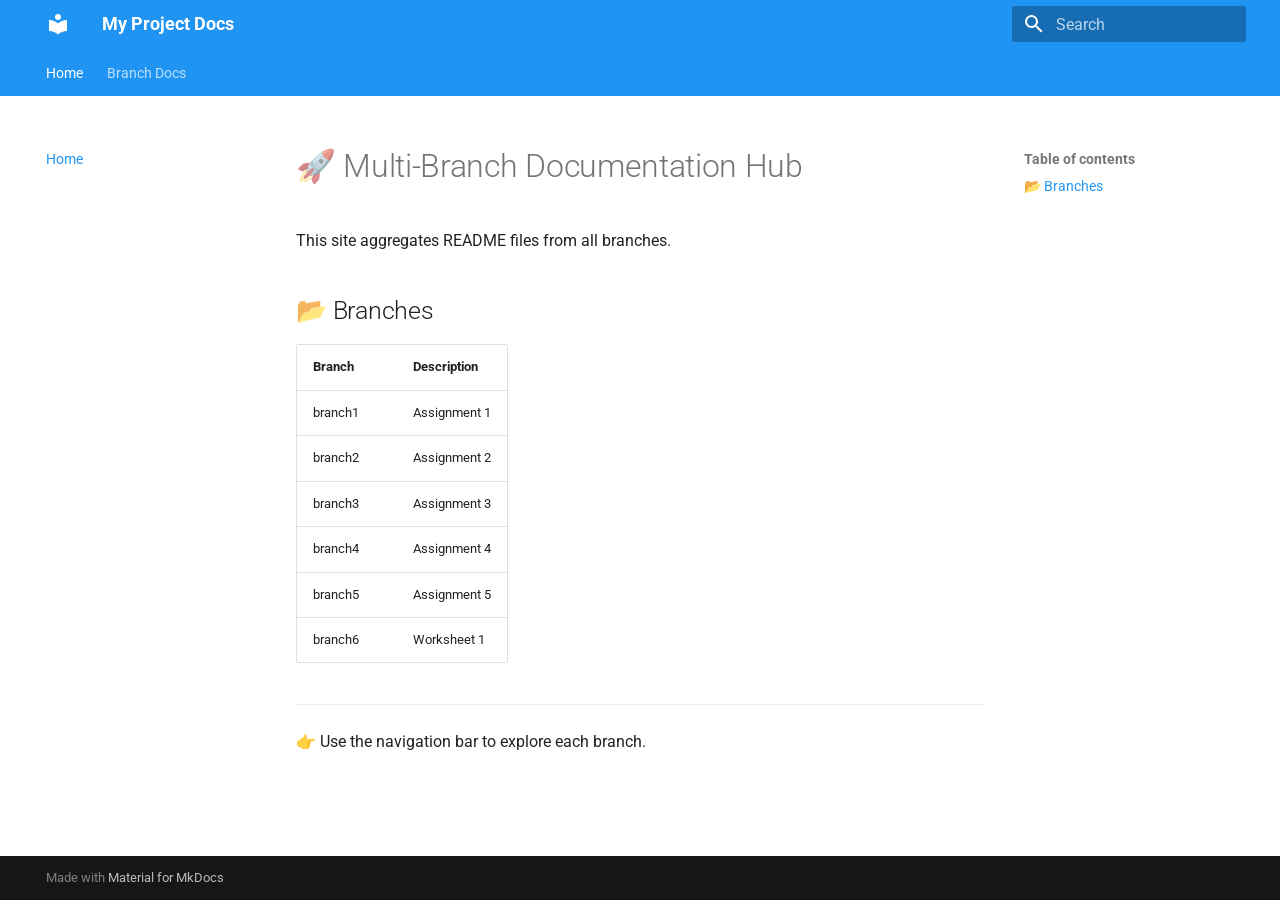
==== index.html @ 5bf2cb7b "Deployed 168ceda with MkDocs version: 1.6.1" ====
<!doctype html>
<html lang="en" class="no-js">
  <head>
    
      <meta charset="utf-8">
      <meta name="viewport" content="width=device-width,initial-scale=1">
      
        <meta name="description" content="Multi-branch documentation viewer">
      
      
        <meta name="author" content="Aditya Pratap Singh">
      
      
      
      
      
        
      
      
      <link rel="icon" href="assets/images/favicon.png">
      <meta name="generator" content="mkdocs-1.6.1, mkdocs-material-9.7.6">
    
    
      
        <title>My Project Docs</title>
      
    
    
      <link rel="stylesheet" href="assets/stylesheets/main.484c7ddc.min.css">
      
        
        <link rel="stylesheet" href="assets/stylesheets/palette.ab4e12ef.min.css">
      
      


    
    
      
    
    
      
        
        
        <link rel="preconnect" href="https://fonts.gstatic.com" crossorigin>
        <link rel="stylesheet" href="https://fonts.googleapis.com/css?family=Roboto:300,300i,400,400i,700,700i%7CRoboto+Mono:400,400i,700,700i&display=fallback">
        <style>:root{--md-text-font:"Roboto";--md-code-font:"Roboto Mono"}</style>
      
    
    
    <script>__md_scope=new URL(".",location),__md_hash=e=>[...e].reduce(((e,_)=>(e<<5)-e+_.charCodeAt(0)),0),__md_get=(e,_=localStorage,t=__md_scope)=>JSON.parse(_.getItem(t.pathname+"."+e)),__md_set=(e,_,t=localStorage,a=__md_scope)=>{try{t.setItem(a.pathname+"."+e,JSON.stringify(_))}catch(e){}}</script>
    
      

    
    
  </head>
  
  
    
    
      
    
    
    
    
    <body dir="ltr" data-md-color-scheme="default" data-md-color-primary="blue" data-md-color-accent="indigo">
  
    
    <input class="md-toggle" data-md-toggle="drawer" type="checkbox" id="__drawer" autocomplete="off">
    <input class="md-toggle" data-md-toggle="search" type="checkbox" id="__search" autocomplete="off">
    <label class="md-overlay" for="__drawer"></label>
    <div data-md-component="skip">
      
        
        <a href="#multi-branch-documentation-hub" class="md-skip">
          Skip to content
        </a>
      
    </div>
    <div data-md-component="announce">
      
    </div>
    
    
      

<header class="md-header" data-md-component="header">
  <nav class="md-header__inner md-grid" aria-label="Header">
    <a href="." title="My Project Docs" class="md-header__button md-logo" aria-label="My Project Docs" data-md-component="logo">
      
  
  <svg xmlns="http://www.w3.org/2000/svg" viewBox="0 0 24 24"><path d="M12 8a3 3 0 0 0 3-3 3 3 0 0 0-3-3 3 3 0 0 0-3 3 3 3 0 0 0 3 3m0 3.54C9.64 9.35 6.5 8 3 8v11c3.5 0 6.64 1.35 9 3.54 2.36-2.19 5.5-3.54 9-3.54V8c-3.5 0-6.64 1.35-9 3.54"/></svg>

    </a>
    <label class="md-header__button md-icon" for="__drawer">
      
      <svg xmlns="http://www.w3.org/2000/svg" viewBox="0 0 24 24"><path d="M3 6h18v2H3zm0 5h18v2H3zm0 5h18v2H3z"/></svg>
    </label>
    <div class="md-header__title" data-md-component="header-title">
      <div class="md-header__ellipsis">
        <div class="md-header__topic">
          <span class="md-ellipsis">
            My Project Docs
          </span>
        </div>
        <div class="md-header__topic" data-md-component="header-topic">
          <span class="md-ellipsis">
            
              Home
            
          </span>
        </div>
      </div>
    </div>
    
      
        <form class="md-header__option" data-md-component="palette">
  
    
    
    
    <input class="md-option" data-md-color-media="" data-md-color-scheme="default" data-md-color-primary="blue" data-md-color-accent="indigo"  aria-hidden="true"  type="radio" name="__palette" id="__palette_0">
    
  
    
    
    
    <input class="md-option" data-md-color-media="" data-md-color-scheme="slate" data-md-color-primary="blue" data-md-color-accent="indigo"  aria-label="Dark mode"  type="radio" name="__palette" id="__palette_1">
    
      <label class="md-header__button md-icon" title="Dark mode" for="__palette_0" hidden>
        <svg xmlns="http://www.w3.org/2000/svg" viewBox="0 0 24 24"><path d="m17.75 4.09-2.53 1.94.91 3.06-2.63-1.81-2.63 1.81.91-3.06-2.53-1.94L12.44 4l1.06-3 1.06 3zm3.5 6.91-1.64 1.25.59 1.98-1.7-1.17-1.7 1.17.59-1.98L15.75 11l2.06-.05L18.5 9l.69 1.95zm-2.28 4.95c.83-.08 1.72 1.1 1.19 1.85-.32.45-.66.87-1.08 1.27C15.17 23 8.84 23 4.94 19.07c-3.91-3.9-3.91-10.24 0-14.14.4-.4.82-.76 1.27-1.08.75-.53 1.93.36 1.85 1.19-.27 2.86.69 5.83 2.89 8.02a9.96 9.96 0 0 0 8.02 2.89m-1.64 2.02a12.08 12.08 0 0 1-7.8-3.47c-2.17-2.19-3.33-5-3.49-7.82-2.81 3.14-2.7 7.96.31 10.98 3.02 3.01 7.84 3.12 10.98.31"/></svg>
      </label>
    
  
</form>
      
    
    
      <script>var palette=__md_get("__palette");if(palette&&palette.color){if("(prefers-color-scheme)"===palette.color.media){var media=matchMedia("(prefers-color-scheme: light)"),input=document.querySelector(media.matches?"[data-md-color-media='(prefers-color-scheme: light)']":"[data-md-color-media='(prefers-color-scheme: dark)']");palette.color.media=input.getAttribute("data-md-color-media"),palette.color.scheme=input.getAttribute("data-md-color-scheme"),palette.color.primary=input.getAttribute("data-md-color-primary"),palette.color.accent=input.getAttribute("data-md-color-accent")}for(var[key,value]of Object.entries(palette.color))document.body.setAttribute("data-md-color-"+key,value)}</script>
    
    
    
      
      
        <label class="md-header__button md-icon" for="__search">
          
          <svg xmlns="http://www.w3.org/2000/svg" viewBox="0 0 24 24"><path d="M9.5 3A6.5 6.5 0 0 1 16 9.5c0 1.61-.59 3.09-1.56 4.23l.27.27h.79l5 5-1.5 1.5-5-5v-.79l-.27-.27A6.52 6.52 0 0 1 9.5 16 6.5 6.5 0 0 1 3 9.5 6.5 6.5 0 0 1 9.5 3m0 2C7 5 5 7 5 9.5S7 14 9.5 14 14 12 14 9.5 12 5 9.5 5"/></svg>
        </label>
        <div class="md-search" data-md-component="search" role="dialog">
  <label class="md-search__overlay" for="__search"></label>
  <div class="md-search__inner" role="search">
    <form class="md-search__form" name="search">
      <input type="text" class="md-search__input" name="query" aria-label="Search" placeholder="Search" autocapitalize="off" autocorrect="off" autocomplete="off" spellcheck="false" data-md-component="search-query" required>
      <label class="md-search__icon md-icon" for="__search">
        
        <svg xmlns="http://www.w3.org/2000/svg" viewBox="0 0 24 24"><path d="M9.5 3A6.5 6.5 0 0 1 16 9.5c0 1.61-.59 3.09-1.56 4.23l.27.27h.79l5 5-1.5 1.5-5-5v-.79l-.27-.27A6.52 6.52 0 0 1 9.5 16 6.5 6.5 0 0 1 3 9.5 6.5 6.5 0 0 1 9.5 3m0 2C7 5 5 7 5 9.5S7 14 9.5 14 14 12 14 9.5 12 5 9.5 5"/></svg>
        
        <svg xmlns="http://www.w3.org/2000/svg" viewBox="0 0 24 24"><path d="M20 11v2H8l5.5 5.5-1.42 1.42L4.16 12l7.92-7.92L13.5 5.5 8 11z"/></svg>
      </label>
      <nav class="md-search__options" aria-label="Search">
        
        <button type="reset" class="md-search__icon md-icon" title="Clear" aria-label="Clear" tabindex="-1">
          
          <svg xmlns="http://www.w3.org/2000/svg" viewBox="0 0 24 24"><path d="M19 6.41 17.59 5 12 10.59 6.41 5 5 6.41 10.59 12 5 17.59 6.41 19 12 13.41 17.59 19 19 17.59 13.41 12z"/></svg>
        </button>
      </nav>
      
    </form>
    <div class="md-search__output">
      <div class="md-search__scrollwrap" tabindex="0" data-md-scrollfix>
        <div class="md-search-result" data-md-component="search-result">
          <div class="md-search-result__meta">
            Initializing search
          </div>
          <ol class="md-search-result__list" role="presentation"></ol>
        </div>
      </div>
    </div>
  </div>
</div>
      
    
    
  </nav>
  
</header>
    
    <div class="md-container" data-md-component="container">
      
      
        
          
            
<nav class="md-tabs" aria-label="Tabs" data-md-component="tabs">
  <div class="md-grid">
    <ul class="md-tabs__list">
      
        
  
  
  
    
  
  
    <li class="md-tabs__item md-tabs__item--active">
      <a href="." class="md-tabs__link">
        
  
  
    
  
  Home

      </a>
    </li>
  

      
        
  
  
  
  
    
    
      <li class="md-tabs__item">
        <a href="branches/branch1.md" class="md-tabs__link">
          
  
  
  Branch Docs

        </a>
      </li>
    
  

      
    </ul>
  </div>
</nav>
          
        
      
      <main class="md-main" data-md-component="main">
        <div class="md-main__inner md-grid">
          
            
              
              <div class="md-sidebar md-sidebar--primary" data-md-component="sidebar" data-md-type="navigation" >
                <div class="md-sidebar__scrollwrap">
                  <div class="md-sidebar__inner">
                    


  


<nav class="md-nav md-nav--primary md-nav--lifted" aria-label="Navigation" data-md-level="0">
  <label class="md-nav__title" for="__drawer">
    <a href="." title="My Project Docs" class="md-nav__button md-logo" aria-label="My Project Docs" data-md-component="logo">
      
  
  <svg xmlns="http://www.w3.org/2000/svg" viewBox="0 0 24 24"><path d="M12 8a3 3 0 0 0 3-3 3 3 0 0 0-3-3 3 3 0 0 0-3 3 3 3 0 0 0 3 3m0 3.54C9.64 9.35 6.5 8 3 8v11c3.5 0 6.64 1.35 9 3.54 2.36-2.19 5.5-3.54 9-3.54V8c-3.5 0-6.64 1.35-9 3.54"/></svg>

    </a>
    My Project Docs
  </label>
  
  <ul class="md-nav__list" data-md-scrollfix>
    
      
      
  
  
    
  
  
  
    <li class="md-nav__item md-nav__item--active">
      
      <input class="md-nav__toggle md-toggle" type="checkbox" id="__toc">
      
      
        
      
      
        <label class="md-nav__link md-nav__link--active" for="__toc">
          
  
  
  <span class="md-ellipsis">
    
  
    Home
  

    
  </span>
  
  

          <span class="md-nav__icon md-icon"></span>
        </label>
      
      <a href="." class="md-nav__link md-nav__link--active">
        
  
  
  <span class="md-ellipsis">
    
  
    Home
  

    
  </span>
  
  

      </a>
      
        

<nav class="md-nav md-nav--secondary" aria-label="Table of contents">
  
  
  
    
  
  
    <label class="md-nav__title" for="__toc">
      <span class="md-nav__icon md-icon"></span>
      Table of contents
    </label>
    <ul class="md-nav__list" data-md-component="toc" data-md-scrollfix>
      
        <li class="md-nav__item">
  <a href="#branches" class="md-nav__link">
    <span class="md-ellipsis">
      
        📂 Branches
      
    </span>
  </a>
  
</li>
      
    </ul>
  
</nav>
      
    </li>
  

    
      
      
  
  
  
  
    
    
    
    
      
      
        
      
    
    
    <li class="md-nav__item md-nav__item--nested">
      
        
        
          
        
        <input class="md-nav__toggle md-toggle md-toggle--indeterminate" type="checkbox" id="__nav_2" >
        
          
          <label class="md-nav__link" for="__nav_2" id="__nav_2_label" tabindex="0">
            
  
  
  <span class="md-ellipsis">
    
  
    Branch Docs
  

    
  </span>
  
  

            <span class="md-nav__icon md-icon"></span>
          </label>
        
        <nav class="md-nav" data-md-level="1" aria-labelledby="__nav_2_label" aria-expanded="false">
          <label class="md-nav__title" for="__nav_2">
            <span class="md-nav__icon md-icon"></span>
            
  
    Branch Docs
  

          </label>
          <ul class="md-nav__list" data-md-scrollfix>
            
              
                
  
  
  
  
    <li class="md-nav__item">
      <a href="branches/branch1.md" class="md-nav__link">
        
  
  
  <span class="md-ellipsis">
    
  
    Branch 1
  

    
  </span>
  
  

      </a>
    </li>
  

              
            
              
                
  
  
  
  
    <li class="md-nav__item">
      <a href="branches/branch2.md" class="md-nav__link">
        
  
  
  <span class="md-ellipsis">
    
  
    Branch 2
  

    
  </span>
  
  

      </a>
    </li>
  

              
            
              
                
  
  
  
  
    <li class="md-nav__item">
      <a href="branches/branch3.md" class="md-nav__link">
        
  
  
  <span class="md-ellipsis">
    
  
    Branch 3
  

    
  </span>
  
  

      </a>
    </li>
  

              
            
              
                
  
  
  
  
    <li class="md-nav__item">
      <a href="branches/branch4.md" class="md-nav__link">
        
  
  
  <span class="md-ellipsis">
    
  
    Branch 4
  

    
  </span>
  
  

      </a>
    </li>
  

              
            
              
                
  
  
  
  
    <li class="md-nav__item">
      <a href="branches/branch5.md" class="md-nav__link">
        
  
  
  <span class="md-ellipsis">
    
  
    Branch 5
  

    
  </span>
  
  

      </a>
    </li>
  

              
            
              
                
  
  
  
  
    <li class="md-nav__item">
      <a href="branches/branch6.md" class="md-nav__link">
        
  
  
  <span class="md-ellipsis">
    
  
    Branch 6
  

    
  </span>
  
  

      </a>
    </li>
  

              
            
          </ul>
        </nav>
      
    </li>
  

    
  </ul>
</nav>
                  </div>
                </div>
              </div>
            
            
              
              <div class="md-sidebar md-sidebar--secondary" data-md-component="sidebar" data-md-type="toc" >
                <div class="md-sidebar__scrollwrap">
                  <div class="md-sidebar__inner">
                    

<nav class="md-nav md-nav--secondary" aria-label="Table of contents">
  
  
  
    
  
  
    <label class="md-nav__title" for="__toc">
      <span class="md-nav__icon md-icon"></span>
      Table of contents
    </label>
    <ul class="md-nav__list" data-md-component="toc" data-md-scrollfix>
      
        <li class="md-nav__item">
  <a href="#branches" class="md-nav__link">
    <span class="md-ellipsis">
      
        📂 Branches
      
    </span>
  </a>
  
</li>
      
    </ul>
  
</nav>
                  </div>
                </div>
              </div>
            
          
          
            <div class="md-content" data-md-component="content">
              
              <article class="md-content__inner md-typeset">
                
                  



<h1 id="multi-branch-documentation-hub">🚀 Multi-Branch Documentation Hub<a class="headerlink" href="#multi-branch-documentation-hub" title="Permanent link">&para;</a></h1>
<p>This site aggregates README files from all branches.</p>
<h2 id="branches">📂 Branches<a class="headerlink" href="#branches" title="Permanent link">&para;</a></h2>
<table>
<thead>
<tr>
<th>Branch</th>
<th>Description</th>
</tr>
</thead>
<tbody>
<tr>
<td>branch1</td>
<td>Assignment 1</td>
</tr>
<tr>
<td>branch2</td>
<td>Assignment 2</td>
</tr>
<tr>
<td>branch3</td>
<td>Assignment 3</td>
</tr>
<tr>
<td>branch4</td>
<td>Assignment 4</td>
</tr>
<tr>
<td>branch5</td>
<td>Assignment 5</td>
</tr>
<tr>
<td>branch6</td>
<td>Worksheet 1</td>
</tr>
</tbody>
</table>
<hr />
<p>👉 Use the navigation bar to explore each branch.</p>












                
              </article>
            </div>
          
          
<script>var target=document.getElementById(location.hash.slice(1));target&&target.name&&(target.checked=target.name.startsWith("__tabbed_"))</script>
        </div>
        
      </main>
      
        <footer class="md-footer">
  
  <div class="md-footer-meta md-typeset">
    <div class="md-footer-meta__inner md-grid">
      <div class="md-copyright">
  
  
    Made with
    <a href="https://squidfunk.github.io/mkdocs-material/" target="_blank" rel="noopener">
      Material for MkDocs
    </a>
  
</div>
      
    </div>
  </div>
</footer>
      
    </div>
    <div class="md-dialog" data-md-component="dialog">
      <div class="md-dialog__inner md-typeset"></div>
    </div>
    
    
    
      
      
      <script id="__config" type="application/json">{"annotate": null, "base": ".", "features": ["navigation.tabs", "navigation.sections", "navigation.expand", "search.highlight", "content.code.copy"], "search": "assets/javascripts/workers/search.2c215733.min.js", "tags": null, "translations": {"clipboard.copied": "Copied to clipboard", "clipboard.copy": "Copy to clipboard", "search.result.more.one": "1 more on this page", "search.result.more.other": "# more on this page", "search.result.none": "No matching documents", "search.result.one": "1 matching document", "search.result.other": "# matching documents", "search.result.placeholder": "Type to start searching", "search.result.term.missing": "Missing", "select.version": "Select version"}, "version": null}</script>
    
    
      <script src="assets/javascripts/bundle.79ae519e.min.js"></script>
      
    
  </body>
</html>
---- assets/stylesheets/main.484c7ddc.min.css ----
@charset "UTF-8";html{-webkit-text-size-adjust:none;-moz-text-size-adjust:none;text-size-adjust:none;box-sizing:border-box}*,:after,:before{box-sizing:inherit}@media (prefers-reduced-motion){*,:after,:before{transition:none!important}}body{margin:0}a,button,input,label{-webkit-tap-highlight-color:transparent}a{color:inherit;text-decoration:none}hr{border:0;box-sizing:initial;display:block;height:.05rem;overflow:visible;padding:0}small{font-size:80%}sub,sup{line-height:1em}img{border-style:none}table{border-collapse:initial;border-spacing:0}td,th{font-weight:400;vertical-align:top}button{background:#0000;border:0;font-family:inherit;font-size:inherit;margin:0;padding:0}input{border:0;outline:none}:root{--md-primary-fg-color:#4051b5;--md-primary-fg-color--light:#5d6cc0;--md-primary-fg-color--dark:#303fa1;--md-primary-bg-color:#fff;--md-primary-bg-color--light:#ffffffb3;--md-accent-fg-color:#526cfe;--md-accent-fg-color--transparent:#526cfe1a;--md-accent-bg-color:#fff;--md-accent-bg-color--light:#ffffffb3}[data-md-color-scheme=default]{color-scheme:light}[data-md-color-scheme=default] img[src$="#gh-dark-mode-only"],[data-md-color-scheme=default] img[src$="#only-dark"]{display:none}:root,[data-md-color-scheme=default]{--md-hue:225deg;--md-default-fg-color:#000000de;--md-default-fg-color--light:#0000008a;--md-default-fg-color--lighter:#00000052;--md-default-fg-color--lightest:#00000012;--md-default-bg-color:#fff;--md-default-bg-color--light:#ffffffb3;--md-default-bg-color--lighter:#ffffff4d;--md-default-bg-color--lightest:#ffffff1f;--md-code-fg-color:#36464e;--md-code-bg-color:#f5f5f5;--md-code-bg-color--light:#f5f5f5b3;--md-code-bg-color--lighter:#f5f5f54d;--md-code-hl-color:#4287ff;--md-code-hl-color--light:#4287ff1a;--md-code-hl-number-color:#d52a2a;--md-code-hl-special-color:#db1457;--md-code-hl-function-color:#a846b9;--md-code-hl-constant-color:#6e59d9;--md-code-hl-keyword-color:#3f6ec6;--md-code-hl-string-color:#1c7d4d;--md-code-hl-name-color:var(--md-code-fg-color);--md-code-hl-operator-color:var(--md-default-fg-color--light);--md-code-hl-punctuation-color:var(--md-default-fg-color--light);--md-code-hl-comment-color:var(--md-default-fg-color--light);--md-code-hl-generic-color:var(--md-default-fg-color--light);--md-code-hl-variable-color:var(--md-default-fg-color--light);--md-typeset-color:var(--md-default-fg-color);--md-typeset-a-color:var(--md-primary-fg-color);--md-typeset-del-color:#f5503d26;--md-typeset-ins-color:#0bd57026;--md-typeset-kbd-color:#fafafa;--md-typeset-kbd-accent-color:#fff;--md-typeset-kbd-border-color:#b8b8b8;--md-typeset-mark-color:#ffff0080;--md-typeset-table-color:#0000001f;--md-typeset-table-color--light:rgba(0,0,0,.035);--md-admonition-fg-color:var(--md-default-fg-color);--md-admonition-bg-color:var(--md-default-bg-color);--md-warning-fg-color:#000000de;--md-warning-bg-color:#ff9;--md-footer-fg-color:#fff;--md-footer-fg-color--light:#ffffffb3;--md-footer-fg-color--lighter:#ffffff73;--md-footer-bg-color:#000000de;--md-footer-bg-color--dark:#00000052;--md-shadow-z1:0 0.2rem 0.5rem #0000000d,0 0 0.05rem #0000001a;--md-shadow-z2:0 0.2rem 0.5rem #0000001a,0 0 0.05rem #00000040;--md-shadow-z3:0 0.2rem 0.5rem #0003,0 0 0.05rem #00000059}.md-icon svg{fill:currentcolor;display:block;height:1.2rem;width:1.2rem}body{-webkit-font-smoothing:antialiased;-moz-osx-font-smoothing:grayscale;--md-text-font-family:var(--md-text-font,_),-apple-system,BlinkMacSystemFont,Helvetica,Arial,sans-serif;--md-code-font-family:var(--md-code-font,_),SFMono-Regular,Consolas,Menlo,monospace}aside,body,input{font-feature-settings:"kern","liga";color:var(--md-typeset-color);font-family:var(--md-text-font-family)}code,kbd,pre{font-feature-settings:"kern";font-family:var(--md-code-font-family)}:root{--md-typeset-table-sort-icon:url('data:image/svg+xml;charset=utf-8,<svg xmlns="http://www.w3.org/2000/svg" viewBox="0 0 24 24"><path d="m18 21-4-4h3V7h-3l4-4 4 4h-3v10h3M2 19v-2h10v2M2 13v-2h7v2M2 7V5h4v2z"/></svg>');--md-typeset-table-sort-icon--asc:url('data:image/svg+xml;charset=utf-8,<svg xmlns="http://www.w3.org/2000/svg" viewBox="0 0 24 24"><path d="M19 17h3l-4 4-4-4h3V3h2M2 17h10v2H2M6 5v2H2V5m0 6h7v2H2z"/></svg>');--md-typeset-table-sort-icon--desc:url('data:image/svg+xml;charset=utf-8,<svg xmlns="http://www.w3.org/2000/svg" viewBox="0 0 24 24"><path d="M19 7h3l-4-4-4 4h3v14h2M2 17h10v2H2M6 5v2H2V5m0 6h7v2H2z"/></svg>')}.md-typeset{-webkit-print-color-adjust:exact;color-adjust:exact;font-size:.8rem;line-height:1.6;overflow-wrap:break-word}@media print{.md-typeset{font-size:.68rem}}.md-typeset blockquote,.md-typeset dl,.md-typeset figure,.md-typeset ol,.md-typeset pre,.md-typeset ul{margin-bottom:1em;margin-top:1em}.md-typeset h1{color:var(--md-default-fg-color--light);font-size:2em;line-height:1.3;margin:0 0 1.25em}.md-typeset h1,.md-typeset h2{font-weight:300;letter-spacing:-.01em}.md-typeset h2{font-size:1.5625em;line-height:1.4;margin:1.6em 0 .64em}.md-typeset h3{font-size:1.25em;font-weight:400;letter-spacing:-.01em;line-height:1.5;margin:1.6em 0 .8em}.md-typeset h2+h3{margin-top:.8em}.md-typeset h4{font-weight:700;letter-spacing:-.01em;margin:1em 0}.md-typeset h5,.md-typeset h6{color:var(--md-default-fg-color--light);font-size:.8em;font-weight:700;letter-spacing:-.01em;margin:1.25em 0}.md-typeset h5{text-transform:uppercase}.md-typeset h5 code{text-transform:none}.md-typeset hr{border-bottom:.05rem solid var(--md-default-fg-color--lightest);display:flow-root;margin:1.5em 0}.md-typeset a{color:var(--md-typeset-a-color);word-break:break-word}.md-typeset a,.md-typeset a:before{transition:color 125ms}.md-typeset a:focus,.md-typeset a:hover{color:var(--md-accent-fg-color)}.md-typeset a:focus code,.md-typeset a:hover code{background-color:var(--md-accent-fg-color--transparent);color:var(--md-accent-fg-color)}.md-typeset a code{color:var(--md-typeset-a-color)}.md-typeset a.focus-visible{outline-color:var(--md-accent-fg-color);outline-offset:.2rem}.md-typeset code,.md-typeset kbd,.md-typeset pre{color:var(--md-code-fg-color);direction:ltr;font-variant-ligatures:none;transition:background-color 125ms}@media print{.md-typeset code,.md-typeset kbd,.md-typeset pre{white-space:pre-wrap}}.md-typeset code{background-color:var(--md-code-bg-color);border-radius:.1rem;-webkit-box-decoration-break:clone;box-decoration-break:clone;font-size:.85em;padding:0 .2941176471em;transition:color 125ms,background-color 125ms;word-break:break-word}.md-typeset code:not(.focus-visible){-webkit-tap-highlight-color:transparent;outline:none}.md-typeset pre{display:flow-root;line-height:1.4;position:relative}.md-typeset pre>code{-webkit-box-decoration-break:slice;box-decoration-break:slice;box-shadow:none;display:block;margin:0;outline-color:var(--md-accent-fg-color);overflow:auto;padding:.7720588235em 1.1764705882em;scrollbar-color:var(--md-default-fg-color--lighter) #0000;scrollbar-width:thin;touch-action:auto;word-break:normal}.md-typeset pre>code:hover{scrollbar-color:var(--md-accent-fg-color) #0000}.md-typeset pre>code::-webkit-scrollbar{height:.2rem;width:.2rem}.md-typeset pre>code::-webkit-scrollbar-thumb{background-color:var(--md-default-fg-color--lighter)}.md-typeset pre>code::-webkit-scrollbar-thumb:hover{background-color:var(--md-accent-fg-color)}.md-typeset kbd{background-color:var(--md-typeset-kbd-color);border-radius:.1rem;box-shadow:0 .1rem 0 .05rem var(--md-typeset-kbd-border-color),0 .1rem 0 var(--md-typeset-kbd-border-color),0 -.1rem .2rem var(--md-typeset-kbd-accent-color) inset;color:var(--md-default-fg-color);display:inline-block;font-size:.75em;padding:0 .6666666667em;vertical-align:text-top;word-break:break-word}.md-typeset mark{background-color:var(--md-typeset-mark-color);-webkit-box-decoration-break:clone;box-decoration-break:clone;color:inherit;word-break:break-word}.md-typeset abbr{cursor:help;text-decoration:none}.md-typeset [data-preview],.md-typeset abbr{border-bottom:.05rem dotted var(--md-default-fg-color--light)}.md-typeset small{opacity:.75}[dir=ltr] .md-typeset sub,[dir=ltr] .md-typeset sup{margin-left:.078125em}[dir=rtl] .md-typeset sub,[dir=rtl] .md-typeset sup{margin-right:.078125em}[dir=ltr] .md-typeset blockquote{padding-left:.6rem}[dir=rtl] .md-typeset blockquote{padding-right:.6rem}[dir=ltr] .md-typeset blockquote{border-left:.2rem solid var(--md-default-fg-color--lighter)}[dir=rtl] .md-typeset blockquote{border-right:.2rem solid var(--md-default-fg-color--lighter)}.md-typeset blockquote{color:var(--md-default-fg-color--light);margin-left:0;margin-right:0}.md-typeset ul{list-style-type:disc}.md-typeset ul[type]{list-style-type:revert-layer}[dir=ltr] .md-typeset ol,[dir=ltr] .md-typeset ul{margin-left:.625em}[dir=rtl] .md-typeset ol,[dir=rtl] .md-typeset ul{margin-right:.625em}.md-typeset ol,.md-typeset ul{padding:0}.md-typeset ol:not([hidden]),.md-typeset ul:not([hidden]){display:flow-root}.md-typeset ol ol,.md-typeset ul ol{list-style-type:lower-alpha}.md-typeset ol ol ol,.md-typeset ul ol ol{list-style-type:lower-roman}.md-typeset ol ol ol ol,.md-typeset ul ol ol ol{list-style-type:upper-alpha}.md-typeset ol ol ol ol ol,.md-typeset ul ol ol ol ol{list-style-type:upper-roman}.md-typeset ol[type],.md-typeset ul[type]{list-style-type:revert-layer}[dir=ltr] .md-typeset ol li,[dir=ltr] .md-typeset ul li{margin-left:1.25em}[dir=rtl] .md-typeset ol li,[dir=rtl] .md-typeset ul li{margin-right:1.25em}.md-typeset ol li,.md-typeset ul li{margin-bottom:.5em}.md-typeset ol li blockquote,.md-typeset ol li p,.md-typeset ul li blockquote,.md-typeset ul li p{margin:.5em 0}.md-typeset ol li:last-child,.md-typeset ul li:last-child{margin-bottom:0}[dir=ltr] .md-typeset ol li ol,[dir=ltr] .md-typeset ol li ul,[dir=ltr] .md-typeset ul li ol,[dir=ltr] .md-typeset ul li ul{margin-left:.625em}[dir=rtl] .md-typeset ol li ol,[dir=rtl] .md-typeset ol li ul,[dir=rtl] .md-typeset ul li ol,[dir=rtl] .md-typeset ul li ul{margin-right:.625em}.md-typeset ol li ol,.md-typeset ol li ul,.md-typeset ul li ol,.md-typeset ul li ul{margin-bottom:.5em;margin-top:.5em}[dir=ltr] .md-typeset dd{margin-left:1.875em}[dir=rtl] .md-typeset dd{margin-right:1.875em}.md-typeset dd{margin-bottom:1.5em;margin-top:1em}.md-typeset img,.md-typeset svg,.md-typeset video{height:auto;max-width:100%}.md-typeset img[align=left]{margin:1em 1em 1em 0}.md-typeset img[align=right]{margin:1em 0 1em 1em}.md-typeset img[align]:only-child{margin-top:0}.md-typeset figure{display:flow-root;margin:1em auto;max-width:100%;text-align:center;width:fit-content}.md-typeset figure img{display:block;margin:0 auto}.md-typeset figcaption{font-style:italic;margin:1em auto;max-width:24rem}.md-typeset iframe{max-width:100%}.md-typeset table:not([class]){background-color:var(--md-default-bg-color);border:.05rem solid var(--md-typeset-table-color);border-radius:.1rem;display:inline-block;font-size:.64rem;max-width:100%;overflow:auto;touch-action:auto}@media print{.md-typeset table:not([class]){display:table}}.md-typeset table:not([class])+*{margin-top:1.5em}.md-typeset table:not([class]) td>:first-child,.md-typeset table:not([class]) th>:first-child{margin-top:0}.md-typeset table:not([class]) td>:last-child,.md-typeset table:not([class]) th>:last-child{margin-bottom:0}.md-typeset table:not([class]) td:not([align]),.md-typeset table:not([class]) th:not([align]){text-align:left}[dir=rtl] .md-typeset table:not([class]) td:not([align]),[dir=rtl] .md-typeset table:not([class]) th:not([align]){text-align:right}.md-typeset table:not([class]) th{font-weight:700;min-width:5rem;padding:.9375em 1.25em;vertical-align:top}.md-typeset table:not([class]) td{border-top:.05rem solid var(--md-typeset-table-color);padding:.9375em 1.25em;vertical-align:top}.md-typeset table:not([class]) tbody tr{transition:background-color 125ms}.md-typeset table:not([class]) tbody tr:hover{background-color:var(--md-typeset-table-color--light);box-shadow:0 .05rem 0 var(--md-default-bg-color) inset}.md-typeset table:not([class]) a{word-break:normal}.md-typeset table th[role=columnheader]{cursor:pointer}[dir=ltr] .md-typeset table th[role=columnheader]:after{margin-left:.5em}[dir=rtl] .md-typeset table th[role=columnheader]:after{margin-right:.5em}.md-typeset table th[role=columnheader]:after{content:"";display:inline-block;height:1.2em;-webkit-mask-image:var(--md-typeset-table-sort-icon);mask-image:var(--md-typeset-table-sort-icon);-webkit-mask-repeat:no-repeat;mask-repeat:no-repeat;-webkit-mask-size:contain;mask-size:contain;transition:background-color 125ms;vertical-align:text-bottom;width:1.2em}.md-typeset table th[role=columnheader]:hover:after{background-color:var(--md-default-fg-color--lighter)}.md-typeset table th[role=columnheader][aria-sort=ascending]:after{background-color:var(--md-default-fg-color--light);-webkit-mask-image:var(--md-typeset-table-sort-icon--asc);mask-image:var(--md-typeset-table-sort-icon--asc)}.md-typeset table th[role=columnheader][aria-sort=descending]:after{background-color:var(--md-default-fg-color--light);-webkit-mask-image:var(--md-typeset-table-sort-icon--desc);mask-image:var(--md-typeset-table-sort-icon--desc)}.md-typeset__scrollwrap{margin:1em -.8rem;overflow-x:auto;touch-action:auto}.md-typeset__table{display:inline-block;margin-bottom:.5em;padding:0 .8rem}@media print{.md-typeset__table{display:block}}html .md-typeset__table table{display:table;margin:0;overflow:hidden;width:100%}@media screen and (max-width:44.984375em){.md-content__inner>pre{margin:1em -.8rem}.md-content__inner>pre code{border-radius:0}}.md-typeset .md-author{border-radius:100%;display:block;flex-shrink:0;height:1.6rem;overflow:hidden;position:relative;transition:color 125ms,transform 125ms;width:1.6rem}.md-typeset .md-author img{display:block}.md-typeset .md-author--more{background:var(--md-default-fg-color--lightest);color:var(--md-default-fg-color--lighter);font-size:.6rem;font-weight:700;line-height:1.6rem;text-align:center}.md-typeset .md-author--long{height:2.4rem;width:2.4rem}.md-typeset a.md-author{transform:scale(1)}.md-typeset a.md-author img{border-radius:100%;filter:grayscale(100%) opacity(75%);transition:filter 125ms}.md-typeset a.md-author:focus,.md-typeset a.md-author:hover{transform:scale(1.1);z-index:1}.md-typeset a.md-author:focus img,.md-typeset a.md-author:hover img{filter:grayscale(0)}.md-banner{background-color:var(--md-footer-bg-color);color:var(--md-footer-fg-color);overflow:auto}@media print{.md-banner{display:none}}.md-banner--warning{background-color:var(--md-warning-bg-color);color:var(--md-warning-fg-color)}.md-banner__inner{font-size:.7rem;margin:.6rem auto;padding:0 .8rem}[dir=ltr] .md-banner__button{float:right}[dir=rtl] .md-banner__button{float:left}.md-banner__button{color:inherit;cursor:pointer;transition:opacity .25s}.no-js .md-banner__button{display:none}.md-banner__button:hover{opacity:.7}html{font-size:125%;height:100%;overflow-x:hidden}@media screen and (min-width:100em){html{font-size:137.5%}}@media screen and (min-width:125em){html{font-size:150%}}body{background-color:var(--md-default-bg-color);display:flex;flex-direction:column;font-size:.5rem;min-height:100%;position:relative;width:100%}@media print{body{display:block}}@media screen and (max-width:59.984375em){body[data-md-scrolllock]{position:fixed}}.md-grid{margin-left:auto;margin-right:auto;max-width:61rem}.md-container{display:flex;flex-direction:column;flex-grow:1}@media print{.md-container{display:block}}.md-main{flex-grow:1}.md-main__inner{display:flex;height:100%;margin-top:1.5rem}.md-ellipsis{overflow:hidden;text-overflow:ellipsis}.md-toggle{display:none}.md-option{height:0;opacity:0;position:absolute;width:0}.md-option:checked+label:not([hidden]){display:block}.md-option.focus-visible+label{outline-color:var(--md-accent-fg-color);outline-style:auto}.md-skip{background-color:var(--md-default-fg-color);border-radius:.1rem;color:var(--md-default-bg-color);font-size:.64rem;margin:.5rem;opacity:0;outline-color:var(--md-accent-fg-color);padding:.3rem .5rem;position:fixed;transform:translateY(.4rem);z-index:-1}.md-skip:focus{opacity:1;transform:translateY(0);transition:transform .25s cubic-bezier(.4,0,.2,1),opacity 175ms 75ms;z-index:10}@page{margin:25mm}:root{--md-clipboard-icon:url('data:image/svg+xml;charset=utf-8,<svg xmlns="http://www.w3.org/2000/svg" viewBox="0 0 24 24"><path d="M19 21H8V7h11m0-2H8a2 2 0 0 0-2 2v14a2 2 0 0 0 2 2h11a2 2 0 0 0 2-2V7a2 2 0 0 0-2-2m-3-4H4a2 2 0 0 0-2 2v14h2V3h12z"/></svg>')}.md-clipboard{border-radius:.1rem;color:var(--md-default-fg-color--lightest);cursor:pointer;height:1.5em;outline-color:var(--md-accent-fg-color);outline-offset:.1rem;transition:color .25s;width:1.5em;z-index:1}@media print{.md-clipboard{display:none}}.md-clipboard:not(.focus-visible){-webkit-tap-highlight-color:transparent;outline:none}:hover>.md-clipboard{color:var(--md-default-fg-color--light)}.md-clipboard:focus,.md-clipboard:hover{color:var(--md-accent-fg-color)}.md-clipboard:after{background-color:currentcolor;content:"";display:block;height:1.125em;margin:0 auto;-webkit-mask-image:var(--md-clipboard-icon);mask-image:var(--md-clipboard-icon);-webkit-mask-position:center;mask-position:center;-webkit-mask-repeat:no-repeat;mask-repeat:no-repeat;-webkit-mask-size:contain;mask-size:contain;width:1.125em}.md-clipboard--inline{cursor:pointer}.md-clipboard--inline code{transition:color .25s,background-color .25s}.md-clipboard--inline:focus code,.md-clipboard--inline:hover code{background-color:var(--md-accent-fg-color--transparent);color:var(--md-accent-fg-color)}:root{--md-code-select-icon:url('data:image/svg+xml;charset=utf-8,<svg xmlns="http://www.w3.org/2000/svg" viewBox="0 0 24 24"><path d="M19 19h-4v2h4c1.1 0 2-.9 2-2v-4h-2m0-12h-4v2h4v4h2V5c0-1.1-.9-2-2-2M5 5h4V3H5c-1.1 0-2 .9-2 2v4h2m0 6H3v4c0 1.1.9 2 2 2h4v-2H5zm2-4h2v2H7zm4 0h2v2h-2zm4 0h2v2h-2zM7 7h2v2H7zm4 0h2v2h-2zm4 0h2v2h-2zm-8 8h2v2H7zm4 0h2v2h-2zm4 0h2v2h-2z"/></svg>');--md-code-copy-icon:url('data:image/svg+xml;charset=utf-8,<svg xmlns="http://www.w3.org/2000/svg" viewBox="0 0 24 24"><path d="M19 21H8V7h11m0-2H8a2 2 0 0 0-2 2v14a2 2 0 0 0 2 2h11a2 2 0 0 0 2-2V7a2 2 0 0 0-2-2m-3-4H4a2 2 0 0 0-2 2v14h2V3h12z"/></svg>')}.md-typeset .md-code__content{display:grid}.md-code__nav{background-color:var(--md-code-bg-color--lighter);border-radius:.1rem;display:flex;gap:.2rem;padding:.2rem;position:absolute;right:.25em;top:.25em;transition:background-color .25s;z-index:1}:hover>.md-code__nav{background-color:var(--md-code-bg-color--light)}.md-code__button{color:var(--md-default-fg-color--lightest);cursor:pointer;display:block;height:1.5em;outline-color:var(--md-accent-fg-color);outline-offset:.1rem;transition:color .25s;width:1.5em}:hover>*>.md-code__button{color:var(--md-default-fg-color--light)}.md-code__button.focus-visible,.md-code__button:hover{color:var(--md-accent-fg-color)}.md-code__button--active{color:var(--md-default-fg-color)!important}.md-code__button:after{background-color:currentcolor;content:"";display:block;height:1.125em;margin:0 auto;-webkit-mask-position:center;mask-position:center;-webkit-mask-repeat:no-repeat;mask-repeat:no-repeat;-webkit-mask-size:contain;mask-size:contain;width:1.125em}.md-code__button[data-md-type=select]:after{-webkit-mask-image:var(--md-code-select-icon);mask-image:var(--md-code-select-icon)}.md-code__button[data-md-type=copy]:after{-webkit-mask-image:var(--md-code-copy-icon);mask-image:var(--md-code-copy-icon)}@keyframes consent{0%{opacity:0;transform:translateY(100%)}to{opacity:1;transform:translateY(0)}}@keyframes overlay{0%{opacity:0}to{opacity:1}}.md-consent__overlay{animation:overlay .25s both;-webkit-backdrop-filter:blur(.1rem);backdrop-filter:blur(.1rem);background-color:#0000008a;height:100%;opacity:1;position:fixed;top:0;width:100%;z-index:5}.md-consent__inner{animation:consent .5s cubic-bezier(.1,.7,.1,1) both;background-color:var(--md-default-bg-color);border:0;border-radius:.1rem;bottom:0;box-shadow:0 0 .2rem #0000001a,0 .2rem .4rem #0003;max-height:100%;overflow:auto;padding:0;position:fixed;width:100%;z-index:5}.md-consent__form{padding:.8rem}.md-consent__settings{display:none;margin:1em 0}input:checked+.md-consent__settings{display:block}.md-consent__controls{margin-bottom:.8rem}.md-typeset .md-consent__controls .md-button{display:inline}@media screen and (max-width:44.984375em){.md-typeset .md-consent__controls .md-button{display:block;margin-top:.4rem;text-align:center;width:100%}}.md-consent label{cursor:pointer}.md-content{flex-grow:1;min-width:0}.md-content__inner{margin:0 .8rem 1.2rem;padding-top:.6rem}@media screen and (min-width:76.25em){[dir=ltr] .md-sidebar--primary:not([hidden])~.md-content>.md-content__inner{margin-left:1.2rem}[dir=ltr] .md-sidebar--secondary:not([hidden])~.md-content>.md-content__inner,[dir=rtl] .md-sidebar--primary:not([hidden])~.md-content>.md-content__inner{margin-right:1.2rem}[dir=rtl] .md-sidebar--secondary:not([hidden])~.md-content>.md-content__inner{margin-left:1.2rem}}.md-content__inner:before{content:"";display:block;height:.4rem}.md-content__inner>:last-child{margin-bottom:0}[dir=ltr] .md-content__button{float:right}[dir=rtl] .md-content__button{float:left}[dir=ltr] .md-content__button{margin-left:.4rem}[dir=rtl] .md-content__button{margin-right:.4rem}.md-content__button{margin:.4rem 0;padding:0}@media print{.md-content__button{display:none}}.md-typeset .md-content__button{color:var(--md-default-fg-color--lighter)}.md-content__button svg{display:inline;vertical-align:top}[dir=rtl] .md-content__button svg{transform:scaleX(-1)}[dir=ltr] .md-dialog{right:.8rem}[dir=rtl] .md-dialog{left:.8rem}.md-dialog{background-color:var(--md-default-fg-color);border-radius:.1rem;bottom:.8rem;box-shadow:var(--md-shadow-z3);min-width:11.1rem;opacity:0;padding:.4rem .6rem;pointer-events:none;position:fixed;transform:translateY(100%);transition:transform 0ms .4s,opacity .4s;z-index:4}@media print{.md-dialog{display:none}}.md-dialog--active{opacity:1;pointer-events:auto;transform:translateY(0);transition:transform .4s cubic-bezier(.075,.85,.175,1),opacity .4s}.md-dialog__inner{color:var(--md-default-bg-color);font-size:.7rem}.md-feedback{margin:2em 0 1em;text-align:center}.md-feedback fieldset{border:none;margin:0;padding:0}.md-feedback__title{font-weight:700;margin:1em auto}.md-feedback__inner{position:relative}.md-feedback__list{display:flex;flex-wrap:wrap;place-content:baseline center;position:relative}.md-feedback__list:hover .md-icon:not(:disabled){color:var(--md-default-fg-color--lighter)}:disabled .md-feedback__list{min-height:1.8rem}.md-feedback__icon{color:var(--md-default-fg-color--light);cursor:pointer;flex-shrink:0;margin:0 .1rem;transition:color 125ms}.md-feedback__icon:not(:disabled).md-icon:hover{color:var(--md-accent-fg-color)}.md-feedback__icon:disabled{color:var(--md-default-fg-color--lightest);pointer-events:none}.md-feedback__note{opacity:0;position:relative;transform:translateY(.4rem);transition:transform .4s cubic-bezier(.1,.7,.1,1),opacity .15s}.md-feedback__note>*{margin:0 auto;max-width:16rem}:disabled .md-feedback__note{opacity:1;transform:translateY(0)}@media print{.md-feedback{display:none}}.md-footer{background-color:var(--md-footer-bg-color);color:var(--md-footer-fg-color)}@media print{.md-footer{display:none}}.md-footer__inner{justify-content:space-between;overflow:auto;padding:.2rem}.md-footer__inner:not([hidden]){display:flex}.md-footer__link{align-items:end;display:flex;flex-grow:0.01;margin-bottom:.4rem;margin-top:1rem;max-width:100%;outline-color:var(--md-accent-fg-color);overflow:hidden;transition:opacity .25s}.md-footer__link:focus,.md-footer__link:hover{opacity:.7}[dir=rtl] .md-footer__link svg{transform:scaleX(-1)}@media screen and (max-width:44.984375em){.md-footer__link--prev{flex-shrink:0}.md-footer__link--prev .md-footer__title{display:none}}[dir=ltr] .md-footer__link--next{margin-left:auto}[dir=rtl] .md-footer__link--next{margin-right:auto}.md-footer__link--next{text-align:right}[dir=rtl] .md-footer__link--next{text-align:left}.md-footer__title{flex-grow:1;font-size:.9rem;margin-bottom:.7rem;max-width:calc(100% - 2.4rem);padding:0 1rem;white-space:nowrap}.md-footer__button{margin:.2rem;padding:.4rem}.md-footer__direction{font-size:.64rem;opacity:.7}.md-footer-meta{background-color:var(--md-footer-bg-color--dark)}.md-footer-meta__inner{display:flex;flex-wrap:wrap;justify-content:space-between;padding:.2rem}html .md-footer-meta.md-typeset a{color:var(--md-footer-fg-color--light)}html .md-footer-meta.md-typeset a:focus,html .md-footer-meta.md-typeset a:hover{color:var(--md-footer-fg-color)}.md-copyright{color:var(--md-footer-fg-color--lighter);font-size:.64rem;margin:auto .6rem;padding:.4rem 0;width:100%}@media screen and (min-width:45em){.md-copyright{width:auto}}.md-copyright__highlight{color:var(--md-footer-fg-color--light)}.md-social{display:inline-flex;gap:.2rem;margin:0 .4rem;padding:.2rem 0 .6rem}@media screen and (min-width:45em){.md-social{padding:.6rem 0}}.md-social__link{display:inline-block;height:1.6rem;text-align:center;width:1.6rem}.md-social__link:before{line-height:1.9}.md-social__link svg{fill:currentcolor;max-height:.8rem;vertical-align:-25%}.md-typeset .md-button{border:.1rem solid;border-radius:.1rem;color:var(--md-primary-fg-color);cursor:pointer;display:inline-block;font-weight:700;padding:.625em 2em;transition:color 125ms,background-color 125ms,border-color 125ms}.md-typeset .md-button--primary{background-color:var(--md-primary-fg-color);border-color:var(--md-primary-fg-color);color:var(--md-primary-bg-color)}.md-typeset .md-button:focus,.md-typeset .md-button:hover{background-color:var(--md-accent-fg-color);border-color:var(--md-accent-fg-color);color:var(--md-accent-bg-color)}[dir=ltr] .md-typeset .md-input{border-top-left-radius:.1rem}[dir=ltr] .md-typeset .md-input,[dir=rtl] .md-typeset .md-input{border-top-right-radius:.1rem}[dir=rtl] .md-typeset .md-input{border-top-left-radius:.1rem}.md-typeset .md-input{border-bottom:.1rem solid var(--md-default-fg-color--lighter);box-shadow:var(--md-shadow-z1);font-size:.8rem;height:1.8rem;padding:0 .6rem;transition:border .25s,box-shadow .25s}.md-typeset .md-input:focus,.md-typeset .md-input:hover{border-bottom-color:var(--md-accent-fg-color);box-shadow:var(--md-shadow-z2)}.md-typeset .md-input--stretch{width:100%}.md-header{background-color:var(--md-primary-fg-color);box-shadow:0 0 .2rem #0000,0 .2rem .4rem #0000;color:var(--md-primary-bg-color);display:block;left:0;position:sticky;right:0;top:0;z-index:4}@media print{.md-header{display:none}}.md-header[hidden]{transform:translateY(-100%);transition:transform .25s cubic-bezier(.8,0,.6,1),box-shadow .25s}.md-header--shadow{box-shadow:0 0 .2rem #0000001a,0 .2rem .4rem #0003;transition:transform .25s cubic-bezier(.1,.7,.1,1),box-shadow .25s}.md-header__inner{align-items:center;display:flex;padding:0 .2rem}.md-header__button{color:currentcolor;cursor:pointer;margin:.2rem;outline-color:var(--md-accent-fg-color);padding:.4rem;position:relative;transition:opacity .25s;vertical-align:middle;z-index:1}.md-header__button:hover{opacity:.7}.md-header__button:not([hidden]){display:inline-block}.md-header__button:not(.focus-visible){-webkit-tap-highlight-color:transparent;outline:none}.md-header__button.md-logo{margin:.2rem;padding:.4rem}@media screen and (max-width:76.234375em){.md-header__button.md-logo{display:none}}.md-header__button.md-logo img,.md-header__button.md-logo svg{fill:currentcolor;display:block;height:1.2rem;width:auto}@media screen and (min-width:60em){.md-header__button[for=__search]{display:none}}.no-js .md-header__button[for=__search]{display:none}[dir=rtl] .md-header__button[for=__search] svg{transform:scaleX(-1)}@media screen and (min-width:76.25em){.md-header__button[for=__drawer]{display:none}}.md-header__topic{display:flex;max-width:100%;position:absolute;transition:transform .4s cubic-bezier(.1,.7,.1,1),opacity .15s;white-space:nowrap}.md-header__topic+.md-header__topic{opacity:0;pointer-events:none;transform:translateX(1.25rem);transition:transform .4s cubic-bezier(1,.7,.1,.1),opacity .15s;z-index:-1}[dir=rtl] .md-header__topic+.md-header__topic{transform:translateX(-1.25rem)}.md-header__topic:first-child{font-weight:700}[dir=ltr] .md-header__title{margin-left:1rem;margin-right:.4rem}[dir=rtl] .md-header__title{margin-left:.4rem;margin-right:1rem}.md-header__title{flex-grow:1;font-size:.9rem;height:2.4rem;line-height:2.4rem}.md-header__title--active .md-header__topic{opacity:0;pointer-events:none;transform:translateX(-1.25rem);transition:transform .4s cubic-bezier(1,.7,.1,.1),opacity .15s;z-index:-1}[dir=rtl] .md-header__title--active .md-header__topic{transform:translateX(1.25rem)}.md-header__title--active .md-header__topic+.md-header__topic{opacity:1;pointer-events:auto;transform:translateX(0);transition:transform .4s cubic-bezier(.1,.7,.1,1),opacity .15s;z-index:0}.md-header__title>.md-header__ellipsis{height:100%;position:relative;width:100%}.md-header__option{display:flex;flex-shrink:0;max-width:100%;transition:max-width 0ms .25s,opacity .25s .25s;white-space:nowrap}[data-md-toggle=search]:checked~.md-header .md-header__option{max-width:0;opacity:0;transition:max-width 0ms,opacity 0ms}.md-header__option>input{bottom:0}.md-header__source{display:none}@media screen and (min-width:60em){[dir=ltr] .md-header__source{margin-left:1rem}[dir=rtl] .md-header__source{margin-right:1rem}.md-header__source{display:block;max-width:11.7rem;width:11.7rem}}@media screen and (min-width:76.25em){[dir=ltr] .md-header__source{margin-left:1.4rem}[dir=rtl] .md-header__source{margin-right:1.4rem}}.md-meta{color:var(--md-default-fg-color--light);font-size:.7rem;line-height:1.3}.md-meta__list{display:inline-flex;flex-wrap:wrap;list-style:none;margin:0;padding:0}.md-meta__item:not(:last-child):after{content:"·";margin-left:.2rem;margin-right:.2rem}.md-meta__link{color:var(--md-typeset-a-color)}.md-meta__link:focus,.md-meta__link:hover{color:var(--md-accent-fg-color)}.md-draft{background-color:#ff1744;border-radius:.125em;color:#fff;display:inline-block;font-weight:700;padding-left:.5714285714em;padding-right:.5714285714em}:root{--md-nav-icon--prev:url('data:image/svg+xml;charset=utf-8,<svg xmlns="http://www.w3.org/2000/svg" viewBox="0 0 24 24"><path d="M20 11v2H8l5.5 5.5-1.42 1.42L4.16 12l7.92-7.92L13.5 5.5 8 11z"/></svg>');--md-nav-icon--next:url('data:image/svg+xml;charset=utf-8,<svg xmlns="http://www.w3.org/2000/svg" viewBox="0 0 24 24"><path d="M8.59 16.58 13.17 12 8.59 7.41 10 6l6 6-6 6z"/></svg>');--md-toc-icon:url('data:image/svg+xml;charset=utf-8,<svg xmlns="http://www.w3.org/2000/svg" viewBox="0 0 24 24"><path d="M3 9h14V7H3zm0 4h14v-2H3zm0 4h14v-2H3zm16 0h2v-2h-2zm0-10v2h2V7zm0 6h2v-2h-2z"/></svg>')}.md-nav{font-size:.7rem;line-height:1.3}.md-nav__title{color:var(--md-default-fg-color--light);display:block;font-weight:700;overflow:hidden;padding:0 .6rem;text-overflow:ellipsis}.md-nav__title .md-nav__button{display:none}.md-nav__title .md-nav__button img{height:100%;width:auto}.md-nav__title .md-nav__button.md-logo img,.md-nav__title .md-nav__button.md-logo svg{fill:currentcolor;display:block;height:2.4rem;max-width:100%;object-fit:contain;width:auto}.md-nav__list{list-style:none;margin:0;padding:0}.md-nav__link{align-items:flex-start;display:flex;gap:.4rem;margin-top:.625em;scroll-snap-align:start;transition:color 125ms}.md-nav__link--passed,.md-nav__link--passed code{color:var(--md-default-fg-color--light)}.md-nav__item .md-nav__link--active,.md-nav__item .md-nav__link--active code{color:var(--md-typeset-a-color)}.md-nav__link .md-ellipsis{position:relative}.md-nav__link .md-ellipsis code{word-break:normal}[dir=ltr] .md-nav__link .md-icon:last-child{margin-left:auto}[dir=rtl] .md-nav__link .md-icon:last-child{margin-right:auto}.md-nav__link .md-typeset{font-size:.7rem;line-height:1.3}.md-nav__link svg{fill:currentcolor;flex-shrink:0;height:1.3em;position:relative}.md-nav__link[for]:focus,.md-nav__link[for]:hover,.md-nav__link[href]:focus,.md-nav__link[href]:hover{color:var(--md-accent-fg-color);cursor:pointer}.md-nav__link[for]:focus code,.md-nav__link[for]:hover code,.md-nav__link[href]:focus code,.md-nav__link[href]:hover code{background-color:var(--md-accent-fg-color--transparent);color:var(--md-accent-fg-color)}.md-nav__link.focus-visible{outline-color:var(--md-accent-fg-color);outline-offset:.2rem}.md-nav--primary .md-nav__link[for=__toc]{display:none}.md-nav--primary .md-nav__link[for=__toc] .md-icon:after{background-color:currentcolor;display:block;height:100%;-webkit-mask-image:var(--md-toc-icon);mask-image:var(--md-toc-icon);width:100%}.md-nav--primary .md-nav__link[for=__toc]~.md-nav{display:none}.md-nav__container>.md-nav__link{margin-top:0}.md-nav__container>.md-nav__link:first-child{flex-grow:1;min-width:0}.md-nav__icon{flex-shrink:0}.md-nav__source{display:none}@media screen and (max-width:76.234375em){.md-nav--primary,.md-nav--primary .md-nav{background-color:var(--md-default-bg-color);display:flex;flex-direction:column;height:100%;left:0;position:absolute;right:0;top:0;z-index:1}.md-nav--primary .md-nav__item,.md-nav--primary .md-nav__title{font-size:.8rem;line-height:1.5}.md-nav--primary .md-nav__title{background-color:var(--md-default-fg-color--lightest);color:var(--md-default-fg-color--light);cursor:pointer;height:5.6rem;line-height:2.4rem;padding:3rem .8rem .2rem;position:relative;white-space:nowrap}[dir=ltr] .md-nav--primary .md-nav__title .md-nav__icon{left:.4rem}[dir=rtl] .md-nav--primary .md-nav__title .md-nav__icon{right:.4rem}.md-nav--primary .md-nav__title .md-nav__icon{display:block;height:1.2rem;margin:.2rem;position:absolute;top:.4rem;width:1.2rem}.md-nav--primary .md-nav__title .md-nav__icon:after{background-color:currentcolor;content:"";display:block;height:100%;-webkit-mask-image:var(--md-nav-icon--prev);mask-image:var(--md-nav-icon--prev);-webkit-mask-position:center;mask-position:center;-webkit-mask-repeat:no-repeat;mask-repeat:no-repeat;-webkit-mask-size:contain;mask-size:contain;width:100%}.md-nav--primary .md-nav__title~.md-nav__list{background-color:var(--md-default-bg-color);box-shadow:0 .05rem 0 var(--md-default-fg-color--lightest) inset;overflow-y:auto;scroll-snap-type:y mandatory;touch-action:pan-y}.md-nav--primary .md-nav__title~.md-nav__list>:first-child{border-top:0}.md-nav--primary .md-nav__title[for=__drawer]{background-color:var(--md-primary-fg-color);color:var(--md-primary-bg-color);font-weight:700}.md-nav--primary .md-nav__title .md-logo{display:block;left:.2rem;margin:.2rem;padding:.4rem;position:absolute;right:.2rem;top:.2rem}.md-nav--primary .md-nav__list{flex:1}.md-nav--primary .md-nav__item{border-top:.05rem solid var(--md-default-fg-color--lightest)}.md-nav--primary .md-nav__item--active>.md-nav__link{color:var(--md-typeset-a-color)}.md-nav--primary .md-nav__item--active>.md-nav__link:focus,.md-nav--primary .md-nav__item--active>.md-nav__link:hover{color:var(--md-accent-fg-color)}.md-nav--primary .md-nav__link{margin-top:0;padding:.6rem .8rem}.md-nav--primary .md-nav__link svg{margin-top:.1em}.md-nav--primary .md-nav__link>.md-nav__link{padding:0}[dir=ltr] .md-nav--primary .md-nav__link .md-nav__icon{margin-right:-.2rem}[dir=rtl] .md-nav--primary .md-nav__link .md-nav__icon{margin-left:-.2rem}.md-nav--primary .md-nav__link .md-nav__icon{font-size:1.2rem;height:1.2rem;width:1.2rem}.md-nav--primary .md-nav__link .md-nav__icon:after{background-color:currentcolor;content:"";display:block;height:100%;-webkit-mask-image:var(--md-nav-icon--next);mask-image:var(--md-nav-icon--next);-webkit-mask-position:center;mask-position:center;-webkit-mask-repeat:no-repeat;mask-repeat:no-repeat;-webkit-mask-size:contain;mask-size:contain;width:100%}[dir=rtl] .md-nav--primary .md-nav__icon:after{transform:scale(-1)}.md-nav--primary .md-nav--secondary .md-nav{background-color:initial;position:static}[dir=ltr] .md-nav--primary .md-nav--secondary .md-nav .md-nav__link{padding-left:1.4rem}[dir=rtl] .md-nav--primary .md-nav--secondary .md-nav .md-nav__link{padding-right:1.4rem}[dir=ltr] .md-nav--primary .md-nav--secondary .md-nav .md-nav .md-nav__link{padding-left:2rem}[dir=rtl] .md-nav--primary .md-nav--secondary .md-nav .md-nav .md-nav__link{padding-right:2rem}[dir=ltr] .md-nav--primary .md-nav--secondary .md-nav .md-nav .md-nav .md-nav__link{padding-left:2.6rem}[dir=rtl] .md-nav--primary .md-nav--secondary .md-nav .md-nav .md-nav .md-nav__link{padding-right:2.6rem}[dir=ltr] .md-nav--primary .md-nav--secondary .md-nav .md-nav .md-nav .md-nav .md-nav__link{padding-left:3.2rem}[dir=rtl] .md-nav--primary .md-nav--secondary .md-nav .md-nav .md-nav .md-nav .md-nav__link{padding-right:3.2rem}.md-nav--secondary{background-color:initial}.md-nav__toggle~.md-nav{display:flex;opacity:0;transform:translateX(100%);transition:transform .25s cubic-bezier(.8,0,.6,1),opacity 125ms 50ms}[dir=rtl] .md-nav__toggle~.md-nav{transform:translateX(-100%)}.md-nav__toggle:checked~.md-nav{opacity:1;transform:translateX(0);transition:transform .25s cubic-bezier(.4,0,.2,1),opacity 125ms 125ms}.md-nav__toggle:checked~.md-nav>.md-nav__list{backface-visibility:hidden}}@media screen and (max-width:59.984375em){.md-nav--primary .md-nav__link[for=__toc]{display:flex}.md-nav--primary .md-nav__link[for=__toc] .md-icon:after{content:""}.md-nav--primary .md-nav__link[for=__toc]+.md-nav__link{display:none}.md-nav--primary .md-nav__link[for=__toc]~.md-nav{display:flex}.md-nav__source{background-color:var(--md-primary-fg-color--dark);color:var(--md-primary-bg-color);display:block;padding:0 .2rem}}@media screen and (min-width:60em) and (max-width:76.234375em){.md-nav--integrated .md-nav__link[for=__toc]{display:flex}.md-nav--integrated .md-nav__link[for=__toc] .md-icon:after{content:""}.md-nav--integrated .md-nav__link[for=__toc]+.md-nav__link{display:none}.md-nav--integrated .md-nav__link[for=__toc]~.md-nav{display:flex}}@media screen and (min-width:60em){.md-nav{margin-bottom:-.4rem}.md-nav--secondary .md-nav__title{background:var(--md-default-bg-color);box-shadow:0 0 .4rem .4rem var(--md-default-bg-color);position:sticky;top:0;z-index:1}.md-nav--secondary .md-nav__title[for=__toc]{scroll-snap-align:start}.md-nav--secondary .md-nav__title .md-nav__icon{display:none}[dir=ltr] .md-nav--secondary .md-nav__list{padding-left:.6rem}[dir=rtl] .md-nav--secondary .md-nav__list{padding-right:.6rem}.md-nav--secondary .md-nav__list{padding-bottom:.4rem}[dir=ltr] .md-nav--secondary .md-nav__item>.md-nav__link{margin-right:.4rem}[dir=rtl] .md-nav--secondary .md-nav__item>.md-nav__link{margin-left:.4rem}}@media screen and (min-width:76.25em){.md-nav{margin-bottom:-.4rem;transition:max-height .25s cubic-bezier(.86,0,.07,1)}.md-nav--primary .md-nav__title{background:var(--md-default-bg-color);box-shadow:0 0 .4rem .4rem var(--md-default-bg-color);position:sticky;top:0;z-index:1}.md-nav--primary .md-nav__title[for=__drawer]{scroll-snap-align:start}.md-nav--primary .md-nav__title .md-nav__icon{display:none}[dir=ltr] .md-nav--primary .md-nav__list{padding-left:.6rem}[dir=rtl] .md-nav--primary .md-nav__list{padding-right:.6rem}.md-nav--primary .md-nav__list{padding-bottom:.4rem}[dir=ltr] .md-nav--primary .md-nav__item>.md-nav__link{margin-right:.4rem}[dir=rtl] .md-nav--primary .md-nav__item>.md-nav__link{margin-left:.4rem}.md-nav__toggle~.md-nav{display:grid;grid-template-rows:minmax(.4rem,0fr);opacity:0;transition:grid-template-rows .25s cubic-bezier(.86,0,.07,1),opacity .25s,visibility 0ms .25s;visibility:collapse}.md-nav__toggle~.md-nav>.md-nav__list{overflow:hidden}.md-nav__toggle.md-toggle--indeterminate~.md-nav,.md-nav__toggle:checked~.md-nav{grid-template-rows:minmax(.4rem,1fr);opacity:1;transition:grid-template-rows .25s cubic-bezier(.86,0,.07,1),opacity .15s .1s,visibility 0ms;visibility:visible}.md-nav__toggle.md-toggle--indeterminate~.md-nav{transition:none}.md-nav__item--nested>.md-nav>.md-nav__title{display:none}.md-nav__item--section{display:block;margin:1.25em 0}.md-nav__item--section:last-child{margin-bottom:0}.md-nav__item--section>.md-nav__link{font-weight:700}.md-nav__item--section>.md-nav__link[for]{color:var(--md-default-fg-color--light)}.md-nav__item--section>.md-nav__link:not(.md-nav__container){pointer-events:none}.md-nav__item--section>.md-nav__link .md-icon,.md-nav__item--section>.md-nav__link>[for]{display:none}[dir=ltr] .md-nav__item--section>.md-nav{margin-left:-.6rem}[dir=rtl] .md-nav__item--section>.md-nav{margin-right:-.6rem}.md-nav__item--section>.md-nav{display:block;opacity:1;visibility:visible}.md-nav__item--section>.md-nav>.md-nav__list>.md-nav__item{padding:0}.md-nav__icon{border-radius:100%;height:.9rem;transition:background-color .25s;width:.9rem}.md-nav__icon:hover{background-color:var(--md-accent-fg-color--transparent)}.md-nav__icon:after{background-color:currentcolor;border-radius:100%;content:"";display:inline-block;height:100%;-webkit-mask-image:var(--md-nav-icon--next);mask-image:var(--md-nav-icon--next);-webkit-mask-position:center;mask-position:center;-webkit-mask-repeat:no-repeat;mask-repeat:no-repeat;-webkit-mask-size:contain;mask-size:contain;transition:transform .25s;vertical-align:-.1rem;width:100%}[dir=rtl] .md-nav__icon:after{transform:rotate(180deg)}.md-nav__item--nested .md-nav__toggle:checked~.md-nav__link .md-nav__icon:after,.md-nav__item--nested .md-toggle--indeterminate~.md-nav__link .md-nav__icon:after{transform:rotate(90deg)}.md-nav--lifted>.md-nav__list>.md-nav__item,.md-nav--lifted>.md-nav__title{display:none}.md-nav--lifted>.md-nav__list>.md-nav__item--active{display:block}.md-nav--lifted>.md-nav__list>.md-nav__item--active>.md-nav__link{background:var(--md-default-bg-color);box-shadow:0 0 .4rem .4rem var(--md-default-bg-color);margin-top:0;position:sticky;top:0;z-index:1}.md-nav--lifted>.md-nav__list>.md-nav__item--active>.md-nav__link:not(.md-nav__container){pointer-events:none}.md-nav--lifted>.md-nav__list>.md-nav__item--active.md-nav__item--section{margin:0}[dir=ltr] .md-nav--lifted>.md-nav__list>.md-nav__item>.md-nav:not(.md-nav--secondary){margin-left:-.6rem}[dir=rtl] .md-nav--lifted>.md-nav__list>.md-nav__item>.md-nav:not(.md-nav--secondary){margin-right:-.6rem}.md-nav--lifted>.md-nav__list>.md-nav__item>[for]{color:var(--md-default-fg-color--light)}.md-nav--lifted .md-nav[data-md-level="1"]{grid-template-rows:minmax(.4rem,1fr);opacity:1;visibility:visible}[dir=ltr] .md-nav--integrated>.md-nav__list>.md-nav__item--active .md-nav--secondary{border-left:.05rem solid var(--md-primary-fg-color)}[dir=rtl] .md-nav--integrated>.md-nav__list>.md-nav__item--active .md-nav--secondary{border-right:.05rem solid var(--md-primary-fg-color)}.md-nav--integrated>.md-nav__list>.md-nav__item--active .md-nav--secondary{display:block;margin-bottom:1.25em;opacity:1;visibility:visible}.md-nav--integrated>.md-nav__list>.md-nav__item--active .md-nav--secondary>.md-nav__list{overflow:visible;padding-bottom:0}.md-nav--integrated>.md-nav__list>.md-nav__item--active .md-nav--secondary>.md-nav__title{display:none}}.md-pagination{font-size:.8rem;font-weight:700;gap:.4rem}.md-pagination,.md-pagination>*{align-items:center;display:flex;justify-content:center}.md-pagination>*{border-radius:.2rem;height:1.8rem;min-width:1.8rem;text-align:center}.md-pagination__current{background-color:var(--md-default-fg-color--lightest);color:var(--md-default-fg-color--light)}.md-pagination__link{transition:color 125ms,background-color 125ms}.md-pagination__link:focus,.md-pagination__link:hover{background-color:var(--md-accent-fg-color--transparent);color:var(--md-accent-fg-color)}.md-pagination__link:focus svg,.md-pagination__link:hover svg{color:var(--md-accent-fg-color)}.md-pagination__link.focus-visible{outline-color:var(--md-accent-fg-color);outline-offset:.2rem}.md-pagination__link svg{fill:currentcolor;color:var(--md-default-fg-color--lighter);display:block;max-height:100%;width:1.2rem}:root{--md-path-icon:url('data:image/svg+xml;charset=utf-8,<svg xmlns="http://www.w3.org/2000/svg" viewBox="0 0 24 24"><path d="M8.59 16.58 13.17 12 8.59 7.41 10 6l6 6-6 6z"/></svg>')}.md-path{font-size:.7rem;margin:0 .8rem;overflow:auto;padding-top:1.2rem}.md-path:not([hidden]){display:block}@media screen and (min-width:76.25em){.md-path{margin:0 1.2rem}}.md-path__list{align-items:center;display:flex;gap:.2rem;list-style:none;margin:0;padding:0}.md-path__item:not(:first-child){display:inline-flex;gap:.2rem;white-space:nowrap}.md-path__item:not(:first-child):before{background-color:var(--md-default-fg-color--lighter);content:"";display:inline;height:.8rem;-webkit-mask-image:var(--md-path-icon);mask-image:var(--md-path-icon);width:.8rem}.md-path__link{align-items:center;color:var(--md-default-fg-color--light);display:flex}.md-path__link:focus,.md-path__link:hover{color:var(--md-accent-fg-color)}:root{--md-post-pin-icon:url('data:image/svg+xml;charset=utf-8,<svg xmlns="http://www.w3.org/2000/svg" viewBox="0 0 24 24"><path d="M16 12V4h1V2H7v2h1v8l-2 2v2h5.2v6h1.6v-6H18v-2z"/></svg>')}.md-post__back{border-bottom:.05rem solid var(--md-default-fg-color--lightest);margin-bottom:1.2rem;padding-bottom:1.2rem}@media screen and (max-width:76.234375em){.md-post__back{display:none}}[dir=rtl] .md-post__back svg{transform:scaleX(-1)}.md-post__authors{display:flex;flex-direction:column;gap:.6rem;margin:0 .6rem 1.2rem}.md-post .md-post__meta a{transition:color 125ms}.md-post .md-post__meta a:focus,.md-post .md-post__meta a:hover{color:var(--md-accent-fg-color)}.md-post__title{color:var(--md-default-fg-color--light);font-weight:700}.md-post--excerpt{margin-bottom:3.2rem}.md-post--excerpt .md-post__header{align-items:center;display:flex;gap:.6rem;min-height:1.6rem}.md-post--excerpt .md-post__authors{align-items:center;display:inline-flex;flex-direction:row;gap:.2rem;margin:0;min-height:2.4rem}[dir=ltr] .md-post--excerpt .md-post__meta .md-meta__list{margin-right:.4rem}[dir=rtl] .md-post--excerpt .md-post__meta .md-meta__list{margin-left:.4rem}.md-post--excerpt .md-post__content>:first-child{--md-scroll-margin:6rem;margin-top:0}.md-post>.md-nav--secondary{margin:1em 0}.md-pin{background:var(--md-default-fg-color--lightest);border-radius:1rem;margin-top:-.05rem;padding:.2rem}.md-pin:after{background-color:currentcolor;content:"";display:block;height:.6rem;margin:0 auto;-webkit-mask-image:var(--md-post-pin-icon);mask-image:var(--md-post-pin-icon);-webkit-mask-position:center;mask-position:center;-webkit-mask-repeat:no-repeat;mask-repeat:no-repeat;-webkit-mask-size:contain;mask-size:contain;width:.6rem}.md-profile{align-items:center;display:flex;font-size:.7rem;gap:.6rem;line-height:1.4;width:100%}.md-profile__description{flex-grow:1}.md-content--post{display:flex}@media screen and (max-width:76.234375em){.md-content--post{flex-flow:column-reverse}}.md-content--post>.md-content__inner{flex-grow:1;min-width:0}@media screen and (min-width:76.25em){[dir=ltr] .md-content--post>.md-content__inner{margin-left:1.2rem}[dir=rtl] .md-content--post>.md-content__inner{margin-right:1.2rem}}@media screen and (max-width:76.234375em){.md-sidebar.md-sidebar--post{padding:0;position:static;width:100%}.md-sidebar.md-sidebar--post .md-sidebar__scrollwrap{overflow:visible}.md-sidebar.md-sidebar--post .md-sidebar__inner{padding:0}.md-sidebar.md-sidebar--post .md-post__meta{margin-left:.6rem;margin-right:.6rem}.md-sidebar.md-sidebar--post .md-nav__item{border:none;display:inline}.md-sidebar.md-sidebar--post .md-nav__list{display:inline-flex;flex-wrap:wrap;gap:.6rem;padding-bottom:.6rem;padding-top:.6rem}.md-sidebar.md-sidebar--post .md-nav__link{padding:0}.md-sidebar.md-sidebar--post .md-nav{height:auto;margin-bottom:0;position:static}}:root{--md-progress-value:0;--md-progress-delay:400ms}.md-progress{background:var(--md-primary-bg-color);height:.075rem;opacity:min(clamp(0,var(--md-progress-value),1),clamp(0,100 - var(--md-progress-value),1));position:fixed;top:0;transform:scaleX(calc(var(--md-progress-value)*1%));transform-origin:left;transition:transform .5s cubic-bezier(.19,1,.22,1),opacity .25s var(--md-progress-delay);width:100%;z-index:4}:root{--md-search-result-icon:url('data:image/svg+xml;charset=utf-8,<svg xmlns="http://www.w3.org/2000/svg" viewBox="0 0 24 24"><path d="M14 2H6a2 2 0 0 0-2 2v16a2 2 0 0 0 2 2h7c-.41-.25-.8-.56-1.14-.9-.33-.33-.61-.7-.86-1.1H6V4h7v5h5v1.18c.71.16 1.39.43 2 .82V8zm6.31 16.9c1.33-2.11.69-4.9-1.4-6.22-2.11-1.33-4.91-.68-6.22 1.4-1.34 2.11-.69 4.89 1.4 6.22 1.46.93 3.32.93 4.79.02L22 23.39 23.39 22zm-3.81.1a2.5 2.5 0 0 1-2.5-2.5 2.5 2.5 0 0 1 2.5-2.5 2.5 2.5 0 0 1 2.5 2.5 2.5 2.5 0 0 1-2.5 2.5"/></svg>')}.md-search{position:relative}@media screen and (min-width:60em){.md-search{padding:.2rem 0}}.no-js .md-search{display:none}.md-search__overlay{opacity:0;z-index:1}@media screen and (max-width:59.984375em){[dir=ltr] .md-search__overlay{left:-2.2rem}[dir=rtl] .md-search__overlay{right:-2.2rem}.md-search__overlay{background-color:var(--md-default-bg-color);border-radius:1rem;height:2rem;overflow:hidden;pointer-events:none;position:absolute;top:-1rem;transform-origin:center;transition:transform .3s .1s,opacity .2s .2s;width:2rem}[data-md-toggle=search]:checked~.md-header .md-search__overlay{opacity:1;transition:transform .4s,opacity .1s}}@media screen and (min-width:60em){[dir=ltr] .md-search__overlay{left:0}[dir=rtl] .md-search__overlay{right:0}.md-search__overlay{background-color:#0000008a;cursor:pointer;height:0;position:fixed;top:0;transition:width 0ms .25s,height 0ms .25s,opacity .25s;width:0}[data-md-toggle=search]:checked~.md-header .md-search__overlay{height:200vh;opacity:1;transition:width 0ms,height 0ms,opacity .25s;width:100%}}@media screen and (max-width:29.984375em){[data-md-toggle=search]:checked~.md-header .md-search__overlay{transform:scale(45)}}@media screen and (min-width:30em) and (max-width:44.984375em){[data-md-toggle=search]:checked~.md-header .md-search__overlay{transform:scale(60)}}@media screen and (min-width:45em) and (max-width:59.984375em){[data-md-toggle=search]:checked~.md-header .md-search__overlay{transform:scale(75)}}.md-search__inner{backface-visibility:hidden}@media screen and (max-width:59.984375em){[dir=ltr] .md-search__inner{left:0}[dir=rtl] .md-search__inner{right:0}.md-search__inner{height:0;opacity:0;overflow:hidden;position:fixed;top:0;transform:translateX(5%);transition:width 0ms .3s,height 0ms .3s,transform .15s cubic-bezier(.4,0,.2,1) .15s,opacity .15s .15s;width:0;z-index:2}[dir=rtl] .md-search__inner{transform:translateX(-5%)}[data-md-toggle=search]:checked~.md-header .md-search__inner{height:100%;opacity:1;transform:translateX(0);transition:width 0ms 0ms,height 0ms 0ms,transform .15s cubic-bezier(.1,.7,.1,1) .15s,opacity .15s .15s;width:100%}}@media screen and (min-width:60em){[dir=ltr] .md-search__inner{float:right}[dir=rtl] .md-search__inner{float:left}.md-search__inner{padding:.1rem 0;position:relative;transition:width .25s cubic-bezier(.1,.7,.1,1);width:11.7rem}}@media screen and (min-width:60em) and (max-width:76.234375em){[data-md-toggle=search]:checked~.md-header .md-search__inner{width:23.4rem}}@media screen and (min-width:76.25em){[data-md-toggle=search]:checked~.md-header .md-search__inner{width:34.4rem}}.md-search__form{background-color:var(--md-default-bg-color);box-shadow:0 0 .6rem #0000;height:2.4rem;position:relative;transition:color .25s,background-color .25s;z-index:2}@media screen and (min-width:60em){.md-search__form{background-color:#00000042;border-radius:.1rem;height:1.8rem}.md-search__form:hover{background-color:#ffffff1f}}[data-md-toggle=search]:checked~.md-header .md-search__form{background-color:var(--md-default-bg-color);border-radius:.1rem .1rem 0 0;box-shadow:0 0 .6rem #00000012;color:var(--md-default-fg-color)}[dir=ltr] .md-search__input{padding-left:3.6rem;padding-right:2.2rem}[dir=rtl] .md-search__input{padding-left:2.2rem;padding-right:3.6rem}.md-search__input{background:#0000;font-size:.9rem;height:100%;position:relative;text-overflow:ellipsis;width:100%;z-index:2}.md-search__input::placeholder{transition:color .25s}.md-search__input::placeholder,.md-search__input~.md-search__icon{color:var(--md-default-fg-color--light)}.md-search__input::-ms-clear{display:none}@media screen and (max-width:59.984375em){.md-search__input{font-size:.9rem;height:2.4rem;width:100%}}@media screen and (min-width:60em){[dir=ltr] .md-search__input{padding-left:2.2rem}[dir=rtl] .md-search__input{padding-right:2.2rem}.md-search__input{color:inherit;font-size:.8rem}.md-search__input::placeholder{color:var(--md-primary-bg-color--light)}.md-search__input+.md-search__icon{color:var(--md-primary-bg-color)}[data-md-toggle=search]:checked~.md-header .md-search__input{text-overflow:clip}[data-md-toggle=search]:checked~.md-header .md-search__input+.md-search__icon{color:var(--md-default-fg-color--light)}[data-md-toggle=search]:checked~.md-header .md-search__input::placeholder{color:#0000}}.md-search__icon{cursor:pointer;display:inline-block;height:1.2rem;transition:color .25s,opacity .25s;width:1.2rem}.md-search__icon:hover{opacity:.7}[dir=ltr] .md-search__icon[for=__search]{left:.5rem}[dir=rtl] .md-search__icon[for=__search]{right:.5rem}.md-search__icon[for=__search]{position:absolute;top:.3rem;z-index:2}[dir=rtl] .md-search__icon[for=__search] svg{transform:scaleX(-1)}@media screen and (max-width:59.984375em){[dir=ltr] .md-search__icon[for=__search]{left:.8rem}[dir=rtl] .md-search__icon[for=__search]{right:.8rem}.md-search__icon[for=__search]{top:.6rem}.md-search__icon[for=__search] svg:first-child{display:none}}@media screen and (min-width:60em){.md-search__icon[for=__search]{pointer-events:none}.md-search__icon[for=__search] svg:last-child{display:none}}[dir=ltr] .md-search__options{right:.5rem}[dir=rtl] .md-search__options{left:.5rem}.md-search__options{pointer-events:none;position:absolute;top:.3rem;z-index:2}@media screen and (max-width:59.984375em){[dir=ltr] .md-search__options{right:.8rem}[dir=rtl] .md-search__options{left:.8rem}.md-search__options{top:.6rem}}[dir=ltr] .md-search__options>.md-icon{margin-left:.2rem}[dir=rtl] .md-search__options>.md-icon{margin-right:.2rem}.md-search__options>.md-icon{color:var(--md-default-fg-color--light);opacity:0;transform:scale(.75);transition:transform .15s cubic-bezier(.1,.7,.1,1),opacity .15s}.md-search__options>.md-icon:not(.focus-visible){-webkit-tap-highlight-color:transparent;outline:none}[data-md-toggle=search]:checked~.md-header .md-search__input:valid~.md-search__options>.md-icon{opacity:1;pointer-events:auto;transform:scale(1)}[data-md-toggle=search]:checked~.md-header .md-search__input:valid~.md-search__options>.md-icon:hover{opacity:.7}[dir=ltr] .md-search__suggest{padding-left:3.6rem;padding-right:2.2rem}[dir=rtl] .md-search__suggest{padding-left:2.2rem;padding-right:3.6rem}.md-search__suggest{align-items:center;color:var(--md-default-fg-color--lighter);display:flex;font-size:.9rem;height:100%;opacity:0;position:absolute;top:0;transition:opacity 50ms;white-space:nowrap;width:100%}@media screen and (min-width:60em){[dir=ltr] .md-search__suggest{padding-left:2.2rem}[dir=rtl] .md-search__suggest{padding-right:2.2rem}.md-search__suggest{font-size:.8rem}}[data-md-toggle=search]:checked~.md-header .md-search__suggest{opacity:1;transition:opacity .3s .1s}[dir=ltr] .md-search__output{border-bottom-left-radius:.1rem}[dir=ltr] .md-search__output,[dir=rtl] .md-search__output{border-bottom-right-radius:.1rem}[dir=rtl] .md-search__output{border-bottom-left-radius:.1rem}.md-search__output{overflow:hidden;position:absolute;width:100%;z-index:1}@media screen and (max-width:59.984375em){.md-search__output{bottom:0;top:2.4rem}}@media screen and (min-width:60em){.md-search__output{opacity:0;top:1.9rem;transition:opacity .4s}[data-md-toggle=search]:checked~.md-header .md-search__output{box-shadow:var(--md-shadow-z3);opacity:1}}.md-search__scrollwrap{backface-visibility:hidden;background-color:var(--md-default-bg-color);height:100%;overflow-y:auto;touch-action:pan-y}@media (-webkit-max-device-pixel-ratio:1),(max-resolution:1dppx){.md-search__scrollwrap{transform:translateZ(0)}}@media screen and (min-width:60em) and (max-width:76.234375em){.md-search__scrollwrap{width:23.4rem}}@media screen and (min-width:76.25em){.md-search__scrollwrap{width:34.4rem}}@media screen and (min-width:60em){.md-search__scrollwrap{max-height:0;scrollbar-color:var(--md-default-fg-color--lighter) #0000;scrollbar-width:thin}[data-md-toggle=search]:checked~.md-header .md-search__scrollwrap{max-height:75vh}.md-search__scrollwrap:hover{scrollbar-color:var(--md-accent-fg-color) #0000}.md-search__scrollwrap::-webkit-scrollbar{height:.2rem;width:.2rem}.md-search__scrollwrap::-webkit-scrollbar-thumb{background-color:var(--md-default-fg-color--lighter)}.md-search__scrollwrap::-webkit-scrollbar-thumb:hover{background-color:var(--md-accent-fg-color)}}.md-search-result{color:var(--md-default-fg-color);word-break:break-word}.md-search-result__meta{background-color:var(--md-default-fg-color--lightest);color:var(--md-default-fg-color--light);font-size:.64rem;line-height:1.8rem;padding:0 .8rem;scroll-snap-align:start}@media screen and (min-width:60em){[dir=ltr] .md-search-result__meta{padding-left:2.2rem}[dir=rtl] .md-search-result__meta{padding-right:2.2rem}}.md-search-result__list{list-style:none;margin:0;padding:0;-webkit-user-select:none;user-select:none}.md-search-result__item{box-shadow:0 -.05rem var(--md-default-fg-color--lightest)}.md-search-result__item:first-child{box-shadow:none}.md-search-result__link{display:block;outline:none;scroll-snap-align:start;transition:background-color .25s}.md-search-result__link:focus,.md-search-result__link:hover{background-color:var(--md-accent-fg-color--transparent)}.md-search-result__link:last-child p:last-child{margin-bottom:.6rem}.md-search-result__more>summary{cursor:pointer;display:block;outline:none;position:sticky;scroll-snap-align:start;top:0;z-index:1}.md-search-result__more>summary::marker{display:none}.md-search-result__more>summary::-webkit-details-marker{display:none}.md-search-result__more>summary>div{color:var(--md-typeset-a-color);font-size:.64rem;padding:.75em .8rem;transition:color .25s,background-color .25s}@media screen and (min-width:60em){[dir=ltr] .md-search-result__more>summary>div{padding-left:2.2rem}[dir=rtl] .md-search-result__more>summary>div{padding-right:2.2rem}}.md-search-result__more>summary:focus>div,.md-search-result__more>summary:hover>div{background-color:var(--md-accent-fg-color--transparent);color:var(--md-accent-fg-color)}.md-search-result__more[open]>summary{background-color:var(--md-default-bg-color)}.md-search-result__article{overflow:hidden;padding:0 .8rem;position:relative}@media screen and (min-width:60em){[dir=ltr] .md-search-result__article{padding-left:2.2rem}[dir=rtl] .md-search-result__article{padding-right:2.2rem}}[dir=ltr] .md-search-result__icon{left:0}[dir=rtl] .md-search-result__icon{right:0}.md-search-result__icon{color:var(--md-default-fg-color--light);height:1.2rem;margin:.5rem;position:absolute;width:1.2rem}@media screen and (max-width:59.984375em){.md-search-result__icon{display:none}}.md-search-result__icon:after{background-color:currentcolor;content:"";display:inline-block;height:100%;-webkit-mask-image:var(--md-search-result-icon);mask-image:var(--md-search-result-icon);-webkit-mask-position:center;mask-position:center;-webkit-mask-repeat:no-repeat;mask-repeat:no-repeat;-webkit-mask-size:contain;mask-size:contain;width:100%}[dir=rtl] .md-search-result__icon:after{transform:scaleX(-1)}.md-search-result .md-typeset{color:var(--md-default-fg-color--light);font-size:.64rem;line-height:1.6}.md-search-result .md-typeset h1{color:var(--md-default-fg-color);font-size:.8rem;font-weight:400;line-height:1.4;margin:.55rem 0}.md-search-result .md-typeset h1 mark{text-decoration:none}.md-search-result .md-typeset h2{color:var(--md-default-fg-color);font-size:.64rem;font-weight:700;line-height:1.6;margin:.5em 0}.md-search-result .md-typeset h2 mark{text-decoration:none}.md-search-result__terms{color:var(--md-default-fg-color);display:block;font-size:.64rem;font-style:italic;margin:.5em 0}.md-search-result mark{background-color:initial;color:var(--md-accent-fg-color);text-decoration:underline}.md-select{position:relative;z-index:1}.md-select__inner{background-color:var(--md-default-bg-color);border-radius:.1rem;box-shadow:var(--md-shadow-z2);color:var(--md-default-fg-color);left:50%;margin-top:.2rem;max-height:0;opacity:0;position:absolute;top:calc(100% - .2rem);transform:translate3d(-50%,.3rem,0);transition:transform .25s 375ms,opacity .25s .25s,max-height 0ms .5s}.md-select:focus-within .md-select__inner,.md-select:hover .md-select__inner{max-height:10rem;opacity:1;transform:translate3d(-50%,0,0);transition:transform .25s cubic-bezier(.1,.7,.1,1),opacity .25s,max-height 0ms}.md-select__inner:after{border-bottom:.2rem solid #0000;border-bottom-color:var(--md-default-bg-color);border-left:.2rem solid #0000;border-right:.2rem solid #0000;border-top:0;content:"";height:0;left:50%;margin-left:-.2rem;margin-top:-.2rem;position:absolute;top:0;width:0}.md-select__list{border-radius:.1rem;font-size:.8rem;list-style-type:none;margin:0;max-height:inherit;overflow:auto;padding:0}.md-select__item{line-height:1.8rem}[dir=ltr] .md-select__link{padding-left:.6rem;padding-right:1.2rem}[dir=rtl] .md-select__link{padding-left:1.2rem;padding-right:.6rem}.md-select__link{cursor:pointer;display:block;outline:none;scroll-snap-align:start;transition:background-color .25s,color .25s;width:100%}.md-select__link:focus,.md-select__link:hover{color:var(--md-accent-fg-color)}.md-select__link:focus{background-color:var(--md-default-fg-color--lightest)}.md-sidebar{align-self:flex-start;flex-shrink:0;padding:1.2rem 0;position:sticky;top:2.4rem;width:12.1rem}@media print{.md-sidebar{display:none}}@media screen and (max-width:76.234375em){[dir=ltr] .md-sidebar--primary{left:-12.1rem}[dir=rtl] .md-sidebar--primary{right:-12.1rem}.md-sidebar--primary{background-color:var(--md-default-bg-color);display:block;height:100%;position:fixed;top:0;transform:translateX(0);transition:transform .25s cubic-bezier(.4,0,.2,1),box-shadow .25s;width:12.1rem;z-index:5}[data-md-toggle=drawer]:checked~.md-container .md-sidebar--primary{box-shadow:var(--md-shadow-z3);transform:translateX(12.1rem)}[dir=rtl] [data-md-toggle=drawer]:checked~.md-container .md-sidebar--primary{transform:translateX(-12.1rem)}.md-sidebar--primary .md-sidebar__scrollwrap{bottom:0;left:0;margin:0;overflow:hidden;position:absolute;right:0;scroll-snap-type:none;top:0}}@media screen and (min-width:76.25em){.md-sidebar{height:0}.no-js .md-sidebar{height:auto}.md-header--lifted~.md-container .md-sidebar{top:4.8rem}}.md-sidebar--secondary{display:none;order:2}@media screen and (min-width:60em){.md-sidebar--secondary{height:0}.no-js .md-sidebar--secondary{height:auto}.md-sidebar--secondary:not([hidden]){display:block}.md-sidebar--secondary .md-sidebar__scrollwrap{touch-action:pan-y}}.md-sidebar__scrollwrap{backface-visibility:hidden;margin:0 .2rem;overflow-y:auto;scrollbar-color:var(--md-default-fg-color--lighter) #0000}@media screen and (min-width:60em){.md-sidebar__scrollwrap{scrollbar-gutter:stable;scrollbar-width:thin}}.md-sidebar__scrollwrap::-webkit-scrollbar{height:.2rem;width:.2rem}.md-sidebar__scrollwrap:focus-within,.md-sidebar__scrollwrap:hover{scrollbar-color:var(--md-accent-fg-color) #0000}.md-sidebar__scrollwrap:focus-within::-webkit-scrollbar-thumb,.md-sidebar__scrollwrap:hover::-webkit-scrollbar-thumb{background-color:var(--md-default-fg-color--lighter)}.md-sidebar__scrollwrap:focus-within::-webkit-scrollbar-thumb:hover,.md-sidebar__scrollwrap:hover::-webkit-scrollbar-thumb:hover{background-color:var(--md-accent-fg-color)}@supports selector(::-webkit-scrollbar){.md-sidebar__scrollwrap{scrollbar-gutter:auto}[dir=ltr] .md-sidebar__inner{padding-right:calc(100% - 11.5rem)}[dir=rtl] .md-sidebar__inner{padding-left:calc(100% - 11.5rem)}}@media screen and (max-width:76.234375em){.md-overlay{background-color:#0000008a;height:0;opacity:0;position:fixed;top:0;transition:width 0ms .25s,height 0ms .25s,opacity .25s;width:0;z-index:5}[data-md-toggle=drawer]:checked~.md-overlay{height:100%;opacity:1;transition:width 0ms,height 0ms,opacity .25s;width:100%}}@keyframes facts{0%{height:0}to{height:.65rem}}@keyframes fact{0%{opacity:0;transform:translateY(100%)}50%{opacity:0}to{opacity:1;transform:translateY(0)}}:root{--md-source-forks-icon:url('data:image/svg+xml;charset=utf-8,<svg xmlns="http://www.w3.org/2000/svg" viewBox="0 0 16 16"><path d="M5 5.372v.878c0 .414.336.75.75.75h4.5a.75.75 0 0 0 .75-.75v-.878a2.25 2.25 0 1 1 1.5 0v.878a2.25 2.25 0 0 1-2.25 2.25h-1.5v2.128a2.251 2.251 0 1 1-1.5 0V8.5h-1.5A2.25 2.25 0 0 1 3.5 6.25v-.878a2.25 2.25 0 1 1 1.5 0M5 3.25a.75.75 0 1 0-1.5 0 .75.75 0 0 0 1.5 0m6.75.75a.75.75 0 1 0 0-1.5.75.75 0 0 0 0 1.5m-3 8.75a.75.75 0 1 0-1.5 0 .75.75 0 0 0 1.5 0"/></svg>');--md-source-repositories-icon:url('data:image/svg+xml;charset=utf-8,<svg xmlns="http://www.w3.org/2000/svg" viewBox="0 0 16 16"><path d="M2 2.5A2.5 2.5 0 0 1 4.5 0h8.75a.75.75 0 0 1 .75.75v12.5a.75.75 0 0 1-.75.75h-2.5a.75.75 0 0 1 0-1.5h1.75v-2h-8a1 1 0 0 0-.714 1.7.75.75 0 1 1-1.072 1.05A2.5 2.5 0 0 1 2 11.5Zm10.5-1h-8a1 1 0 0 0-1 1v6.708A2.5 2.5 0 0 1 4.5 9h8ZM5 12.25a.25.25 0 0 1 .25-.25h3.5a.25.25 0 0 1 .25.25v3.25a.25.25 0 0 1-.4.2l-1.45-1.087a.25.25 0 0 0-.3 0L5.4 15.7a.25.25 0 0 1-.4-.2Z"/></svg>');--md-source-stars-icon:url('data:image/svg+xml;charset=utf-8,<svg xmlns="http://www.w3.org/2000/svg" viewBox="0 0 16 16"><path d="M8 .25a.75.75 0 0 1 .673.418l1.882 3.815 4.21.612a.75.75 0 0 1 .416 1.279l-3.046 2.97.719 4.192a.751.751 0 0 1-1.088.791L8 12.347l-3.766 1.98a.75.75 0 0 1-1.088-.79l.72-4.194L.818 6.374a.75.75 0 0 1 .416-1.28l4.21-.611L7.327.668A.75.75 0 0 1 8 .25m0 2.445L6.615 5.5a.75.75 0 0 1-.564.41l-3.097.45 2.24 2.184a.75.75 0 0 1 .216.664l-.528 3.084 2.769-1.456a.75.75 0 0 1 .698 0l2.77 1.456-.53-3.084a.75.75 0 0 1 .216-.664l2.24-2.183-3.096-.45a.75.75 0 0 1-.564-.41z"/></svg>');--md-source-version-icon:url('data:image/svg+xml;charset=utf-8,<svg xmlns="http://www.w3.org/2000/svg" viewBox="0 0 16 16"><path d="M1 7.775V2.75C1 1.784 1.784 1 2.75 1h5.025c.464 0 .91.184 1.238.513l6.25 6.25a1.75 1.75 0 0 1 0 2.474l-5.026 5.026a1.75 1.75 0 0 1-2.474 0l-6.25-6.25A1.75 1.75 0 0 1 1 7.775m1.5 0c0 .066.026.13.073.177l6.25 6.25a.25.25 0 0 0 .354 0l5.025-5.025a.25.25 0 0 0 0-.354l-6.25-6.25a.25.25 0 0 0-.177-.073H2.75a.25.25 0 0 0-.25.25ZM6 5a1 1 0 1 1 0 2 1 1 0 0 1 0-2"/></svg>')}.md-source{backface-visibility:hidden;display:block;font-size:.65rem;line-height:1.2;outline-color:var(--md-accent-fg-color);transition:opacity .25s;white-space:nowrap}.md-source:hover{opacity:.7}.md-source__icon{display:inline-block;height:2.4rem;vertical-align:middle;width:2rem}[dir=ltr] .md-source__icon svg{margin-left:.6rem}[dir=rtl] .md-source__icon svg{margin-right:.6rem}.md-source__icon svg{margin-top:.6rem}[dir=ltr] .md-source__icon+.md-source__repository{padding-left:2rem}[dir=rtl] .md-source__icon+.md-source__repository{padding-right:2rem}[dir=ltr] .md-source__icon+.md-source__repository{margin-left:-2rem}[dir=rtl] .md-source__icon+.md-source__repository{margin-right:-2rem}[dir=ltr] .md-source__repository{margin-left:.6rem}[dir=rtl] .md-source__repository{margin-right:.6rem}.md-source__repository{display:inline-block;max-width:calc(100% - 1.2rem);overflow:hidden;text-overflow:ellipsis;vertical-align:middle}.md-source__facts{display:flex;font-size:.55rem;gap:.4rem;list-style-type:none;margin:.1rem 0 0;opacity:.75;overflow:hidden;padding:0;width:100%}.md-source__repository--active .md-source__facts{animation:facts .25s ease-in}.md-source__fact{overflow:hidden;text-overflow:ellipsis}.md-source__repository--active .md-source__fact{animation:fact .4s ease-out}[dir=ltr] .md-source__fact:before{margin-right:.1rem}[dir=rtl] .md-source__fact:before{margin-left:.1rem}.md-source__fact:before{background-color:currentcolor;content:"";display:inline-block;height:.6rem;-webkit-mask-position:center;mask-position:center;-webkit-mask-repeat:no-repeat;mask-repeat:no-repeat;-webkit-mask-size:contain;mask-size:contain;vertical-align:text-top;width:.6rem}.md-source__fact:nth-child(1n+2){flex-shrink:0}.md-source__fact--version:before{-webkit-mask-image:var(--md-source-version-icon);mask-image:var(--md-source-version-icon)}.md-source__fact--stars:before{-webkit-mask-image:var(--md-source-stars-icon);mask-image:var(--md-source-stars-icon)}.md-source__fact--forks:before{-webkit-mask-image:var(--md-source-forks-icon);mask-image:var(--md-source-forks-icon)}.md-source__fact--repositories:before{-webkit-mask-image:var(--md-source-repositories-icon);mask-image:var(--md-source-repositories-icon)}.md-source-file{margin:1em 0}[dir=ltr] .md-source-file__fact{margin-right:.6rem}[dir=rtl] .md-source-file__fact{margin-left:.6rem}.md-source-file__fact{align-items:center;color:var(--md-default-fg-color--light);display:inline-flex;font-size:.68rem;gap:.3rem}.md-source-file__fact .md-icon{flex-shrink:0;margin-bottom:.05rem}[dir=ltr] .md-source-file__fact .md-author{float:left}[dir=rtl] .md-source-file__fact .md-author{float:right}.md-source-file__fact .md-author{margin-right:.2rem}.md-source-file__fact svg{width:.9rem}:root{--md-status:url('data:image/svg+xml;charset=utf-8,<svg xmlns="http://www.w3.org/2000/svg" viewBox="0 0 24 24"><path d="M11 9h2V7h-2m1 13c-4.41 0-8-3.59-8-8s3.59-8 8-8 8 3.59 8 8-3.59 8-8 8m0-18A10 10 0 0 0 2 12a10 10 0 0 0 10 10 10 10 0 0 0 10-10A10 10 0 0 0 12 2m-1 15h2v-6h-2z"/></svg>');--md-status--new:url('data:image/svg+xml;charset=utf-8,<svg xmlns="http://www.w3.org/2000/svg" viewBox="0 0 24 24"><path d="m23 12-2.44-2.78.34-3.68-3.61-.82-1.89-3.18L12 3 8.6 1.54 6.71 4.72l-3.61.81.34 3.68L1 12l2.44 2.78-.34 3.69 3.61.82 1.89 3.18L12 21l3.4 1.46 1.89-3.18 3.61-.82-.34-3.68zm-10 5h-2v-2h2zm0-4h-2V7h2z"/></svg>');--md-status--deprecated:url('data:image/svg+xml;charset=utf-8,<svg xmlns="http://www.w3.org/2000/svg" viewBox="0 0 24 24"><path d="M9 3v1H4v2h1v13a2 2 0 0 0 2 2h10a2 2 0 0 0 2-2V6h1V4h-5V3zm0 5h2v9H9zm4 0h2v9h-2z"/></svg>');--md-status--encrypted:url('data:image/svg+xml;charset=utf-8,<svg xmlns="http://www.w3.org/2000/svg" viewBox="0 0 24 24"><path d="M12 1 3 5v6c0 5.55 3.84 10.74 9 12 5.16-1.26 9-6.45 9-12V5zm0 6c1.4 0 2.8 1.1 2.8 2.5V11c.6 0 1.2.6 1.2 1.3v3.5c0 .6-.6 1.2-1.3 1.2H9.2c-.6 0-1.2-.6-1.2-1.3v-3.5c0-.6.6-1.2 1.2-1.2V9.5C9.2 8.1 10.6 7 12 7m0 1.2c-.8 0-1.5.5-1.5 1.3V11h3V9.5c0-.8-.7-1.3-1.5-1.3"/></svg>')}.md-status:after{background-color:var(--md-default-fg-color--light);content:"";display:inline-block;height:1.125em;-webkit-mask-image:var(--md-status);mask-image:var(--md-status);-webkit-mask-position:center;mask-position:center;-webkit-mask-repeat:no-repeat;mask-repeat:no-repeat;-webkit-mask-size:contain;mask-size:contain;vertical-align:text-bottom;width:1.125em}.md-status:hover:after{background-color:currentcolor}.md-status--new:after{-webkit-mask-image:var(--md-status--new);mask-image:var(--md-status--new)}.md-status--deprecated:after{-webkit-mask-image:var(--md-status--deprecated);mask-image:var(--md-status--deprecated)}.md-status--encrypted:after{-webkit-mask-image:var(--md-status--encrypted);mask-image:var(--md-status--encrypted)}.md-tabs{background-color:var(--md-primary-fg-color);color:var(--md-primary-bg-color);display:block;line-height:1.3;overflow:auto;width:100%;z-index:3}@media print{.md-tabs{display:none}}@media screen and (max-width:76.234375em){.md-tabs{display:none}}.md-tabs[hidden]{pointer-events:none}[dir=ltr] .md-tabs__list{margin-left:.2rem}[dir=rtl] .md-tabs__list{margin-right:.2rem}.md-tabs__list{contain:content;display:flex;list-style:none;margin:0;overflow:auto;padding:0;scrollbar-width:none;white-space:nowrap}.md-tabs__list::-webkit-scrollbar{display:none}.md-tabs__item{height:2.4rem;padding-left:.6rem;padding-right:.6rem}.md-tabs__item--active .md-tabs__link{color:inherit;opacity:1}.md-tabs__link{backface-visibility:hidden;display:flex;font-size:.7rem;margin-top:.8rem;opacity:.7;outline-color:var(--md-accent-fg-color);outline-offset:.2rem;transition:transform .4s cubic-bezier(.1,.7,.1,1),opacity .25s}.md-tabs__link:focus,.md-tabs__link:hover{color:inherit;opacity:1}[dir=ltr] .md-tabs__link svg{margin-right:.4rem}[dir=rtl] .md-tabs__link svg{margin-left:.4rem}.md-tabs__link svg{fill:currentcolor;height:1.3em}.md-tabs__item:nth-child(2) .md-tabs__link{transition-delay:20ms}.md-tabs__item:nth-child(3) .md-tabs__link{transition-delay:40ms}.md-tabs__item:nth-child(4) .md-tabs__link{transition-delay:60ms}.md-tabs__item:nth-child(5) .md-tabs__link{transition-delay:80ms}.md-tabs__item:nth-child(6) .md-tabs__link{transition-delay:.1s}.md-tabs__item:nth-child(7) .md-tabs__link{transition-delay:.12s}.md-tabs__item:nth-child(8) .md-tabs__link{transition-delay:.14s}.md-tabs__item:nth-child(9) .md-tabs__link{transition-delay:.16s}.md-tabs__item:nth-child(10) .md-tabs__link{transition-delay:.18s}.md-tabs__item:nth-child(11) .md-tabs__link{transition-delay:.2s}.md-tabs__item:nth-child(12) .md-tabs__link{transition-delay:.22s}.md-tabs__item:nth-child(13) .md-tabs__link{transition-delay:.24s}.md-tabs__item:nth-child(14) .md-tabs__link{transition-delay:.26s}.md-tabs__item:nth-child(15) .md-tabs__link{transition-delay:.28s}.md-tabs__item:nth-child(16) .md-tabs__link{transition-delay:.3s}.md-tabs[hidden] .md-tabs__link{opacity:0;transform:translateY(50%);transition:transform 0ms .1s,opacity .1s}:root{--md-tag-icon:url('data:image/svg+xml;charset=utf-8,<svg xmlns="http://www.w3.org/2000/svg" viewBox="0 0 24 24"><path d="m5.41 21 .71-4h-4l.35-2h4l1.06-6h-4l.35-2h4l.71-4h2l-.71 4h6l.71-4h2l-.71 4h4l-.35 2h-4l-1.06 6h4l-.35 2h-4l-.71 4h-2l.71-4h-6l-.71 4zM9.53 9l-1.06 6h6l1.06-6z"/></svg>')}.md-typeset .md-tags:not([hidden]){display:inline-flex;flex-wrap:wrap;gap:.5em;margin-bottom:.75em;margin-top:-.125em}.md-typeset .md-tag{align-items:center;background:var(--md-default-fg-color--lightest);border-radius:2.4rem;display:inline-flex;font-size:.64rem;font-size:min(.8em,.64rem);font-weight:700;gap:.5em;letter-spacing:normal;line-height:1.6;padding:.3125em .78125em}.md-typeset .md-tag[href]{-webkit-tap-highlight-color:transparent;color:inherit;outline:none;transition:color 125ms,background-color 125ms}.md-typeset .md-tag[href]:focus,.md-typeset .md-tag[href]:hover{background-color:var(--md-accent-fg-color);color:var(--md-accent-bg-color)}[id]>.md-typeset .md-tag{vertical-align:text-top}.md-typeset .md-tag-shadow{opacity:.5}.md-typeset .md-tag-icon:before{background-color:var(--md-default-fg-color--lighter);content:"";display:inline-block;height:1.2em;-webkit-mask-image:var(--md-tag-icon);mask-image:var(--md-tag-icon);-webkit-mask-position:center;mask-position:center;-webkit-mask-repeat:no-repeat;mask-repeat:no-repeat;-webkit-mask-size:contain;mask-size:contain;transition:background-color 125ms;vertical-align:text-bottom;width:1.2em}.md-typeset .md-tag-icon[href]:focus:before,.md-typeset .md-tag-icon[href]:hover:before{background-color:var(--md-accent-bg-color)}@keyframes pulse{0%{transform:scale(.95)}75%{transform:scale(1)}to{transform:scale(.95)}}:root{--md-annotation-bg-icon:url('data:image/svg+xml;charset=utf-8,<svg xmlns="http://www.w3.org/2000/svg" viewBox="0 0 24 24"><path d="M12 2A10 10 0 0 0 2 12a10 10 0 0 0 10 10 10 10 0 0 0 10-10A10 10 0 0 0 12 2"/></svg>');--md-annotation-icon:url('data:image/svg+xml;charset=utf-8,<svg xmlns="http://www.w3.org/2000/svg" viewBox="0 0 24 24"><path d="M17 13h-4v4h-2v-4H7v-2h4V7h2v4h4m-5-9A10 10 0 0 0 2 12a10 10 0 0 0 10 10 10 10 0 0 0 10-10A10 10 0 0 0 12 2"/></svg>')}.md-tooltip{backface-visibility:hidden;background-color:var(--md-default-bg-color);border-radius:.1rem;box-shadow:var(--md-shadow-z2);color:var(--md-default-fg-color);font-family:var(--md-text-font-family);left:clamp(var(--md-tooltip-0,0rem) + .8rem,var(--md-tooltip-x),100vw + var(--md-tooltip-0,0rem) + .8rem - var(--md-tooltip-width) - 2 * .8rem);max-width:calc(100vw - 1.6rem);opacity:0;position:absolute;top:var(--md-tooltip-y);transform:translateY(-.4rem);transition:transform 0ms .25s,opacity .25s,z-index .25s;width:var(--md-tooltip-width);z-index:0}.md-tooltip--active{opacity:1;transform:translateY(0);transition:transform .25s cubic-bezier(.1,.7,.1,1),opacity .25s,z-index 0ms;z-index:2}.md-tooltip--inline{font-weight:700;-webkit-user-select:none;user-select:none;width:auto}.md-tooltip--inline:not(.md-tooltip--active){transform:translateY(.2rem) scale(.9)}.md-tooltip--inline .md-tooltip__inner{font-size:.5rem;padding:.2rem .4rem}[hidden]+.md-tooltip--inline{display:none}.focus-visible>.md-tooltip,.md-tooltip:target{outline:var(--md-accent-fg-color) auto}.md-tooltip__inner{font-size:.64rem;padding:.8rem}.md-tooltip__inner.md-typeset>:first-child{margin-top:0}.md-tooltip__inner.md-typeset>:last-child{margin-bottom:0}.md-annotation{font-style:normal;font-weight:400;outline:none;text-align:initial;vertical-align:text-bottom;white-space:normal}[dir=rtl] .md-annotation{direction:rtl}code .md-annotation{font-family:var(--md-code-font-family);font-size:inherit}.md-annotation:not([hidden]){display:inline-block;line-height:1.25}.md-annotation__index{border-radius:.01px;cursor:pointer;display:inline-block;margin-left:.4ch;margin-right:.4ch;outline:none;overflow:hidden;position:relative;-webkit-user-select:none;user-select:none;vertical-align:text-top;z-index:0}.md-annotation .md-annotation__index{transition:z-index .25s}@media screen{.md-annotation__index{width:2.2ch}[data-md-visible]>.md-annotation__index{animation:pulse 2s infinite}.md-annotation__index:before{background:var(--md-default-bg-color);-webkit-mask-image:var(--md-annotation-bg-icon);mask-image:var(--md-annotation-bg-icon)}.md-annotation__index:after,.md-annotation__index:before{content:"";height:2.2ch;-webkit-mask-position:center;mask-position:center;-webkit-mask-repeat:no-repeat;mask-repeat:no-repeat;-webkit-mask-size:contain;mask-size:contain;position:absolute;top:-.1ch;width:2.2ch;z-index:-1}.md-annotation__index:after{background-color:var(--md-default-fg-color--lighter);-webkit-mask-image:var(--md-annotation-icon);mask-image:var(--md-annotation-icon);transform:scale(1.0001);transition:background-color .25s,transform .25s}.md-tooltip--active+.md-annotation__index:after{transform:rotate(45deg)}.md-tooltip--active+.md-annotation__index:after,:hover>.md-annotation__index:after{background-color:var(--md-accent-fg-color)}}.md-tooltip--active+.md-annotation__index{animation-play-state:paused;transition-duration:0ms;z-index:2}.md-annotation__index [data-md-annotation-id]{display:inline-block}@media print{.md-annotation__index [data-md-annotation-id]{background:var(--md-default-fg-color--lighter);border-radius:2ch;color:var(--md-default-bg-color);font-weight:700;padding:0 .6ch;white-space:nowrap}.md-annotation__index [data-md-annotation-id]:after{content:attr(data-md-annotation-id)}}.md-typeset .md-annotation-list{counter-reset:annotation;list-style:none!important}.md-typeset .md-annotation-list li{position:relative}[dir=ltr] .md-typeset .md-annotation-list li:before{left:-2.125em}[dir=rtl] .md-typeset .md-annotation-list li:before{right:-2.125em}.md-typeset .md-annotation-list li:before{background:var(--md-default-fg-color--lighter);border-radius:2ch;color:var(--md-default-bg-color);content:counter(annotation);counter-increment:annotation;font-size:.8875em;font-weight:700;height:2ch;line-height:1.25;min-width:2ch;padding:0 .6ch;position:absolute;text-align:center;top:.25em}:root{--md-tooltip-width:20rem;--md-tooltip-tail:0.3rem}.md-tooltip2{backface-visibility:hidden;color:var(--md-default-fg-color);font-family:var(--md-text-font-family);opacity:0;pointer-events:none;position:absolute;top:calc(var(--md-tooltip-host-y) + var(--md-tooltip-y));transform:translateY(-.4rem);transform-origin:calc(var(--md-tooltip-host-x) + var(--md-tooltip-x)) 0;transition:transform 0ms .25s,opacity .25s,z-index .25s;width:100%;z-index:0}.md-tooltip2:before{border-left:var(--md-tooltip-tail) solid #0000;border-right:var(--md-tooltip-tail) solid #0000;content:"";display:block;left:clamp(1.5 * .8rem,var(--md-tooltip-host-x) + var(--md-tooltip-x) - var(--md-tooltip-tail),100vw - 2 * var(--md-tooltip-tail) - 1.5 * .8rem);position:absolute;z-index:1}.md-tooltip2--top:before{border-top:var(--md-tooltip-tail) solid var(--md-default-bg-color);bottom:calc(var(--md-tooltip-tail)*-1 + .025rem);filter:drop-shadow(0 1px 0 hsla(0,0%,0%,.05))}.md-tooltip2--bottom:before{border-bottom:var(--md-tooltip-tail) solid var(--md-default-bg-color);filter:drop-shadow(0 -1px 0 hsla(0,0%,0%,.05));top:calc(var(--md-tooltip-tail)*-1 + .025rem)}.md-tooltip2--active{opacity:1;transform:translateY(0);transition:transform .4s cubic-bezier(0,1,.5,1),opacity .25s,z-index 0ms;z-index:2}.md-tooltip2__inner{scrollbar-gutter:stable;background-color:var(--md-default-bg-color);border-radius:.1rem;box-shadow:var(--md-shadow-z2);left:clamp(.8rem,var(--md-tooltip-host-x) - .8rem,100vw - var(--md-tooltip-width) - .8rem);max-height:40vh;max-width:calc(100vw - 1.6rem);position:relative;scrollbar-width:thin}.md-tooltip2__inner::-webkit-scrollbar{height:.2rem;width:.2rem}.md-tooltip2__inner::-webkit-scrollbar-thumb{background-color:var(--md-default-fg-color--lighter)}.md-tooltip2__inner::-webkit-scrollbar-thumb:hover{background-color:var(--md-accent-fg-color)}[role=dialog]>.md-tooltip2__inner{font-size:.64rem;overflow:auto;padding:0 .8rem;pointer-events:auto;width:var(--md-tooltip-width)}[role=dialog]>.md-tooltip2__inner:after,[role=dialog]>.md-tooltip2__inner:before{content:"";display:block;height:.8rem;position:sticky;width:100%;z-index:10}[role=dialog]>.md-tooltip2__inner:before{background:linear-gradient(var(--md-default-bg-color),#0000 75%);top:0}[role=dialog]>.md-tooltip2__inner:after{background:linear-gradient(#0000,var(--md-default-bg-color) 75%);bottom:0}[role=tooltip]>.md-tooltip2__inner{font-size:.5rem;font-weight:700;left:clamp(.8rem,var(--md-tooltip-host-x) + var(--md-tooltip-x) - var(--md-tooltip-width)/2,100vw - var(--md-tooltip-width) - .8rem);max-width:min(100vw - 2 * .8rem,400px);padding:.2rem .4rem;-webkit-user-select:none;user-select:none;width:fit-content}.md-tooltip2__inner.md-typeset>:first-child{margin-top:0}.md-tooltip2__inner.md-typeset>:last-child{margin-bottom:0}[dir=ltr] .md-top{margin-left:50%}[dir=rtl] .md-top{margin-right:50%}.md-top{background-color:var(--md-default-bg-color);border-radius:1.6rem;box-shadow:var(--md-shadow-z2);color:var(--md-default-fg-color--light);cursor:pointer;display:block;font-size:.7rem;outline:none;padding:.4rem .8rem;position:fixed;top:3.2rem;transform:translate(-50%);transition:color 125ms,background-color 125ms,transform 125ms cubic-bezier(.4,0,.2,1),opacity 125ms;z-index:2}@media print{.md-top{display:none}}[dir=rtl] .md-top{transform:translate(50%)}.md-top[hidden]{opacity:0;pointer-events:none;transform:translate(-50%,.2rem);transition-duration:0ms}[dir=rtl] .md-top[hidden]{transform:translate(50%,.2rem)}.md-top:focus,.md-top:hover{background-color:var(--md-accent-fg-color);color:var(--md-accent-bg-color)}.md-top svg{display:inline-block;vertical-align:-.5em}@keyframes hoverfix{0%{pointer-events:none}}:root{--md-version-icon:url('data:image/svg+xml;charset=utf-8,<svg xmlns="http://www.w3.org/2000/svg" viewBox="0 0 320 512"><!--! Font Awesome Free 7.1.0 by @fontawesome - https://fontawesome.com License - https://fontawesome.com/license/free (Icons: CC BY 4.0, Fonts: SIL OFL 1.1, Code: MIT License) Copyright 2025 Fonticons, Inc.--><path d="M140.3 376.8c12.6 10.2 31.1 9.5 42.8-2.2l128-128c9.2-9.2 11.9-22.9 6.9-34.9S301.4 192 288.5 192h-256c-12.9 0-24.6 7.8-29.6 19.8s-2.2 25.7 7 34.8l128 128z"/></svg>')}.md-version{flex-shrink:0;font-size:.8rem;height:2.4rem}[dir=ltr] .md-version__current{margin-left:1.4rem;margin-right:.4rem}[dir=rtl] .md-version__current{margin-left:.4rem;margin-right:1.4rem}.md-version__current{color:inherit;cursor:pointer;outline:none;position:relative;top:.05rem}[dir=ltr] .md-version__current:after{margin-left:.4rem}[dir=rtl] .md-version__current:after{margin-right:.4rem}.md-version__current:after{background-color:currentcolor;content:"";display:inline-block;height:.6rem;-webkit-mask-image:var(--md-version-icon);mask-image:var(--md-version-icon);-webkit-mask-position:center;mask-position:center;-webkit-mask-repeat:no-repeat;mask-repeat:no-repeat;-webkit-mask-size:contain;mask-size:contain;width:.4rem}.md-version__alias{margin-left:.3rem;opacity:.7}.md-version__list{background-color:var(--md-default-bg-color);border-radius:.1rem;box-shadow:var(--md-shadow-z2);color:var(--md-default-fg-color);list-style-type:none;margin:.2rem .8rem;max-height:0;opacity:0;overflow:auto;padding:0;position:absolute;scroll-snap-type:y mandatory;top:.15rem;transition:max-height 0ms .5s,opacity .25s .25s;z-index:3}.md-version:focus-within .md-version__list,.md-version:hover .md-version__list{max-height:10rem;opacity:1;transition:max-height 0ms,opacity .25s}@media (hover:none),(pointer:coarse){.md-version:hover .md-version__list{animation:hoverfix .25s forwards}.md-version:focus-within .md-version__list{animation:none}}.md-version__item{line-height:1.8rem}[dir=ltr] .md-version__link{padding-left:.6rem;padding-right:1.2rem}[dir=rtl] .md-version__link{padding-left:1.2rem;padding-right:.6rem}.md-version__link{cursor:pointer;display:block;outline:none;scroll-snap-align:start;transition:color .25s,background-color .25s;white-space:nowrap;width:100%}.md-version__link:focus,.md-version__link:hover{color:var(--md-accent-fg-color)}.md-version__link:focus{background-color:var(--md-default-fg-color--lightest)}:root{--md-admonition-icon--note:url('data:image/svg+xml;charset=utf-8,<svg xmlns="http://www.w3.org/2000/svg" viewBox="0 0 24 24"><path d="M12 2C6.47 2 2 6.47 2 12s4.47 10 10 10 10-4.47 10-10S17.53 2 12 2m3.1 5.07c.14 0 .28.05.4.16l1.27 1.27c.23.22.23.57 0 .78l-1 1-2.05-2.05 1-1c.1-.11.24-.16.38-.16m-1.97 1.74 2.06 2.06-6.06 6.06H7.07v-2.06z"/></svg>');--md-admonition-icon--abstract:url('data:image/svg+xml;charset=utf-8,<svg xmlns="http://www.w3.org/2000/svg" viewBox="0 0 24 24"><path d="M17 9H7V7h10m0 6H7v-2h10m-3 6H7v-2h7M12 3a1 1 0 0 1 1 1 1 1 0 0 1-1 1 1 1 0 0 1-1-1 1 1 0 0 1 1-1m7 0h-4.18C14.4 1.84 13.3 1 12 1s-2.4.84-2.82 2H5a2 2 0 0 0-2 2v14a2 2 0 0 0 2 2h14a2 2 0 0 0 2-2V5a2 2 0 0 0-2-2"/></svg>');--md-admonition-icon--info:url('data:image/svg+xml;charset=utf-8,<svg xmlns="http://www.w3.org/2000/svg" viewBox="0 0 24 24"><path d="M13 9h-2V7h2m0 10h-2v-6h2m-1-9A10 10 0 0 0 2 12a10 10 0 0 0 10 10 10 10 0 0 0 10-10A10 10 0 0 0 12 2"/></svg>');--md-admonition-icon--tip:url('data:image/svg+xml;charset=utf-8,<svg xmlns="http://www.w3.org/2000/svg" viewBox="0 0 24 24"><path d="M17.66 11.2c-.23-.3-.51-.56-.77-.82-.67-.6-1.43-1.03-2.07-1.66C13.33 7.26 13 4.85 13.95 3c-.95.23-1.78.75-2.49 1.32-2.59 2.08-3.61 5.75-2.39 8.9.04.1.08.2.08.33 0 .22-.15.42-.35.5-.23.1-.47.04-.66-.12a.6.6 0 0 1-.14-.17c-1.13-1.43-1.31-3.48-.55-5.12C5.78 10 4.87 12.3 5 14.47c.06.5.12 1 .29 1.5.14.6.41 1.2.71 1.73 1.08 1.73 2.95 2.97 4.96 3.22 2.14.27 4.43-.12 6.07-1.6 1.83-1.66 2.47-4.32 1.53-6.6l-.13-.26c-.21-.46-.77-1.26-.77-1.26m-3.16 6.3c-.28.24-.74.5-1.1.6-1.12.4-2.24-.16-2.9-.82 1.19-.28 1.9-1.16 2.11-2.05.17-.8-.15-1.46-.28-2.23-.12-.74-.1-1.37.17-2.06.19.38.39.76.63 1.06.77 1 1.98 1.44 2.24 2.8.04.14.06.28.06.43.03.82-.33 1.72-.93 2.27"/></svg>');--md-admonition-icon--success:url('data:image/svg+xml;charset=utf-8,<svg xmlns="http://www.w3.org/2000/svg" viewBox="0 0 24 24"><path d="M21 7 9 19l-5.5-5.5 1.41-1.41L9 16.17 19.59 5.59z"/></svg>');--md-admonition-icon--question:url('data:image/svg+xml;charset=utf-8,<svg xmlns="http://www.w3.org/2000/svg" viewBox="0 0 24 24"><path d="m15.07 11.25-.9.92C13.45 12.89 13 13.5 13 15h-2v-.5c0-1.11.45-2.11 1.17-2.83l1.24-1.26c.37-.36.59-.86.59-1.41a2 2 0 0 0-2-2 2 2 0 0 0-2 2H8a4 4 0 0 1 4-4 4 4 0 0 1 4 4 3.2 3.2 0 0 1-.93 2.25M13 19h-2v-2h2M12 2A10 10 0 0 0 2 12a10 10 0 0 0 10 10 10 10 0 0 0 10-10c0-5.53-4.5-10-10-10"/></svg>');--md-admonition-icon--warning:url('data:image/svg+xml;charset=utf-8,<svg xmlns="http://www.w3.org/2000/svg" viewBox="0 0 24 24"><path d="M13 14h-2V9h2m0 9h-2v-2h2M1 21h22L12 2z"/></svg>');--md-admonition-icon--failure:url('data:image/svg+xml;charset=utf-8,<svg xmlns="http://www.w3.org/2000/svg" viewBox="0 0 24 24"><path d="M19 6.41 17.59 5 12 10.59 6.41 5 5 6.41 10.59 12 5 17.59 6.41 19 12 13.41 17.59 19 19 17.59 13.41 12z"/></svg>');--md-admonition-icon--danger:url('data:image/svg+xml;charset=utf-8,<svg xmlns="http://www.w3.org/2000/svg" viewBox="0 0 24 24"><path d="m11.5 20 4.86-9.73H13V4l-5 9.73h3.5zM12 2c2.75 0 5.1 1 7.05 2.95S22 9.25 22 12s-1 5.1-2.95 7.05S14.75 22 12 22s-5.1-1-7.05-2.95S2 14.75 2 12s1-5.1 2.95-7.05S9.25 2 12 2"/></svg>');--md-admonition-icon--bug:url('data:image/svg+xml;charset=utf-8,<svg xmlns="http://www.w3.org/2000/svg" viewBox="0 0 24 24"><path d="M11 13h2v1h-2zm10-8v6c0 5.5-3.8 10.7-9 12-5.2-1.3-9-6.5-9-12V5l9-4zm-4 5h-2.2c-.2-.6-.6-1.1-1.1-1.5l1.2-1.2-.7-.7L12.8 8H12c-.2 0-.5 0-.7.1L9.9 6.6l-.8.8 1.2 1.2c-.5.3-.9.8-1.1 1.4H7v1h2v1H7v1h2v1H7v1h2.2c.4 1.2 1.5 2 2.8 2s2.4-.8 2.8-2H17v-1h-2v-1h2v-1h-2v-1h2zm-6 2h2v-1h-2z"/></svg>');--md-admonition-icon--example:url('data:image/svg+xml;charset=utf-8,<svg xmlns="http://www.w3.org/2000/svg" viewBox="0 0 24 24"><path d="M7 2v2h1v14a4 4 0 0 0 4 4 4 4 0 0 0 4-4V4h1V2zm4 14c-.6 0-1-.4-1-1s.4-1 1-1 1 .4 1 1-.4 1-1 1m2-4c-.6 0-1-.4-1-1s.4-1 1-1 1 .4 1 1-.4 1-1 1m1-5h-4V4h4z"/></svg>');--md-admonition-icon--quote:url('data:image/svg+xml;charset=utf-8,<svg xmlns="http://www.w3.org/2000/svg" viewBox="0 0 24 24"><path d="M14 17h3l2-4V7h-6v6h3M6 17h3l2-4V7H5v6h3z"/></svg>')}.md-typeset .admonition,.md-typeset details{background-color:var(--md-admonition-bg-color);border:.075rem solid #448aff;border-radius:.2rem;box-shadow:var(--md-shadow-z1);color:var(--md-admonition-fg-color);display:flow-root;font-size:.64rem;margin:1.5625em 0;padding:0 .6rem;page-break-inside:avoid;transition:box-shadow 125ms}@media print{.md-typeset .admonition,.md-typeset details{box-shadow:none}}.md-typeset .admonition:focus-within,.md-typeset details:focus-within{box-shadow:0 0 0 .2rem #448aff1a}.md-typeset .admonition>*,.md-typeset details>*{box-sizing:border-box}.md-typeset .admonition .admonition,.md-typeset .admonition details,.md-typeset details .admonition,.md-typeset details details{margin-bottom:1em;margin-top:1em}.md-typeset .admonition .md-typeset__scrollwrap,.md-typeset details .md-typeset__scrollwrap{margin:1em -.6rem}.md-typeset .admonition .md-typeset__table,.md-typeset details .md-typeset__table{padding:0 .6rem}.md-typeset .admonition>.tabbed-set:only-child,.md-typeset details>.tabbed-set:only-child{margin-top:0}html .md-typeset .admonition>:last-child,html .md-typeset details>:last-child{margin-bottom:.6rem}[dir=ltr] .md-typeset .admonition-title,[dir=ltr] .md-typeset summary{padding-left:2rem;padding-right:.6rem}[dir=rtl] .md-typeset .admonition-title,[dir=rtl] .md-typeset summary{padding-left:.6rem;padding-right:2rem}[dir=ltr] .md-typeset .admonition-title,[dir=ltr] .md-typeset summary{border-left-width:.2rem}[dir=rtl] .md-typeset .admonition-title,[dir=rtl] .md-typeset summary{border-right-width:.2rem}[dir=ltr] .md-typeset .admonition-title,[dir=ltr] .md-typeset summary{border-top-left-radius:.1rem}[dir=ltr] .md-typeset .admonition-title,[dir=ltr] .md-typeset summary,[dir=rtl] .md-typeset .admonition-title,[dir=rtl] .md-typeset summary{border-top-right-radius:.1rem}[dir=rtl] .md-typeset .admonition-title,[dir=rtl] .md-typeset summary{border-top-left-radius:.1rem}.md-typeset .admonition-title,.md-typeset summary{background-color:#448aff1a;border:none;font-weight:700;margin:0 -.6rem;padding-bottom:.4rem;padding-top:.4rem;position:relative}html .md-typeset .admonition-title:last-child,html .md-typeset summary:last-child{margin-bottom:0}[dir=ltr] .md-typeset .admonition-title:before,[dir=ltr] .md-typeset summary:before{left:.6rem}[dir=rtl] .md-typeset .admonition-title:before,[dir=rtl] .md-typeset summary:before{right:.6rem}.md-typeset .admonition-title:before,.md-typeset summary:before{background-color:#448aff;content:"";height:1rem;-webkit-mask-image:var(--md-admonition-icon--note);mask-image:var(--md-admonition-icon--note);-webkit-mask-position:center;mask-position:center;-webkit-mask-repeat:no-repeat;mask-repeat:no-repeat;-webkit-mask-size:contain;mask-size:contain;position:absolute;top:.625em;width:1rem}.md-typeset .admonition-title code,.md-typeset summary code{box-shadow:0 0 0 .05rem var(--md-default-fg-color--lightest)}.md-typeset .admonition.note,.md-typeset details.note{border-color:#448aff}.md-typeset .admonition.note:focus-within,.md-typeset details.note:focus-within{box-shadow:0 0 0 .2rem #448aff1a}.md-typeset .note>.admonition-title,.md-typeset .note>summary{background-color:#448aff1a}.md-typeset .note>.admonition-title:before,.md-typeset .note>summary:before{background-color:#448aff;-webkit-mask-image:var(--md-admonition-icon--note);mask-image:var(--md-admonition-icon--note)}.md-typeset .note>.admonition-title:after,.md-typeset .note>summary:after{color:#448aff}.md-typeset .admonition.abstract,.md-typeset details.abstract{border-color:#00b0ff}.md-typeset .admonition.abstract:focus-within,.md-typeset details.abstract:focus-within{box-shadow:0 0 0 .2rem #00b0ff1a}.md-typeset .abstract>.admonition-title,.md-typeset .abstract>summary{background-color:#00b0ff1a}.md-typeset .abstract>.admonition-title:before,.md-typeset .abstract>summary:before{background-color:#00b0ff;-webkit-mask-image:var(--md-admonition-icon--abstract);mask-image:var(--md-admonition-icon--abstract)}.md-typeset .abstract>.admonition-title:after,.md-typeset .abstract>summary:after{color:#00b0ff}.md-typeset .admonition.info,.md-typeset details.info{border-color:#00b8d4}.md-typeset .admonition.info:focus-within,.md-typeset details.info:focus-within{box-shadow:0 0 0 .2rem #00b8d41a}.md-typeset .info>.admonition-title,.md-typeset .info>summary{background-color:#00b8d41a}.md-typeset .info>.admonition-title:before,.md-typeset .info>summary:before{background-color:#00b8d4;-webkit-mask-image:var(--md-admonition-icon--info);mask-image:var(--md-admonition-icon--info)}.md-typeset .info>.admonition-title:after,.md-typeset .info>summary:after{color:#00b8d4}.md-typeset .admonition.tip,.md-typeset details.tip{border-color:#00bfa5}.md-typeset .admonition.tip:focus-within,.md-typeset details.tip:focus-within{box-shadow:0 0 0 .2rem #00bfa51a}.md-typeset .tip>.admonition-title,.md-typeset .tip>summary{background-color:#00bfa51a}.md-typeset .tip>.admonition-title:before,.md-typeset .tip>summary:before{background-color:#00bfa5;-webkit-mask-image:var(--md-admonition-icon--tip);mask-image:var(--md-admonition-icon--tip)}.md-typeset .tip>.admonition-title:after,.md-typeset .tip>summary:after{color:#00bfa5}.md-typeset .admonition.success,.md-typeset details.success{border-color:#00c853}.md-typeset .admonition.success:focus-within,.md-typeset details.success:focus-within{box-shadow:0 0 0 .2rem #00c8531a}.md-typeset .success>.admonition-title,.md-typeset .success>summary{background-color:#00c8531a}.md-typeset .success>.admonition-title:before,.md-typeset .success>summary:before{background-color:#00c853;-webkit-mask-image:var(--md-admonition-icon--success);mask-image:var(--md-admonition-icon--success)}.md-typeset .success>.admonition-title:after,.md-typeset .success>summary:after{color:#00c853}.md-typeset .admonition.question,.md-typeset details.question{border-color:#64dd17}.md-typeset .admonition.question:focus-within,.md-typeset details.question:focus-within{box-shadow:0 0 0 .2rem #64dd171a}.md-typeset .question>.admonition-title,.md-typeset .question>summary{background-color:#64dd171a}.md-typeset .question>.admonition-title:before,.md-typeset .question>summary:before{background-color:#64dd17;-webkit-mask-image:var(--md-admonition-icon--question);mask-image:var(--md-admonition-icon--question)}.md-typeset .question>.admonition-title:after,.md-typeset .question>summary:after{color:#64dd17}.md-typeset .admonition.warning,.md-typeset details.warning{border-color:#ff9100}.md-typeset .admonition.warning:focus-within,.md-typeset details.warning:focus-within{box-shadow:0 0 0 .2rem #ff91001a}.md-typeset .warning>.admonition-title,.md-typeset .warning>summary{background-color:#ff91001a}.md-typeset .warning>.admonition-title:before,.md-typeset .warning>summary:before{background-color:#ff9100;-webkit-mask-image:var(--md-admonition-icon--warning);mask-image:var(--md-admonition-icon--warning)}.md-typeset .warning>.admonition-title:after,.md-typeset .warning>summary:after{color:#ff9100}.md-typeset .admonition.failure,.md-typeset details.failure{border-color:#ff5252}.md-typeset .admonition.failure:focus-within,.md-typeset details.failure:focus-within{box-shadow:0 0 0 .2rem #ff52521a}.md-typeset .failure>.admonition-title,.md-typeset .failure>summary{background-color:#ff52521a}.md-typeset .failure>.admonition-title:before,.md-typeset .failure>summary:before{background-color:#ff5252;-webkit-mask-image:var(--md-admonition-icon--failure);mask-image:var(--md-admonition-icon--failure)}.md-typeset .failure>.admonition-title:after,.md-typeset .failure>summary:after{color:#ff5252}.md-typeset .admonition.danger,.md-typeset details.danger{border-color:#ff1744}.md-typeset .admonition.danger:focus-within,.md-typeset details.danger:focus-within{box-shadow:0 0 0 .2rem #ff17441a}.md-typeset .danger>.admonition-title,.md-typeset .danger>summary{background-color:#ff17441a}.md-typeset .danger>.admonition-title:before,.md-typeset .danger>summary:before{background-color:#ff1744;-webkit-mask-image:var(--md-admonition-icon--danger);mask-image:var(--md-admonition-icon--danger)}.md-typeset .danger>.admonition-title:after,.md-typeset .danger>summary:after{color:#ff1744}.md-typeset .admonition.bug,.md-typeset details.bug{border-color:#f50057}.md-typeset .admonition.bug:focus-within,.md-typeset details.bug:focus-within{box-shadow:0 0 0 .2rem #f500571a}.md-typeset .bug>.admonition-title,.md-typeset .bug>summary{background-color:#f500571a}.md-typeset .bug>.admonition-title:before,.md-typeset .bug>summary:before{background-color:#f50057;-webkit-mask-image:var(--md-admonition-icon--bug);mask-image:var(--md-admonition-icon--bug)}.md-typeset .bug>.admonition-title:after,.md-typeset .bug>summary:after{color:#f50057}.md-typeset .admonition.example,.md-typeset details.example{border-color:#7c4dff}.md-typeset .admonition.example:focus-within,.md-typeset details.example:focus-within{box-shadow:0 0 0 .2rem #7c4dff1a}.md-typeset .example>.admonition-title,.md-typeset .example>summary{background-color:#7c4dff1a}.md-typeset .example>.admonition-title:before,.md-typeset .example>summary:before{background-color:#7c4dff;-webkit-mask-image:var(--md-admonition-icon--example);mask-image:var(--md-admonition-icon--example)}.md-typeset .example>.admonition-title:after,.md-typeset .example>summary:after{color:#7c4dff}.md-typeset .admonition.quote,.md-typeset details.quote{border-color:#9e9e9e}.md-typeset .admonition.quote:focus-within,.md-typeset details.quote:focus-within{box-shadow:0 0 0 .2rem #9e9e9e1a}.md-typeset .quote>.admonition-title,.md-typeset .quote>summary{background-color:#9e9e9e1a}.md-typeset .quote>.admonition-title:before,.md-typeset .quote>summary:before{background-color:#9e9e9e;-webkit-mask-image:var(--md-admonition-icon--quote);mask-image:var(--md-admonition-icon--quote)}.md-typeset .quote>.admonition-title:after,.md-typeset .quote>summary:after{color:#9e9e9e}:root{--md-footnotes-icon:url('data:image/svg+xml;charset=utf-8,<svg xmlns="http://www.w3.org/2000/svg" viewBox="0 0 24 24"><path d="M19 7v4H5.83l3.58-3.59L8 6l-6 6 6 6 1.41-1.42L5.83 13H21V7z"/></svg>')}.md-typeset .footnote{color:var(--md-default-fg-color--light);font-size:.64rem}[dir=ltr] .md-typeset .footnote>ol{margin-left:0}[dir=rtl] .md-typeset .footnote>ol{margin-right:0}.md-typeset .footnote>ol>li{transition:color 125ms}.md-typeset .footnote>ol>li:target{color:var(--md-default-fg-color)}.md-typeset .footnote>ol>li:focus-within .footnote-backref{opacity:1;transform:translateX(0);transition:none}.md-typeset .footnote>ol>li:hover .footnote-backref,.md-typeset .footnote>ol>li:target .footnote-backref{opacity:1;transform:translateX(0)}.md-typeset .footnote>ol>li>:first-child{margin-top:0}.md-typeset .footnote-ref{font-size:.75em;font-weight:700}html .md-typeset .footnote-ref{outline-offset:.1rem}.md-typeset [id^="fnref:"]:target>.footnote-ref{outline:auto}.md-typeset .footnote-backref{color:var(--md-typeset-a-color);display:inline-block;font-size:0;opacity:0;transform:translateX(.25rem);transition:color .25s,transform .25s .25s,opacity 125ms .25s;vertical-align:text-bottom}@media print{.md-typeset .footnote-backref{color:var(--md-typeset-a-color);opacity:1;transform:translateX(0)}}[dir=rtl] .md-typeset .footnote-backref{transform:translateX(-.25rem)}.md-typeset .footnote-backref:hover{color:var(--md-accent-fg-color)}.md-typeset .footnote-backref:before{background-color:currentcolor;content:"";display:inline-block;height:.8rem;-webkit-mask-image:var(--md-footnotes-icon);mask-image:var(--md-footnotes-icon);-webkit-mask-position:center;mask-position:center;-webkit-mask-repeat:no-repeat;mask-repeat:no-repeat;-webkit-mask-size:contain;mask-size:contain;width:.8rem}[dir=rtl] .md-typeset .footnote-backref:before{transform:scaleX(-1)}[dir=ltr] .md-typeset .headerlink{margin-left:.5rem}[dir=rtl] .md-typeset .headerlink{margin-right:.5rem}.md-typeset .headerlink{color:var(--md-default-fg-color--lighter);display:inline-block;opacity:0;transition:color .25s,opacity 125ms}@media print{.md-typeset .headerlink{display:none}}.md-typeset .headerlink:focus,.md-typeset :hover>.headerlink,.md-typeset :target>.headerlink{opacity:1;transition:color .25s,opacity 125ms}.md-typeset .headerlink:focus,.md-typeset .headerlink:hover,.md-typeset :target>.headerlink{color:var(--md-accent-fg-color)}.md-typeset :target{--md-scroll-margin:3.6rem;--md-scroll-offset:0rem;scroll-margin-top:calc(var(--md-scroll-margin) - var(--md-scroll-offset))}@media screen and (min-width:76.25em){.md-header--lifted~.md-container .md-typeset :target{--md-scroll-margin:6rem}}.md-typeset h1:target,.md-typeset h2:target,.md-typeset h3:target{--md-scroll-offset:0.2rem}.md-typeset h4:target{--md-scroll-offset:0.15rem}.md-typeset div.arithmatex{overflow:auto}@media screen and (max-width:44.984375em){.md-typeset div.arithmatex{margin:0 -.8rem}.md-typeset div.arithmatex>*{width:min-content}}.md-typeset div.arithmatex>*{margin-left:auto!important;margin-right:auto!important;padding:0 .8rem;touch-action:auto}.md-typeset div.arithmatex>* mjx-container{margin:0!important}.md-typeset div.arithmatex mjx-assistive-mml{height:0}.md-typeset .katex-html svg{max-width:revert}.md-typeset del.critic{background-color:var(--md-typeset-del-color)}.md-typeset del.critic,.md-typeset ins.critic{-webkit-box-decoration-break:clone;box-decoration-break:clone}.md-typeset ins.critic{background-color:var(--md-typeset-ins-color)}.md-typeset .critic.comment{-webkit-box-decoration-break:clone;box-decoration-break:clone;color:var(--md-code-hl-comment-color)}.md-typeset .critic.comment:before{content:"/* "}.md-typeset .critic.comment:after{content:" */"}.md-typeset .critic.block{box-shadow:none;display:block;margin:1em 0;overflow:auto;padding-left:.8rem;padding-right:.8rem}.md-typeset .critic.block>:first-child{margin-top:.5em}.md-typeset .critic.block>:last-child{margin-bottom:.5em}:root{--md-details-icon:url('data:image/svg+xml;charset=utf-8,<svg xmlns="http://www.w3.org/2000/svg" viewBox="0 0 24 24"><path d="M8.59 16.58 13.17 12 8.59 7.41 10 6l6 6-6 6z"/></svg>')}.md-typeset details{display:flow-root;overflow:visible;padding-top:0}.md-typeset details[open]>summary:after{transform:rotate(90deg)}.md-typeset details:not([open]){box-shadow:none;padding-bottom:0}.md-typeset details:not([open])>summary{border-radius:.1rem}[dir=ltr] .md-typeset summary{padding-right:1.8rem}[dir=rtl] .md-typeset summary{padding-left:1.8rem}[dir=ltr] .md-typeset summary{border-top-left-radius:.1rem}[dir=ltr] .md-typeset summary,[dir=rtl] .md-typeset summary{border-top-right-radius:.1rem}[dir=rtl] .md-typeset summary{border-top-left-radius:.1rem}.md-typeset summary{cursor:pointer;display:block;min-height:1rem;overflow:hidden}.md-typeset summary.focus-visible{outline-color:var(--md-accent-fg-color);outline-offset:.2rem}.md-typeset summary:not(.focus-visible){-webkit-tap-highlight-color:transparent;outline:none}[dir=ltr] .md-typeset summary:after{right:.4rem}[dir=rtl] .md-typeset summary:after{left:.4rem}.md-typeset summary:after{background-color:currentcolor;content:"";height:1rem;-webkit-mask-image:var(--md-details-icon);mask-image:var(--md-details-icon);-webkit-mask-position:center;mask-position:center;-webkit-mask-repeat:no-repeat;mask-repeat:no-repeat;-webkit-mask-size:contain;mask-size:contain;position:absolute;top:.625em;transform:rotate(0deg);transition:transform .25s;width:1rem}[dir=rtl] .md-typeset summary:after{transform:rotate(180deg)}.md-typeset summary::marker{display:none}.md-typeset summary::-webkit-details-marker{display:none}.md-typeset .emojione,.md-typeset .gemoji,.md-typeset .twemoji{--md-icon-size:1.125em;display:inline-flex;height:var(--md-icon-size);vertical-align:text-top}.md-typeset .emojione svg,.md-typeset .gemoji svg,.md-typeset .twemoji svg{fill:currentcolor;max-height:100%;width:var(--md-icon-size)}.md-typeset .lg,.md-typeset .xl,.md-typeset .xxl,.md-typeset .xxxl{vertical-align:text-bottom}.md-typeset .middle{vertical-align:middle}.md-typeset .lg{--md-icon-size:1.5em}.md-typeset .xl{--md-icon-size:2.25em}.md-typeset .xxl{--md-icon-size:3em}.md-typeset .xxxl{--md-icon-size:4em}.highlight .o,.highlight .ow{color:var(--md-code-hl-operator-color)}.highlight .p{color:var(--md-code-hl-punctuation-color)}.highlight .cpf,.highlight .l,.highlight .s,.highlight .s1,.highlight .s2,.highlight .sb,.highlight .sc,.highlight .si,.highlight .ss{color:var(--md-code-hl-string-color)}.highlight .cp,.highlight .se,.highlight .sh,.highlight .sr,.highlight .sx{color:var(--md-code-hl-special-color)}.highlight .il,.highlight .m,.highlight .mb,.highlight .mf,.highlight .mh,.highlight .mi,.highlight .mo{color:var(--md-code-hl-number-color)}.highlight .k,.highlight .kd,.highlight .kn,.highlight .kp,.highlight .kr,.highlight .kt{color:var(--md-code-hl-keyword-color)}.highlight .kc,.highlight .n{color:var(--md-code-hl-name-color)}.highlight .bp,.highlight .nb,.highlight .no{color:var(--md-code-hl-constant-color)}.highlight .nc,.highlight .ne,.highlight .nf,.highlight .nn{color:var(--md-code-hl-function-color)}.highlight .nd,.highlight .ni,.highlight .nl,.highlight .nt{color:var(--md-code-hl-keyword-color)}.highlight .c,.highlight .c1,.highlight .ch,.highlight .cm,.highlight .cs,.highlight .sd{color:var(--md-code-hl-comment-color)}.highlight .na,.highlight .nv,.highlight .vc,.highlight .vg,.highlight .vi{color:var(--md-code-hl-variable-color)}.highlight .ge,.highlight .gh,.highlight .go,.highlight .gp,.highlight .gr,.highlight .gs,.highlight .gt,.highlight .gu{color:var(--md-code-hl-generic-color)}.highlight .gd,.highlight .gi{border-radius:.1rem;margin:0 -.125em;padding:0 .125em}.highlight .gd{background-color:var(--md-typeset-del-color)}.highlight .gi{background-color:var(--md-typeset-ins-color)}.highlight .hll{background-color:var(--md-code-hl-color--light);box-shadow:2px 0 0 0 var(--md-code-hl-color) inset;display:block;margin:0 -1.1764705882em;padding:0 1.1764705882em}.highlight span.filename{background-color:var(--md-code-bg-color);border-bottom:.05rem solid var(--md-default-fg-color--lightest);border-top-left-radius:.1rem;border-top-right-radius:.1rem;display:flow-root;font-size:.85em;font-weight:700;margin-top:1em;padding:.6617647059em 1.1764705882em;position:relative}.highlight span.filename+pre{margin-top:0}.highlight span.filename+pre>code{border-top-left-radius:0;border-top-right-radius:0}.highlight [data-linenos]:before{background-color:var(--md-code-bg-color);box-shadow:-.05rem 0 var(--md-default-fg-color--lightest) inset;color:var(--md-default-fg-color--light);content:attr(data-linenos);float:left;left:-1.1764705882em;margin-left:-1.1764705882em;margin-right:1.1764705882em;padding-left:1.1764705882em;position:sticky;-webkit-user-select:none;user-select:none;z-index:3}.highlight code a[id]{position:absolute;visibility:hidden}.highlight code[data-md-copying]{display:initial}.highlight code[data-md-copying] .hll{display:contents}.highlight code[data-md-copying] .md-annotation{display:none}.highlighttable{display:flow-root}.highlighttable tbody,.highlighttable td{display:block;padding:0}.highlighttable tr{display:flex}.highlighttable pre{margin:0}.highlighttable th.filename{flex-grow:1;padding:0;text-align:left}.highlighttable th.filename span.filename{margin-top:0}.highlighttable .linenos{background-color:var(--md-code-bg-color);border-bottom-left-radius:.1rem;border-top-left-radius:.1rem;font-size:.85em;padding:.7720588235em 0 .7720588235em 1.1764705882em;-webkit-user-select:none;user-select:none}.highlighttable .linenodiv{box-shadow:-.05rem 0 var(--md-default-fg-color--lightest) inset}.highlighttable .linenodiv pre{color:var(--md-default-fg-color--light);text-align:right}.highlighttable .linenodiv span[class]{padding-right:.5882352941em}.highlighttable .code{flex:1;min-width:0}.linenodiv a{color:inherit}.md-typeset .highlighttable{direction:ltr;margin:1em 0}.md-typeset .highlighttable>tbody>tr>.code>div>pre>code{border-bottom-left-radius:0;border-top-left-radius:0}.md-typeset .highlight+.result{border:.05rem solid var(--md-code-bg-color);border-bottom-left-radius:.1rem;border-bottom-right-radius:.1rem;border-top-width:.1rem;margin-top:-1.125em;overflow:visible;padding:0 1em}.md-typeset .highlight+.result:after{clear:both;content:"";display:block}@media screen and (max-width:44.984375em){.md-content__inner>.highlight{margin:1em -.8rem}.md-content__inner>.highlight>.filename,.md-content__inner>.highlight>.highlighttable>tbody>tr>.code>div>pre>code,.md-content__inner>.highlight>.highlighttable>tbody>tr>.filename span.filename,.md-content__inner>.highlight>.highlighttable>tbody>tr>.linenos,.md-content__inner>.highlight>pre>code{border-radius:0}.md-content__inner>.highlight+.result{border-left-width:0;border-radius:0;border-right-width:0;margin-left:-.8rem;margin-right:-.8rem}}.md-typeset .keys kbd:after,.md-typeset .keys kbd:before{-moz-osx-font-smoothing:initial;-webkit-font-smoothing:initial;color:inherit;margin:0;position:relative}.md-typeset .keys span{color:var(--md-default-fg-color--light);padding:0 .2em}.md-typeset .keys .key-alt:before,.md-typeset .keys .key-left-alt:before,.md-typeset .keys .key-right-alt:before{content:"⎇";padding-right:.4em}.md-typeset .keys .key-command:before,.md-typeset .keys .key-left-command:before,.md-typeset .keys .key-right-command:before{content:"⌘";padding-right:.4em}.md-typeset .keys .key-control:before,.md-typeset .keys .key-left-control:before,.md-typeset .keys .key-right-control:before{content:"⌃";padding-right:.4em}.md-typeset .keys .key-left-meta:before,.md-typeset .keys .key-meta:before,.md-typeset .keys .key-right-meta:before{content:"◆";padding-right:.4em}.md-typeset .keys .key-left-option:before,.md-typeset .keys .key-option:before,.md-typeset .keys .key-right-option:before{content:"⌥";padding-right:.4em}.md-typeset .keys .key-left-shift:before,.md-typeset .keys .key-right-shift:before,.md-typeset .keys .key-shift:before{content:"⇧";padding-right:.4em}.md-typeset .keys .key-left-super:before,.md-typeset .keys .key-right-super:before,.md-typeset .keys .key-super:before{content:"❖";padding-right:.4em}.md-typeset .keys .key-left-windows:before,.md-typeset .keys .key-right-windows:before,.md-typeset .keys .key-windows:before{content:"⊞";padding-right:.4em}.md-typeset .keys .key-arrow-down:before{content:"↓";padding-right:.4em}.md-typeset .keys .key-arrow-left:before{content:"←";padding-right:.4em}.md-typeset .keys .key-arrow-right:before{content:"→";padding-right:.4em}.md-typeset .keys .key-arrow-up:before{content:"↑";padding-right:.4em}.md-typeset .keys .key-backspace:before{content:"⌫";padding-right:.4em}.md-typeset .keys .key-backtab:before{content:"⇤";padding-right:.4em}.md-typeset .keys .key-caps-lock:before{content:"⇪";padding-right:.4em}.md-typeset .keys .key-clear:before{content:"⌧";padding-right:.4em}.md-typeset .keys .key-context-menu:before{content:"☰";padding-right:.4em}.md-typeset .keys .key-delete:before{content:"⌦";padding-right:.4em}.md-typeset .keys .key-eject:before{content:"⏏";padding-right:.4em}.md-typeset .keys .key-end:before{content:"⤓";padding-right:.4em}.md-typeset .keys .key-escape:before{content:"⎋";padding-right:.4em}.md-typeset .keys .key-home:before{content:"⤒";padding-right:.4em}.md-typeset .keys .key-insert:before{content:"⎀";padding-right:.4em}.md-typeset .keys .key-page-down:before{content:"⇟";padding-right:.4em}.md-typeset .keys .key-page-up:before{content:"⇞";padding-right:.4em}.md-typeset .keys .key-print-screen:before{content:"⎙";padding-right:.4em}.md-typeset .keys .key-tab:after{content:"⇥";padding-left:.4em}.md-typeset .keys .key-num-enter:after{content:"⌤";padding-left:.4em}.md-typeset .keys .key-enter:after{content:"⏎";padding-left:.4em}:root{--md-tabbed-icon--prev:url('data:image/svg+xml;charset=utf-8,<svg xmlns="http://www.w3.org/2000/svg" viewBox="0 0 24 24"><path d="M15.41 16.58 10.83 12l4.58-4.59L14 6l-6 6 6 6z"/></svg>');--md-tabbed-icon--next:url('data:image/svg+xml;charset=utf-8,<svg xmlns="http://www.w3.org/2000/svg" viewBox="0 0 24 24"><path d="M8.59 16.58 13.17 12 8.59 7.41 10 6l6 6-6 6z"/></svg>')}.md-typeset .tabbed-set{border-radius:.1rem;display:flex;flex-flow:column wrap;margin:1em 0;position:relative}.md-typeset .tabbed-set>input{height:0;opacity:0;position:absolute;width:0}.md-typeset .tabbed-set>input:target{--md-scroll-offset:0.625em}.md-typeset .tabbed-set>input.focus-visible~.tabbed-labels:before{background-color:var(--md-accent-fg-color)}.md-typeset .tabbed-labels{-ms-overflow-style:none;box-shadow:0 -.05rem var(--md-default-fg-color--lightest) inset;display:flex;max-width:100%;overflow:auto;scrollbar-width:none}@media print{.md-typeset .tabbed-labels{display:contents}}@media screen{.js .md-typeset .tabbed-labels{position:relative}.js .md-typeset .tabbed-labels:before{background:var(--md-default-fg-color);bottom:0;content:"";display:block;height:2px;left:0;position:absolute;transform:translateX(var(--md-indicator-x));transition:width 225ms,background-color .25s,transform .25s;transition-timing-function:cubic-bezier(.4,0,.2,1);width:var(--md-indicator-width)}}.md-typeset .tabbed-labels::-webkit-scrollbar{display:none}.md-typeset .tabbed-labels>label{border-bottom:.1rem solid #0000;border-radius:.1rem .1rem 0 0;color:var(--md-default-fg-color--light);cursor:pointer;flex-shrink:0;font-size:.64rem;font-weight:700;padding:.78125em 1.25em .625em;scroll-margin-inline-start:1rem;transition:background-color .25s,color .25s;white-space:nowrap;width:auto}@media print{.md-typeset .tabbed-labels>label:first-child{order:1}.md-typeset .tabbed-labels>label:nth-child(2){order:2}.md-typeset .tabbed-labels>label:nth-child(3){order:3}.md-typeset .tabbed-labels>label:nth-child(4){order:4}.md-typeset .tabbed-labels>label:nth-child(5){order:5}.md-typeset .tabbed-labels>label:nth-child(6){order:6}.md-typeset .tabbed-labels>label:nth-child(7){order:7}.md-typeset .tabbed-labels>label:nth-child(8){order:8}.md-typeset .tabbed-labels>label:nth-child(9){order:9}.md-typeset .tabbed-labels>label:nth-child(10){order:10}.md-typeset .tabbed-labels>label:nth-child(11){order:11}.md-typeset .tabbed-labels>label:nth-child(12){order:12}.md-typeset .tabbed-labels>label:nth-child(13){order:13}.md-typeset .tabbed-labels>label:nth-child(14){order:14}.md-typeset .tabbed-labels>label:nth-child(15){order:15}.md-typeset .tabbed-labels>label:nth-child(16){order:16}.md-typeset .tabbed-labels>label:nth-child(17){order:17}.md-typeset .tabbed-labels>label:nth-child(18){order:18}.md-typeset .tabbed-labels>label:nth-child(19){order:19}.md-typeset .tabbed-labels>label:nth-child(20){order:20}}.md-typeset .tabbed-labels>label:hover{color:var(--md-default-fg-color)}.md-typeset .tabbed-labels>label>[href]:first-child{color:inherit}.md-typeset .tabbed-labels--linked>label{padding:0}.md-typeset .tabbed-labels--linked>label>a{display:block;padding:.78125em 1.25em .625em}.md-typeset .tabbed-content{width:100%}@media print{.md-typeset .tabbed-content{display:contents}}.md-typeset .tabbed-block{display:none}@media print{.md-typeset .tabbed-block{display:block}.md-typeset .tabbed-block:first-child{order:1}.md-typeset .tabbed-block:nth-child(2){order:2}.md-typeset .tabbed-block:nth-child(3){order:3}.md-typeset .tabbed-block:nth-child(4){order:4}.md-typeset .tabbed-block:nth-child(5){order:5}.md-typeset .tabbed-block:nth-child(6){order:6}.md-typeset .tabbed-block:nth-child(7){order:7}.md-typeset .tabbed-block:nth-child(8){order:8}.md-typeset .tabbed-block:nth-child(9){order:9}.md-typeset .tabbed-block:nth-child(10){order:10}.md-typeset .tabbed-block:nth-child(11){order:11}.md-typeset .tabbed-block:nth-child(12){order:12}.md-typeset .tabbed-block:nth-child(13){order:13}.md-typeset .tabbed-block:nth-child(14){order:14}.md-typeset .tabbed-block:nth-child(15){order:15}.md-typeset .tabbed-block:nth-child(16){order:16}.md-typeset .tabbed-block:nth-child(17){order:17}.md-typeset .tabbed-block:nth-child(18){order:18}.md-typeset .tabbed-block:nth-child(19){order:19}.md-typeset .tabbed-block:nth-child(20){order:20}}.md-typeset .tabbed-block>.highlight:first-child>pre,.md-typeset .tabbed-block>pre:first-child{margin:0}.md-typeset .tabbed-block>.highlight:first-child>pre>code,.md-typeset .tabbed-block>pre:first-child>code{border-top-left-radius:0;border-top-right-radius:0}.md-typeset .tabbed-block>.highlight:first-child>.filename{border-top-left-radius:0;border-top-right-radius:0;margin:0}.md-typeset .tabbed-block>.highlight:first-child>.highlighttable{margin:0}.md-typeset .tabbed-block>.highlight:first-child>.highlighttable>tbody>tr>.filename span.filename,.md-typeset .tabbed-block>.highlight:first-child>.highlighttable>tbody>tr>.linenos{border-top-left-radius:0;border-top-right-radius:0;margin:0}.md-typeset .tabbed-block>.highlight:first-child>.highlighttable>tbody>tr>.code>div>pre>code{border-top-left-radius:0;border-top-right-radius:0}.md-typeset .tabbed-block>.highlight:first-child+.result{margin-top:-.125em}.md-typeset .tabbed-block>.tabbed-set{margin:0}.md-typeset .tabbed-button{align-self:center;border-radius:100%;color:var(--md-default-fg-color--light);cursor:pointer;display:block;height:.9rem;margin-top:.1rem;pointer-events:auto;transition:background-color .25s;width:.9rem}.md-typeset .tabbed-button:hover{background-color:var(--md-accent-fg-color--transparent);color:var(--md-accent-fg-color)}.md-typeset .tabbed-button:after{background-color:currentcolor;content:"";display:block;height:100%;-webkit-mask-image:var(--md-tabbed-icon--prev);mask-image:var(--md-tabbed-icon--prev);-webkit-mask-position:center;mask-position:center;-webkit-mask-repeat:no-repeat;mask-repeat:no-repeat;-webkit-mask-size:contain;mask-size:contain;transition:background-color .25s,transform .25s;width:100%}.md-typeset .tabbed-control{background:linear-gradient(to right,var(--md-default-bg-color) 60%,#0000);display:flex;height:1.9rem;justify-content:start;pointer-events:none;position:absolute;transition:opacity 125ms;width:1.2rem}[dir=rtl] .md-typeset .tabbed-control{transform:rotate(180deg)}.md-typeset .tabbed-control[hidden]{opacity:0}.md-typeset .tabbed-control--next{background:linear-gradient(to left,var(--md-default-bg-color) 60%,#0000);justify-content:end;right:0}.md-typeset .tabbed-control--next .tabbed-button:after{-webkit-mask-image:var(--md-tabbed-icon--next);mask-image:var(--md-tabbed-icon--next)}@media screen and (max-width:44.984375em){[dir=ltr] .md-content__inner>.tabbed-set .tabbed-labels{padding-left:.8rem}[dir=rtl] .md-content__inner>.tabbed-set .tabbed-labels{padding-right:.8rem}.md-content__inner>.tabbed-set .tabbed-labels{margin:0 -.8rem;max-width:100vw;scroll-padding-inline-start:.8rem}[dir=ltr] .md-content__inner>.tabbed-set .tabbed-labels:after{padding-right:.8rem}[dir=rtl] .md-content__inner>.tabbed-set .tabbed-labels:after{padding-left:.8rem}.md-content__inner>.tabbed-set .tabbed-labels:after{content:""}[dir=ltr] .md-content__inner>.tabbed-set .tabbed-labels~.tabbed-control--prev{padding-left:.8rem}[dir=rtl] .md-content__inner>.tabbed-set .tabbed-labels~.tabbed-control--prev{padding-right:.8rem}[dir=ltr] .md-content__inner>.tabbed-set .tabbed-labels~.tabbed-control--prev{margin-left:-.8rem}[dir=rtl] .md-content__inner>.tabbed-set .tabbed-labels~.tabbed-control--prev{margin-right:-.8rem}.md-content__inner>.tabbed-set .tabbed-labels~.tabbed-control--prev{width:2rem}[dir=ltr] .md-content__inner>.tabbed-set .tabbed-labels~.tabbed-control--next{padding-right:.8rem}[dir=rtl] .md-content__inner>.tabbed-set .tabbed-labels~.tabbed-control--next{padding-left:.8rem}[dir=ltr] .md-content__inner>.tabbed-set .tabbed-labels~.tabbed-control--next{margin-right:-.8rem}[dir=rtl] .md-content__inner>.tabbed-set .tabbed-labels~.tabbed-control--next{margin-left:-.8rem}.md-content__inner>.tabbed-set .tabbed-labels~.tabbed-control--next{width:2rem}}@media screen{.md-typeset .tabbed-set>input:first-child:checked~.tabbed-labels>:first-child,.md-typeset .tabbed-set>input:nth-child(10):checked~.tabbed-labels>:nth-child(10),.md-typeset .tabbed-set>input:nth-child(11):checked~.tabbed-labels>:nth-child(11),.md-typeset .tabbed-set>input:nth-child(12):checked~.tabbed-labels>:nth-child(12),.md-typeset .tabbed-set>input:nth-child(13):checked~.tabbed-labels>:nth-child(13),.md-typeset .tabbed-set>input:nth-child(14):checked~.tabbed-labels>:nth-child(14),.md-typeset .tabbed-set>input:nth-child(15):checked~.tabbed-labels>:nth-child(15),.md-typeset .tabbed-set>input:nth-child(16):checked~.tabbed-labels>:nth-child(16),.md-typeset .tabbed-set>input:nth-child(17):checked~.tabbed-labels>:nth-child(17),.md-typeset .tabbed-set>input:nth-child(18):checked~.tabbed-labels>:nth-child(18),.md-typeset .tabbed-set>input:nth-child(19):checked~.tabbed-labels>:nth-child(19),.md-typeset .tabbed-set>input:nth-child(2):checked~.tabbed-labels>:nth-child(2),.md-typeset .tabbed-set>input:nth-child(20):checked~.tabbed-labels>:nth-child(20),.md-typeset .tabbed-set>input:nth-child(3):checked~.tabbed-labels>:nth-child(3),.md-typeset .tabbed-set>input:nth-child(4):checked~.tabbed-labels>:nth-child(4),.md-typeset .tabbed-set>input:nth-child(5):checked~.tabbed-labels>:nth-child(5),.md-typeset .tabbed-set>input:nth-child(6):checked~.tabbed-labels>:nth-child(6),.md-typeset .tabbed-set>input:nth-child(7):checked~.tabbed-labels>:nth-child(7),.md-typeset .tabbed-set>input:nth-child(8):checked~.tabbed-labels>:nth-child(8),.md-typeset .tabbed-set>input:nth-child(9):checked~.tabbed-labels>:nth-child(9){color:var(--md-default-fg-color)}.md-typeset .no-js .tabbed-set>input:first-child:checked~.tabbed-labels>:first-child,.md-typeset .no-js .tabbed-set>input:nth-child(10):checked~.tabbed-labels>:nth-child(10),.md-typeset .no-js .tabbed-set>input:nth-child(11):checked~.tabbed-labels>:nth-child(11),.md-typeset .no-js .tabbed-set>input:nth-child(12):checked~.tabbed-labels>:nth-child(12),.md-typeset .no-js .tabbed-set>input:nth-child(13):checked~.tabbed-labels>:nth-child(13),.md-typeset .no-js .tabbed-set>input:nth-child(14):checked~.tabbed-labels>:nth-child(14),.md-typeset .no-js .tabbed-set>input:nth-child(15):checked~.tabbed-labels>:nth-child(15),.md-typeset .no-js .tabbed-set>input:nth-child(16):checked~.tabbed-labels>:nth-child(16),.md-typeset .no-js .tabbed-set>input:nth-child(17):checked~.tabbed-labels>:nth-child(17),.md-typeset .no-js .tabbed-set>input:nth-child(18):checked~.tabbed-labels>:nth-child(18),.md-typeset .no-js .tabbed-set>input:nth-child(19):checked~.tabbed-labels>:nth-child(19),.md-typeset .no-js .tabbed-set>input:nth-child(2):checked~.tabbed-labels>:nth-child(2),.md-typeset .no-js .tabbed-set>input:nth-child(20):checked~.tabbed-labels>:nth-child(20),.md-typeset .no-js .tabbed-set>input:nth-child(3):checked~.tabbed-labels>:nth-child(3),.md-typeset .no-js .tabbed-set>input:nth-child(4):checked~.tabbed-labels>:nth-child(4),.md-typeset .no-js .tabbed-set>input:nth-child(5):checked~.tabbed-labels>:nth-child(5),.md-typeset .no-js .tabbed-set>input:nth-child(6):checked~.tabbed-labels>:nth-child(6),.md-typeset .no-js .tabbed-set>input:nth-child(7):checked~.tabbed-labels>:nth-child(7),.md-typeset .no-js .tabbed-set>input:nth-child(8):checked~.tabbed-labels>:nth-child(8),.md-typeset .no-js .tabbed-set>input:nth-child(9):checked~.tabbed-labels>:nth-child(9),.md-typeset [role=dialog] .tabbed-set>input:first-child:checked~.tabbed-labels>:first-child,.md-typeset [role=dialog] .tabbed-set>input:nth-child(10):checked~.tabbed-labels>:nth-child(10),.md-typeset [role=dialog] .tabbed-set>input:nth-child(11):checked~.tabbed-labels>:nth-child(11),.md-typeset [role=dialog] .tabbed-set>input:nth-child(12):checked~.tabbed-labels>:nth-child(12),.md-typeset [role=dialog] .tabbed-set>input:nth-child(13):checked~.tabbed-labels>:nth-child(13),.md-typeset [role=dialog] .tabbed-set>input:nth-child(14):checked~.tabbed-labels>:nth-child(14),.md-typeset [role=dialog] .tabbed-set>input:nth-child(15):checked~.tabbed-labels>:nth-child(15),.md-typeset [role=dialog] .tabbed-set>input:nth-child(16):checked~.tabbed-labels>:nth-child(16),.md-typeset [role=dialog] .tabbed-set>input:nth-child(17):checked~.tabbed-labels>:nth-child(17),.md-typeset [role=dialog] .tabbed-set>input:nth-child(18):checked~.tabbed-labels>:nth-child(18),.md-typeset [role=dialog] .tabbed-set>input:nth-child(19):checked~.tabbed-labels>:nth-child(19),.md-typeset [role=dialog] .tabbed-set>input:nth-child(2):checked~.tabbed-labels>:nth-child(2),.md-typeset [role=dialog] .tabbed-set>input:nth-child(20):checked~.tabbed-labels>:nth-child(20),.md-typeset [role=dialog] .tabbed-set>input:nth-child(3):checked~.tabbed-labels>:nth-child(3),.md-typeset [role=dialog] .tabbed-set>input:nth-child(4):checked~.tabbed-labels>:nth-child(4),.md-typeset [role=dialog] .tabbed-set>input:nth-child(5):checked~.tabbed-labels>:nth-child(5),.md-typeset [role=dialog] .tabbed-set>input:nth-child(6):checked~.tabbed-labels>:nth-child(6),.md-typeset [role=dialog] .tabbed-set>input:nth-child(7):checked~.tabbed-labels>:nth-child(7),.md-typeset [role=dialog] .tabbed-set>input:nth-child(8):checked~.tabbed-labels>:nth-child(8),.md-typeset [role=dialog] .tabbed-set>input:nth-child(9):checked~.tabbed-labels>:nth-child(9),.no-js .md-typeset .tabbed-set>input:first-child:checked~.tabbed-labels>:first-child,.no-js .md-typeset .tabbed-set>input:nth-child(10):checked~.tabbed-labels>:nth-child(10),.no-js .md-typeset .tabbed-set>input:nth-child(11):checked~.tabbed-labels>:nth-child(11),.no-js .md-typeset .tabbed-set>input:nth-child(12):checked~.tabbed-labels>:nth-child(12),.no-js .md-typeset .tabbed-set>input:nth-child(13):checked~.tabbed-labels>:nth-child(13),.no-js .md-typeset .tabbed-set>input:nth-child(14):checked~.tabbed-labels>:nth-child(14),.no-js .md-typeset .tabbed-set>input:nth-child(15):checked~.tabbed-labels>:nth-child(15),.no-js .md-typeset .tabbed-set>input:nth-child(16):checked~.tabbed-labels>:nth-child(16),.no-js .md-typeset .tabbed-set>input:nth-child(17):checked~.tabbed-labels>:nth-child(17),.no-js .md-typeset .tabbed-set>input:nth-child(18):checked~.tabbed-labels>:nth-child(18),.no-js .md-typeset .tabbed-set>input:nth-child(19):checked~.tabbed-labels>:nth-child(19),.no-js .md-typeset .tabbed-set>input:nth-child(2):checked~.tabbed-labels>:nth-child(2),.no-js .md-typeset .tabbed-set>input:nth-child(20):checked~.tabbed-labels>:nth-child(20),.no-js .md-typeset .tabbed-set>input:nth-child(3):checked~.tabbed-labels>:nth-child(3),.no-js .md-typeset .tabbed-set>input:nth-child(4):checked~.tabbed-labels>:nth-child(4),.no-js .md-typeset .tabbed-set>input:nth-child(5):checked~.tabbed-labels>:nth-child(5),.no-js .md-typeset .tabbed-set>input:nth-child(6):checked~.tabbed-labels>:nth-child(6),.no-js .md-typeset .tabbed-set>input:nth-child(7):checked~.tabbed-labels>:nth-child(7),.no-js .md-typeset .tabbed-set>input:nth-child(8):checked~.tabbed-labels>:nth-child(8),.no-js .md-typeset .tabbed-set>input:nth-child(9):checked~.tabbed-labels>:nth-child(9),[role=dialog] .md-typeset .tabbed-set>input:first-child:checked~.tabbed-labels>:first-child,[role=dialog] .md-typeset .tabbed-set>input:nth-child(10):checked~.tabbed-labels>:nth-child(10),[role=dialog] .md-typeset .tabbed-set>input:nth-child(11):checked~.tabbed-labels>:nth-child(11),[role=dialog] .md-typeset .tabbed-set>input:nth-child(12):checked~.tabbed-labels>:nth-child(12),[role=dialog] .md-typeset .tabbed-set>input:nth-child(13):checked~.tabbed-labels>:nth-child(13),[role=dialog] .md-typeset .tabbed-set>input:nth-child(14):checked~.tabbed-labels>:nth-child(14),[role=dialog] .md-typeset .tabbed-set>input:nth-child(15):checked~.tabbed-labels>:nth-child(15),[role=dialog] .md-typeset .tabbed-set>input:nth-child(16):checked~.tabbed-labels>:nth-child(16),[role=dialog] .md-typeset .tabbed-set>input:nth-child(17):checked~.tabbed-labels>:nth-child(17),[role=dialog] .md-typeset .tabbed-set>input:nth-child(18):checked~.tabbed-labels>:nth-child(18),[role=dialog] .md-typeset .tabbed-set>input:nth-child(19):checked~.tabbed-labels>:nth-child(19),[role=dialog] .md-typeset .tabbed-set>input:nth-child(2):checked~.tabbed-labels>:nth-child(2),[role=dialog] .md-typeset .tabbed-set>input:nth-child(20):checked~.tabbed-labels>:nth-child(20),[role=dialog] .md-typeset .tabbed-set>input:nth-child(3):checked~.tabbed-labels>:nth-child(3),[role=dialog] .md-typeset .tabbed-set>input:nth-child(4):checked~.tabbed-labels>:nth-child(4),[role=dialog] .md-typeset .tabbed-set>input:nth-child(5):checked~.tabbed-labels>:nth-child(5),[role=dialog] .md-typeset .tabbed-set>input:nth-child(6):checked~.tabbed-labels>:nth-child(6),[role=dialog] .md-typeset .tabbed-set>input:nth-child(7):checked~.tabbed-labels>:nth-child(7),[role=dialog] .md-typeset .tabbed-set>input:nth-child(8):checked~.tabbed-labels>:nth-child(8),[role=dialog] .md-typeset .tabbed-set>input:nth-child(9):checked~.tabbed-labels>:nth-child(9){border-color:var(--md-default-fg-color)}}.md-typeset .tabbed-set>input:first-child.focus-visible~.tabbed-labels>:first-child,.md-typeset .tabbed-set>input:nth-child(10).focus-visible~.tabbed-labels>:nth-child(10),.md-typeset .tabbed-set>input:nth-child(11).focus-visible~.tabbed-labels>:nth-child(11),.md-typeset .tabbed-set>input:nth-child(12).focus-visible~.tabbed-labels>:nth-child(12),.md-typeset .tabbed-set>input:nth-child(13).focus-visible~.tabbed-labels>:nth-child(13),.md-typeset .tabbed-set>input:nth-child(14).focus-visible~.tabbed-labels>:nth-child(14),.md-typeset .tabbed-set>input:nth-child(15).focus-visible~.tabbed-labels>:nth-child(15),.md-typeset .tabbed-set>input:nth-child(16).focus-visible~.tabbed-labels>:nth-child(16),.md-typeset .tabbed-set>input:nth-child(17).focus-visible~.tabbed-labels>:nth-child(17),.md-typeset .tabbed-set>input:nth-child(18).focus-visible~.tabbed-labels>:nth-child(18),.md-typeset .tabbed-set>input:nth-child(19).focus-visible~.tabbed-labels>:nth-child(19),.md-typeset .tabbed-set>input:nth-child(2).focus-visible~.tabbed-labels>:nth-child(2),.md-typeset .tabbed-set>input:nth-child(20).focus-visible~.tabbed-labels>:nth-child(20),.md-typeset .tabbed-set>input:nth-child(3).focus-visible~.tabbed-labels>:nth-child(3),.md-typeset .tabbed-set>input:nth-child(4).focus-visible~.tabbed-labels>:nth-child(4),.md-typeset .tabbed-set>input:nth-child(5).focus-visible~.tabbed-labels>:nth-child(5),.md-typeset .tabbed-set>input:nth-child(6).focus-visible~.tabbed-labels>:nth-child(6),.md-typeset .tabbed-set>input:nth-child(7).focus-visible~.tabbed-labels>:nth-child(7),.md-typeset .tabbed-set>input:nth-child(8).focus-visible~.tabbed-labels>:nth-child(8),.md-typeset .tabbed-set>input:nth-child(9).focus-visible~.tabbed-labels>:nth-child(9){color:var(--md-accent-fg-color)}.md-typeset .tabbed-set>input:first-child:checked~.tabbed-content>:first-child,.md-typeset .tabbed-set>input:nth-child(10):checked~.tabbed-content>:nth-child(10),.md-typeset .tabbed-set>input:nth-child(11):checked~.tabbed-content>:nth-child(11),.md-typeset .tabbed-set>input:nth-child(12):checked~.tabbed-content>:nth-child(12),.md-typeset .tabbed-set>input:nth-child(13):checked~.tabbed-content>:nth-child(13),.md-typeset .tabbed-set>input:nth-child(14):checked~.tabbed-content>:nth-child(14),.md-typeset .tabbed-set>input:nth-child(15):checked~.tabbed-content>:nth-child(15),.md-typeset .tabbed-set>input:nth-child(16):checked~.tabbed-content>:nth-child(16),.md-typeset .tabbed-set>input:nth-child(17):checked~.tabbed-content>:nth-child(17),.md-typeset .tabbed-set>input:nth-child(18):checked~.tabbed-content>:nth-child(18),.md-typeset .tabbed-set>input:nth-child(19):checked~.tabbed-content>:nth-child(19),.md-typeset .tabbed-set>input:nth-child(2):checked~.tabbed-content>:nth-child(2),.md-typeset .tabbed-set>input:nth-child(20):checked~.tabbed-content>:nth-child(20),.md-typeset .tabbed-set>input:nth-child(3):checked~.tabbed-content>:nth-child(3),.md-typeset .tabbed-set>input:nth-child(4):checked~.tabbed-content>:nth-child(4),.md-typeset .tabbed-set>input:nth-child(5):checked~.tabbed-content>:nth-child(5),.md-typeset .tabbed-set>input:nth-child(6):checked~.tabbed-content>:nth-child(6),.md-typeset .tabbed-set>input:nth-child(7):checked~.tabbed-content>:nth-child(7),.md-typeset .tabbed-set>input:nth-child(8):checked~.tabbed-content>:nth-child(8),.md-typeset .tabbed-set>input:nth-child(9):checked~.tabbed-content>:nth-child(9){display:block}:root{--md-tasklist-icon:url('data:image/svg+xml;charset=utf-8,<svg xmlns="http://www.w3.org/2000/svg" viewBox="0 0 24 24"><path d="M1 12C1 5.925 5.925 1 12 1s11 4.925 11 11-4.925 11-11 11S1 18.075 1 12m16.28-2.72a.75.75 0 0 0-.018-1.042.75.75 0 0 0-1.042-.018l-5.97 5.97-2.47-2.47a.75.75 0 0 0-1.042.018.75.75 0 0 0-.018 1.042l3 3a.75.75 0 0 0 1.06 0Z"/></svg>');--md-tasklist-icon--checked:url('data:image/svg+xml;charset=utf-8,<svg xmlns="http://www.w3.org/2000/svg" viewBox="0 0 24 24"><path d="M1 12C1 5.925 5.925 1 12 1s11 4.925 11 11-4.925 11-11 11S1 18.075 1 12m16.28-2.72a.75.75 0 0 0-.018-1.042.75.75 0 0 0-1.042-.018l-5.97 5.97-2.47-2.47a.75.75 0 0 0-1.042.018.75.75 0 0 0-.018 1.042l3 3a.75.75 0 0 0 1.06 0Z"/></svg>')}.md-typeset .task-list-item{list-style-type:none;position:relative}[dir=ltr] .md-typeset .task-list-item [type=checkbox]{left:-2em}[dir=rtl] .md-typeset .task-list-item [type=checkbox]{right:-2em}.md-typeset .task-list-item [type=checkbox]{position:absolute;top:.45em}.md-typeset .task-list-control [type=checkbox]{opacity:0;z-index:-1}[dir=ltr] .md-typeset .task-list-indicator:before{left:-1.5em}[dir=rtl] .md-typeset .task-list-indicator:before{right:-1.5em}.md-typeset .task-list-indicator:before{background-color:var(--md-default-fg-color--lightest);content:"";height:1.25em;-webkit-mask-image:var(--md-tasklist-icon);mask-image:var(--md-tasklist-icon);-webkit-mask-position:center;mask-position:center;-webkit-mask-repeat:no-repeat;mask-repeat:no-repeat;-webkit-mask-size:contain;mask-size:contain;position:absolute;top:.15em;width:1.25em}.md-typeset [type=checkbox]:checked+.task-list-indicator:before{background-color:#00e676;-webkit-mask-image:var(--md-tasklist-icon--checked);mask-image:var(--md-tasklist-icon--checked)}@media print{.giscus,[id=__comments]{display:none}}:root>*{--md-mermaid-font-family:var(--md-text-font-family),sans-serif;--md-mermaid-edge-color:var(--md-code-fg-color);--md-mermaid-node-bg-color:var(--md-accent-fg-color--transparent);--md-mermaid-node-fg-color:var(--md-accent-fg-color);--md-mermaid-label-bg-color:var(--md-default-bg-color);--md-mermaid-label-fg-color:var(--md-code-fg-color);--md-mermaid-sequence-actor-bg-color:var(--md-mermaid-label-bg-color);--md-mermaid-sequence-actor-fg-color:var(--md-mermaid-label-fg-color);--md-mermaid-sequence-actor-border-color:var(--md-mermaid-node-fg-color);--md-mermaid-sequence-actor-line-color:var(--md-default-fg-color--lighter);--md-mermaid-sequence-actorman-bg-color:var(--md-mermaid-label-bg-color);--md-mermaid-sequence-actorman-line-color:var(--md-mermaid-node-fg-color);--md-mermaid-sequence-box-bg-color:var(--md-mermaid-node-bg-color);--md-mermaid-sequence-box-fg-color:var(--md-mermaid-edge-color);--md-mermaid-sequence-label-bg-color:var(--md-mermaid-node-bg-color);--md-mermaid-sequence-label-fg-color:var(--md-mermaid-node-fg-color);--md-mermaid-sequence-loop-bg-color:var(--md-mermaid-node-bg-color);--md-mermaid-sequence-loop-fg-color:var(--md-mermaid-edge-color);--md-mermaid-sequence-loop-border-color:var(--md-mermaid-node-fg-color);--md-mermaid-sequence-message-fg-color:var(--md-mermaid-edge-color);--md-mermaid-sequence-message-line-color:var(--md-mermaid-edge-color);--md-mermaid-sequence-note-bg-color:var(--md-mermaid-label-bg-color);--md-mermaid-sequence-note-fg-color:var(--md-mermaid-edge-color);--md-mermaid-sequence-note-border-color:var(--md-mermaid-label-fg-color);--md-mermaid-sequence-number-bg-color:var(--md-mermaid-node-fg-color);--md-mermaid-sequence-number-fg-color:var(--md-accent-bg-color)}.mermaid{line-height:normal;margin:1em 0}.md-typeset .grid{grid-gap:.4rem;display:grid;grid-template-columns:repeat(auto-fit,minmax(min(100%,16rem),1fr));margin:1em 0}.md-typeset .grid.cards>ol,.md-typeset .grid.cards>ul{display:contents}.md-typeset .grid.cards>ol>li,.md-typeset .grid.cards>ul>li,.md-typeset .grid>.card{border:.05rem solid var(--md-default-fg-color--lightest);border-radius:.1rem;display:block;margin:0;padding:.8rem;transition:border .25s,box-shadow .25s}.md-typeset .grid.cards>ol>li:focus-within,.md-typeset .grid.cards>ol>li:hover,.md-typeset .grid.cards>ul>li:focus-within,.md-typeset .grid.cards>ul>li:hover,.md-typeset .grid>.card:focus-within,.md-typeset .grid>.card:hover{border-color:#0000;box-shadow:var(--md-shadow-z2)}.md-typeset .grid.cards>ol>li>hr,.md-typeset .grid.cards>ul>li>hr,.md-typeset .grid>.card>hr{margin-bottom:1em;margin-top:1em}.md-typeset .grid.cards>ol>li>:first-child,.md-typeset .grid.cards>ul>li>:first-child,.md-typeset .grid>.card>:first-child{margin-top:0}.md-typeset .grid.cards>ol>li>:last-child,.md-typeset .grid.cards>ul>li>:last-child,.md-typeset .grid>.card>:last-child{margin-bottom:0}.md-typeset .grid>*,.md-typeset .grid>.admonition,.md-typeset .grid>.highlight>*,.md-typeset .grid>.highlighttable,.md-typeset .grid>.md-typeset details,.md-typeset .grid>details,.md-typeset .grid>pre{margin-bottom:0;margin-top:0}.md-typeset .grid>.highlight>pre:only-child,.md-typeset .grid>.highlight>pre>code,.md-typeset .grid>.highlighttable,.md-typeset .grid>.highlighttable>tbody,.md-typeset .grid>.highlighttable>tbody>tr,.md-typeset .grid>.highlighttable>tbody>tr>.code,.md-typeset .grid>.highlighttable>tbody>tr>.code>.highlight,.md-typeset .grid>.highlighttable>tbody>tr>.code>.highlight>pre,.md-typeset .grid>.highlighttable>tbody>tr>.code>.highlight>pre>code{height:100%}.md-typeset .grid>.tabbed-set{margin-bottom:0;margin-top:0}@media screen and (min-width:45em){[dir=ltr] .md-typeset .inline{float:left}[dir=rtl] .md-typeset .inline{float:right}[dir=ltr] .md-typeset .inline{margin-right:.8rem}[dir=rtl] .md-typeset .inline{margin-left:.8rem}.md-typeset .inline{margin-bottom:.8rem;margin-top:0;width:11.7rem}[dir=ltr] .md-typeset .inline.end{float:right}[dir=rtl] .md-typeset .inline.end{float:left}[dir=ltr] .md-typeset .inline.end{margin-left:.8rem;margin-right:0}[dir=rtl] .md-typeset .inline.end{margin-left:0;margin-right:.8rem}}
---- assets/stylesheets/palette.ab4e12ef.min.css ----
@media screen{[data-md-color-scheme=slate]{--md-default-fg-color:hsla(var(--md-hue),15%,90%,0.82);--md-default-fg-color--light:hsla(var(--md-hue),15%,90%,0.56);--md-default-fg-color--lighter:hsla(var(--md-hue),15%,90%,0.32);--md-default-fg-color--lightest:hsla(var(--md-hue),15%,90%,0.12);--md-default-bg-color:hsla(var(--md-hue),15%,14%,1);--md-default-bg-color--light:hsla(var(--md-hue),15%,14%,0.54);--md-default-bg-color--lighter:hsla(var(--md-hue),15%,14%,0.26);--md-default-bg-color--lightest:hsla(var(--md-hue),15%,14%,0.07);--md-code-fg-color:hsla(var(--md-hue),18%,86%,0.82);--md-code-bg-color:hsla(var(--md-hue),15%,18%,1);--md-code-bg-color--light:hsla(var(--md-hue),15%,18%,0.9);--md-code-bg-color--lighter:hsla(var(--md-hue),15%,18%,0.54);--md-code-hl-color:#2977ff;--md-code-hl-color--light:#2977ff1a;--md-code-hl-number-color:#e6695b;--md-code-hl-special-color:#f06090;--md-code-hl-function-color:#c973d9;--md-code-hl-constant-color:#9383e2;--md-code-hl-keyword-color:#6791e0;--md-code-hl-string-color:#2fb170;--md-code-hl-name-color:var(--md-code-fg-color);--md-code-hl-operator-color:var(--md-default-fg-color--light);--md-code-hl-punctuation-color:var(--md-default-fg-color--light);--md-code-hl-comment-color:var(--md-default-fg-color--light);--md-code-hl-generic-color:var(--md-default-fg-color--light);--md-code-hl-variable-color:var(--md-default-fg-color--light);--md-typeset-color:var(--md-default-fg-color);--md-typeset-a-color:var(--md-primary-fg-color);--md-typeset-kbd-color:hsla(var(--md-hue),15%,90%,0.12);--md-typeset-kbd-accent-color:hsla(var(--md-hue),15%,90%,0.2);--md-typeset-kbd-border-color:hsla(var(--md-hue),15%,14%,1);--md-typeset-mark-color:#4287ff4d;--md-typeset-table-color:hsla(var(--md-hue),15%,95%,0.12);--md-typeset-table-color--light:hsla(var(--md-hue),15%,95%,0.035);--md-admonition-fg-color:var(--md-default-fg-color);--md-admonition-bg-color:var(--md-default-bg-color);--md-footer-bg-color:hsla(var(--md-hue),15%,10%,0.87);--md-footer-bg-color--dark:hsla(var(--md-hue),15%,8%,1);--md-shadow-z1:0 0.2rem 0.5rem #0000000d,0 0 0.05rem #0000001a;--md-shadow-z2:0 0.2rem 0.5rem #00000040,0 0 0.05rem #00000040;--md-shadow-z3:0 0.2rem 0.5rem #0006,0 0 0.05rem #00000059;color-scheme:dark}[data-md-color-scheme=slate] img[src$="#gh-light-mode-only"],[data-md-color-scheme=slate] img[src$="#only-light"]{display:none}[data-md-color-scheme=slate][data-md-color-primary=pink]{--md-typeset-a-color:#ed5487}[data-md-color-scheme=slate][data-md-color-primary=purple]{--md-typeset-a-color:#c46fd3}[data-md-color-scheme=slate][data-md-color-primary=deep-purple]{--md-typeset-a-color:#a47bea}[data-md-color-scheme=slate][data-md-color-primary=indigo]{--md-typeset-a-color:#5488e8}[data-md-color-scheme=slate][data-md-color-primary=teal]{--md-typeset-a-color:#00ccb8}[data-md-color-scheme=slate][data-md-color-primary=green]{--md-typeset-a-color:#71c174}[data-md-color-scheme=slate][data-md-color-primary=deep-orange]{--md-typeset-a-color:#ff764d}[data-md-color-scheme=slate][data-md-color-primary=brown]{--md-typeset-a-color:#c1775c}[data-md-color-scheme=slate][data-md-color-primary=black],[data-md-color-scheme=slate][data-md-color-primary=blue-grey],[data-md-color-scheme=slate][data-md-color-primary=grey],[data-md-color-scheme=slate][data-md-color-primary=white]{--md-typeset-a-color:#5e8bde}[data-md-color-switching] *,[data-md-color-switching] :after,[data-md-color-switching] :before{transition-duration:0ms!important}}[data-md-color-accent=red]{--md-accent-fg-color:#ff1947;--md-accent-fg-color--transparent:#ff19471a;--md-accent-bg-color:#fff;--md-accent-bg-color--light:#ffffffb3}[data-md-color-accent=pink]{--md-accent-fg-color:#f50056;--md-accent-fg-color--transparent:#f500561a;--md-accent-bg-color:#fff;--md-accent-bg-color--light:#ffffffb3}[data-md-color-accent=purple]{--md-accent-fg-color:#df41fb;--md-accent-fg-color--transparent:#df41fb1a;--md-accent-bg-color:#fff;--md-accent-bg-color--light:#ffffffb3}[data-md-color-accent=deep-purple]{--md-accent-fg-color:#7c4dff;--md-accent-fg-color--transparent:#7c4dff1a;--md-accent-bg-color:#fff;--md-accent-bg-color--light:#ffffffb3}[data-md-color-accent=indigo]{--md-accent-fg-color:#526cfe;--md-accent-fg-color--transparent:#526cfe1a;--md-accent-bg-color:#fff;--md-accent-bg-color--light:#ffffffb3}[data-md-color-accent=blue]{--md-accent-fg-color:#4287ff;--md-accent-fg-color--transparent:#4287ff1a;--md-accent-bg-color:#fff;--md-accent-bg-color--light:#ffffffb3}[data-md-color-accent=light-blue]{--md-accent-fg-color:#0091eb;--md-accent-fg-color--transparent:#0091eb1a;--md-accent-bg-color:#fff;--md-accent-bg-color--light:#ffffffb3}[data-md-color-accent=cyan]{--md-accent-fg-color:#00bad6;--md-accent-fg-color--transparent:#00bad61a;--md-accent-bg-color:#fff;--md-accent-bg-color--light:#ffffffb3}[data-md-color-accent=teal]{--md-accent-fg-color:#00bda4;--md-accent-fg-color--transparent:#00bda41a;--md-accent-bg-color:#fff;--md-accent-bg-color--light:#ffffffb3}[data-md-color-accent=green]{--md-accent-fg-color:#00c753;--md-accent-fg-color--transparent:#00c7531a;--md-accent-bg-color:#fff;--md-accent-bg-color--light:#ffffffb3}[data-md-color-accent=light-green]{--md-accent-fg-color:#63de17;--md-accent-fg-color--transparent:#63de171a;--md-accent-bg-color:#fff;--md-accent-bg-color--light:#ffffffb3}[data-md-color-accent=lime]{--md-accent-fg-color:#b0eb00;--md-accent-fg-color--transparent:#b0eb001a;--md-accent-bg-color:#000000de;--md-accent-bg-color--light:#0000008a}[data-md-color-accent=yellow]{--md-accent-fg-color:#ffd500;--md-accent-fg-color--transparent:#ffd5001a;--md-accent-bg-color:#000000de;--md-accent-bg-color--light:#0000008a}[data-md-color-accent=amber]{--md-accent-fg-color:#fa0;--md-accent-fg-color--transparent:#ffaa001a;--md-accent-bg-color:#000000de;--md-accent-bg-color--light:#0000008a}[data-md-color-accent=orange]{--md-accent-fg-color:#ff9100;--md-accent-fg-color--transparent:#ff91001a;--md-accent-bg-color:#000000de;--md-accent-bg-color--light:#0000008a}[data-md-color-accent=deep-orange]{--md-accent-fg-color:#ff6e42;--md-accent-fg-color--transparent:#ff6e421a;--md-accent-bg-color:#fff;--md-accent-bg-color--light:#ffffffb3}[data-md-color-primary=red]{--md-primary-fg-color:#ef5552;--md-primary-fg-color--light:#e57171;--md-primary-fg-color--dark:#e53734;--md-primary-bg-color:#fff;--md-primary-bg-color--light:#ffffffb3}[data-md-color-primary=pink]{--md-primary-fg-color:#e92063;--md-primary-fg-color--light:#ec417a;--md-primary-fg-color--dark:#c3185d;--md-primary-bg-color:#fff;--md-primary-bg-color--light:#ffffffb3}[data-md-color-primary=purple]{--md-primary-fg-color:#ab47bd;--md-primary-fg-color--light:#bb69c9;--md-primary-fg-color--dark:#8c24a8;--md-primary-bg-color:#fff;--md-primary-bg-color--light:#ffffffb3}[data-md-color-primary=deep-purple]{--md-primary-fg-color:#7e56c2;--md-primary-fg-color--light:#9574cd;--md-primary-fg-color--dark:#673ab6;--md-primary-bg-color:#fff;--md-primary-bg-color--light:#ffffffb3}[data-md-color-primary=indigo]{--md-primary-fg-color:#4051b5;--md-primary-fg-color--light:#5d6cc0;--md-primary-fg-color--dark:#303fa1;--md-primary-bg-color:#fff;--md-primary-bg-color--light:#ffffffb3}[data-md-color-primary=blue]{--md-primary-fg-color:#2094f3;--md-primary-fg-color--light:#42a5f5;--md-primary-fg-color--dark:#1975d2;--md-primary-bg-color:#fff;--md-primary-bg-color--light:#ffffffb3}[data-md-color-primary=light-blue]{--md-primary-fg-color:#02a6f2;--md-primary-fg-color--light:#28b5f6;--md-primary-fg-color--dark:#0287cf;--md-primary-bg-color:#fff;--md-primary-bg-color--light:#ffffffb3}[data-md-color-primary=cyan]{--md-primary-fg-color:#00bdd6;--md-primary-fg-color--light:#25c5da;--md-primary-fg-color--dark:#0097a8;--md-primary-bg-color:#fff;--md-primary-bg-color--light:#ffffffb3}[data-md-color-primary=teal]{--md-primary-fg-color:#009485;--md-primary-fg-color--light:#26a699;--md-primary-fg-color--dark:#007a6c;--md-primary-bg-color:#fff;--md-primary-bg-color--light:#ffffffb3}[data-md-color-primary=green]{--md-primary-fg-color:#4cae4f;--md-primary-fg-color--light:#68bb6c;--md-primary-fg-color--dark:#398e3d;--md-primary-bg-color:#fff;--md-primary-bg-color--light:#ffffffb3}[data-md-color-primary=light-green]{--md-primary-fg-color:#8bc34b;--md-primary-fg-color--light:#9ccc66;--md-primary-fg-color--dark:#689f38;--md-primary-bg-color:#fff;--md-primary-bg-color--light:#ffffffb3}[data-md-color-primary=lime]{--md-primary-fg-color:#cbdc38;--md-primary-fg-color--light:#d3e156;--md-primary-fg-color--dark:#b0b52c;--md-primary-bg-color:#000000de;--md-primary-bg-color--light:#0000008a}[data-md-color-primary=yellow]{--md-primary-fg-color:#ffec3d;--md-primary-fg-color--light:#ffee57;--md-primary-fg-color--dark:#fbc02d;--md-primary-bg-color:#000000de;--md-primary-bg-color--light:#0000008a}[data-md-color-primary=amber]{--md-primary-fg-color:#ffc105;--md-primary-fg-color--light:#ffc929;--md-primary-fg-color--dark:#ffa200;--md-primary-bg-color:#000000de;--md-primary-bg-color--light:#0000008a}[data-md-color-primary=orange]{--md-primary-fg-color:#ffa724;--md-primary-fg-color--light:#ffa724;--md-primary-fg-color--dark:#fa8900;--md-primary-bg-color:#000000de;--md-primary-bg-color--light:#0000008a}[data-md-color-primary=deep-orange]{--md-primary-fg-color:#ff6e42;--md-primary-fg-color--light:#ff8a66;--md-primary-fg-color--dark:#f4511f;--md-primary-bg-color:#fff;--md-primary-bg-color--light:#ffffffb3}[data-md-color-primary=brown]{--md-primary-fg-color:#795649;--md-primary-fg-color--light:#8d6e62;--md-primary-fg-color--dark:#5d4037;--md-primary-bg-color:#fff;--md-primary-bg-color--light:#ffffffb3}[data-md-color-primary=grey]{--md-primary-fg-color:#757575;--md-primary-fg-color--light:#9e9e9e;--md-primary-fg-color--dark:#616161;--md-primary-bg-color:#fff;--md-primary-bg-color--light:#ffffffb3;--md-typeset-a-color:#4051b5}[data-md-color-primary=blue-grey]{--md-primary-fg-color:#546d78;--md-primary-fg-color--light:#607c8a;--md-primary-fg-color--dark:#455a63;--md-primary-bg-color:#fff;--md-primary-bg-color--light:#ffffffb3;--md-typeset-a-color:#4051b5}[data-md-color-primary=light-green]:not([data-md-color-scheme=slate]){--md-typeset-a-color:#72ad2e}[data-md-color-primary=lime]:not([data-md-color-scheme=slate]){--md-typeset-a-color:#8b990a}[data-md-color-primary=yellow]:not([data-md-color-scheme=slate]){--md-typeset-a-color:#b8a500}[data-md-color-primary=amber]:not([data-md-color-scheme=slate]){--md-typeset-a-color:#d19d00}[data-md-color-primary=orange]:not([data-md-color-scheme=slate]){--md-typeset-a-color:#e68a00}[data-md-color-primary=white]{--md-primary-fg-color:hsla(var(--md-hue),0%,100%,1);--md-primary-fg-color--light:hsla(var(--md-hue),0%,100%,0.7);--md-primary-fg-color--dark:hsla(var(--md-hue),0%,0%,0.07);--md-primary-bg-color:hsla(var(--md-hue),0%,0%,0.87);--md-primary-bg-color--light:hsla(var(--md-hue),0%,0%,0.54);--md-typeset-a-color:#4051b5}[data-md-color-primary=white] .md-button{color:var(--md-typeset-a-color)}[data-md-color-primary=white] .md-button--primary{background-color:var(--md-typeset-a-color);border-color:var(--md-typeset-a-color);color:hsla(var(--md-hue),0%,100%,1)}@media screen and (min-width:60em){[data-md-color-primary=white] .md-search__form{background-color:hsla(var(--md-hue),0%,0%,.07)}[data-md-color-primary=white] .md-search__form:hover{background-color:hsla(var(--md-hue),0%,0%,.32)}[data-md-color-primary=white] .md-search__input+.md-search__icon{color:hsla(var(--md-hue),0%,0%,.87)}}@media screen and (min-width:76.25em){[data-md-color-primary=white] .md-tabs{border-bottom:.05rem solid #00000012}}[data-md-color-primary=black]{--md-primary-fg-color:hsla(var(--md-hue),15%,9%,1);--md-primary-fg-color--light:hsla(var(--md-hue),15%,9%,0.54);--md-primary-fg-color--dark:hsla(var(--md-hue),15%,9%,1);--md-primary-bg-color:hsla(var(--md-hue),15%,100%,1);--md-primary-bg-color--light:hsla(var(--md-hue),15%,100%,0.7);--md-typeset-a-color:#4051b5}[data-md-color-primary=black] .md-button{color:var(--md-typeset-a-color)}[data-md-color-primary=black] .md-button--primary{background-color:var(--md-typeset-a-color);border-color:var(--md-typeset-a-color);color:hsla(var(--md-hue),0%,100%,1)}[data-md-color-primary=black] .md-header{background-color:hsla(var(--md-hue),15%,9%,1)}@media screen and (max-width:59.984375em){[data-md-color-primary=black] .md-nav__source{background-color:hsla(var(--md-hue),15%,11%,.87)}}@media screen and (max-width:76.234375em){html [data-md-color-primary=black] .md-nav--primary .md-nav__title[for=__drawer]{background-color:hsla(var(--md-hue),15%,9%,1)}}@media screen and (min-width:76.25em){[data-md-color-primary=black] .md-tabs{background-color:hsla(var(--md-hue),15%,9%,1)}}
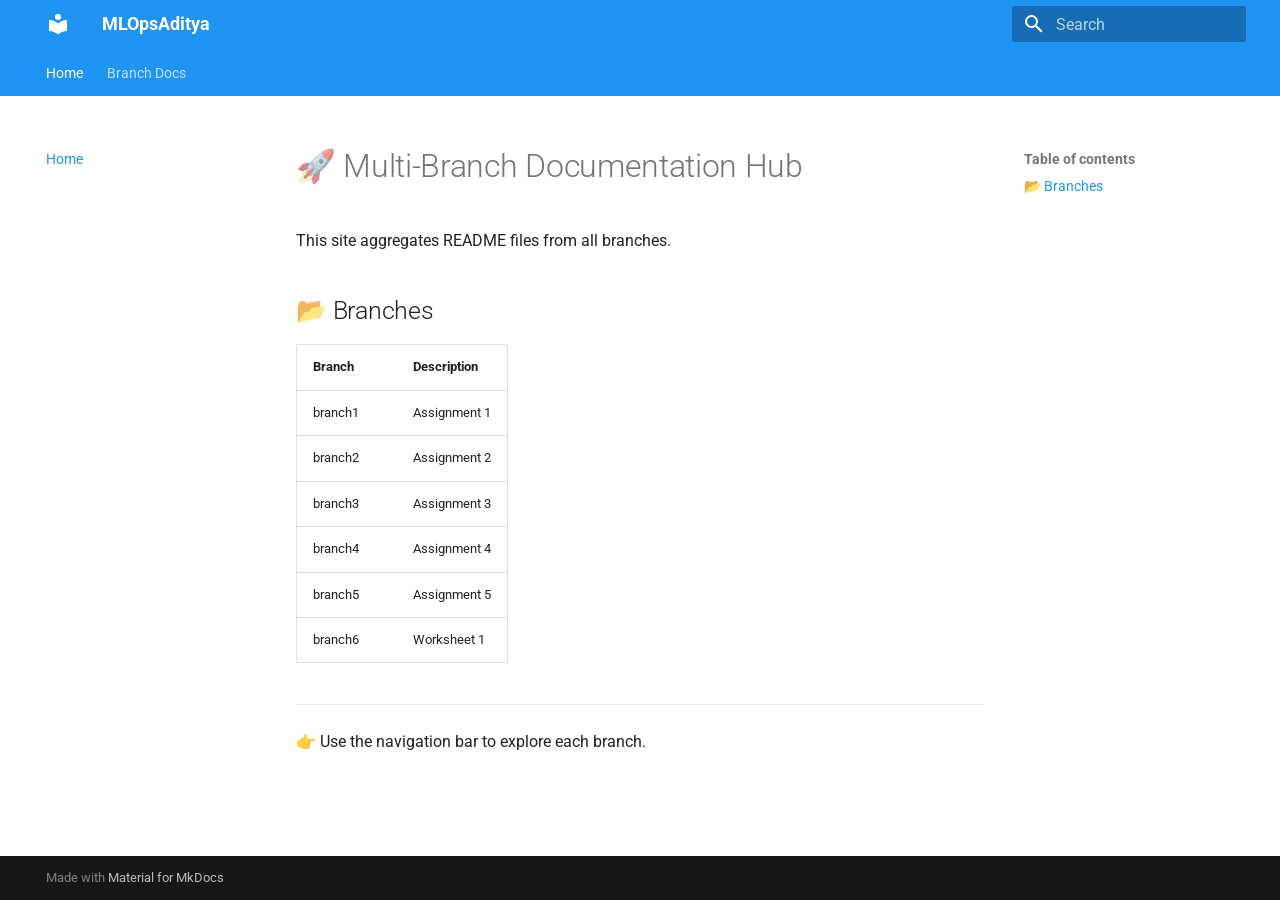
==== commit 0daaef61: "Deployed bb634ac with MkDocs version: 1.6.1" ====
--- a/index.html
+++ b/index.html
@@ -14,6 +14,8 @@
       
       
       
+        <link rel="next" href="branches/assg_1/">
+      
       
         
       
@@ -23,7 +25,7 @@
     
     
       
-        <title>My Project Docs</title>
+        <title>MLOpsAditya</title>
       
     
     
@@ -88,7 +90,7 @@
 
 <header class="md-header" data-md-component="header">
   <nav class="md-header__inner md-grid" aria-label="Header">
-    <a href="." title="My Project Docs" class="md-header__button md-logo" aria-label="My Project Docs" data-md-component="logo">
+    <a href="." title="MLOpsAditya" class="md-header__button md-logo" aria-label="MLOpsAditya" data-md-component="logo">
       
   
   <svg xmlns="http://www.w3.org/2000/svg" viewBox="0 0 24 24"><path d="M12 8a3 3 0 0 0 3-3 3 3 0 0 0-3-3 3 3 0 0 0-3 3 3 3 0 0 0 3 3m0 3.54C9.64 9.35 6.5 8 3 8v11c3.5 0 6.64 1.35 9 3.54 2.36-2.19 5.5-3.54 9-3.54V8c-3.5 0-6.64 1.35-9 3.54"/></svg>
@@ -102,7 +104,7 @@
       <div class="md-header__ellipsis">
         <div class="md-header__topic">
           <span class="md-ellipsis">
-            My Project Docs
+            MLOpsAditya
           </span>
         </div>
         <div class="md-header__topic" data-md-component="header-topic">
@@ -226,7 +228,7 @@
     
     
       <li class="md-tabs__item">
-        <a href="branches/branch1.md" class="md-tabs__link">
+        <a href="branches/assg_1/" class="md-tabs__link">
           
   
   
@@ -260,13 +262,13 @@
 
 <nav class="md-nav md-nav--primary md-nav--lifted" aria-label="Navigation" data-md-level="0">
   <label class="md-nav__title" for="__drawer">
-    <a href="." title="My Project Docs" class="md-nav__button md-logo" aria-label="My Project Docs" data-md-component="logo">
+    <a href="." title="MLOpsAditya" class="md-nav__button md-logo" aria-label="MLOpsAditya" data-md-component="logo">
       
   
   <svg xmlns="http://www.w3.org/2000/svg" viewBox="0 0 24 24"><path d="M12 8a3 3 0 0 0 3-3 3 3 0 0 0-3-3 3 3 0 0 0-3 3 3 3 0 0 0 3 3m0 3.54C9.64 9.35 6.5 8 3 8v11c3.5 0 6.64 1.35 9 3.54 2.36-2.19 5.5-3.54 9-3.54V8c-3.5 0-6.64 1.35-9 3.54"/></svg>
 
     </a>
-    My Project Docs
+    MLOpsAditya
   </label>
   
   <ul class="md-nav__list" data-md-scrollfix>
@@ -417,14 +419,14 @@
   
   
     <li class="md-nav__item">
-      <a href="branches/branch1.md" class="md-nav__link">
-        
-  
-  
-  <span class="md-ellipsis">
-    
-  
-    Branch 1
+      <a href="branches/assg_1/" class="md-nav__link">
+        
+  
+  
+  <span class="md-ellipsis">
+    
+  
+    Assignment 1
   
 
     
@@ -445,14 +447,14 @@
   
   
     <li class="md-nav__item">
-      <a href="branches/branch2.md" class="md-nav__link">
-        
-  
-  
-  <span class="md-ellipsis">
-    
-  
-    Branch 2
+      <a href="branches/assg_2/" class="md-nav__link">
+        
+  
+  
+  <span class="md-ellipsis">
+    
+  
+    Assignment 2
   
 
     
@@ -473,14 +475,14 @@
   
   
     <li class="md-nav__item">
-      <a href="branches/branch3.md" class="md-nav__link">
-        
-  
-  
-  <span class="md-ellipsis">
-    
-  
-    Branch 3
+      <a href="branches/assg_3/" class="md-nav__link">
+        
+  
+  
+  <span class="md-ellipsis">
+    
+  
+    Assignment 3
   
 
     
@@ -501,14 +503,14 @@
   
   
     <li class="md-nav__item">
-      <a href="branches/branch4.md" class="md-nav__link">
-        
-  
-  
-  <span class="md-ellipsis">
-    
-  
-    Branch 4
+      <a href="branches/assg_4/" class="md-nav__link">
+        
+  
+  
+  <span class="md-ellipsis">
+    
+  
+    Assignment 4
   
 
     
@@ -529,14 +531,14 @@
   
   
     <li class="md-nav__item">
-      <a href="branches/branch5.md" class="md-nav__link">
-        
-  
-  
-  <span class="md-ellipsis">
-    
-  
-    Branch 5
+      <a href="branches/assg_5/" class="md-nav__link">
+        
+  
+  
+  <span class="md-ellipsis">
+    
+  
+    Assignment 5
   
 
     
@@ -557,14 +559,14 @@
   
   
     <li class="md-nav__item">
-      <a href="branches/branch6.md" class="md-nav__link">
-        
-  
-  
-  <span class="md-ellipsis">
-    
-  
-    Branch 6
+      <a href="branches/worksheet1/" class="md-nav__link">
+        
+  
+  
+  <span class="md-ellipsis">
+    
+  
+    Worksheet 1
   
 
     
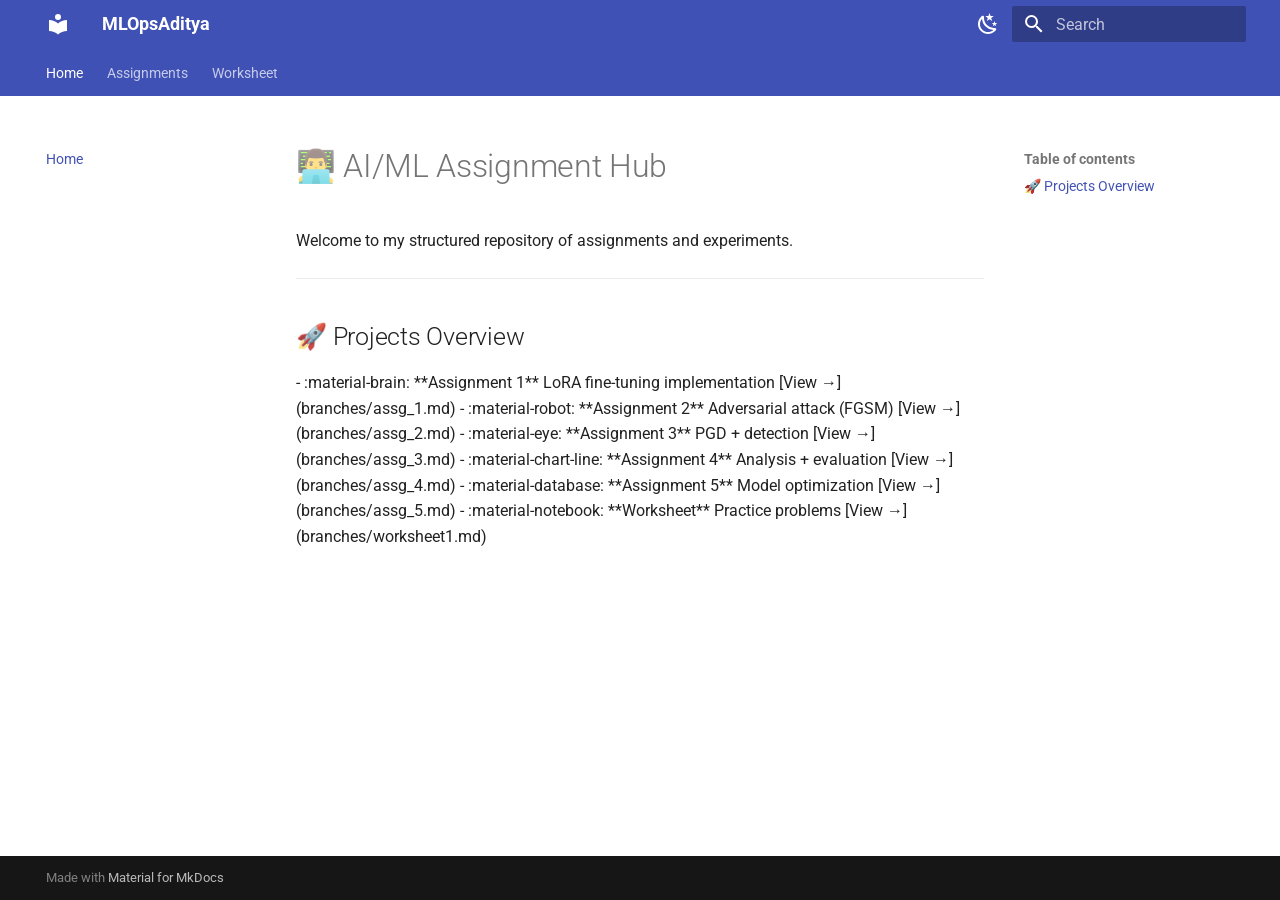
==== commit 3bad4f7d: "Deployed bb5d094 with MkDocs version: 1.6.1" ====
--- a/index.html
+++ b/index.html
@@ -51,6 +51,8 @@
       
     
     
+      <link rel="stylesheet" href="stylesheets/extra.css">
+    
     <script>__md_scope=new URL(".",location),__md_hash=e=>[...e].reduce(((e,_)=>(e<<5)-e+_.charCodeAt(0)),0),__md_get=(e,_=localStorage,t=__md_scope)=>JSON.parse(_.getItem(t.pathname+"."+e)),__md_set=(e,_,t=localStorage,a=__md_scope)=>{try{t.setItem(a.pathname+"."+e,JSON.stringify(_))}catch(e){}}</script>
     
       
@@ -67,7 +69,7 @@
     
     
     
-    <body dir="ltr" data-md-color-scheme="default" data-md-color-primary="blue" data-md-color-accent="indigo">
+    <body dir="ltr" data-md-color-scheme="default" data-md-color-primary="indigo" data-md-color-accent="indigo">
   
     
     <input class="md-toggle" data-md-toggle="drawer" type="checkbox" id="__drawer" autocomplete="off">
@@ -76,7 +78,7 @@
     <div data-md-component="skip">
       
         
-        <a href="#multi-branch-documentation-hub" class="md-skip">
+        <a href="#aiml-assignment-hub" class="md-skip">
           Skip to content
         </a>
       
@@ -123,16 +125,20 @@
     
     
     
-    <input class="md-option" data-md-color-media="" data-md-color-scheme="default" data-md-color-primary="blue" data-md-color-accent="indigo"  aria-hidden="true"  type="radio" name="__palette" id="__palette_0">
-    
-  
-    
-    
-    
-    <input class="md-option" data-md-color-media="" data-md-color-scheme="slate" data-md-color-primary="blue" data-md-color-accent="indigo"  aria-label="Dark mode"  type="radio" name="__palette" id="__palette_1">
-    
-      <label class="md-header__button md-icon" title="Dark mode" for="__palette_0" hidden>
+    <input class="md-option" data-md-color-media="" data-md-color-scheme="default" data-md-color-primary="indigo" data-md-color-accent="indigo"  aria-label="Dark mode"  type="radio" name="__palette" id="__palette_0">
+    
+      <label class="md-header__button md-icon" title="Dark mode" for="__palette_1" hidden>
         <svg xmlns="http://www.w3.org/2000/svg" viewBox="0 0 24 24"><path d="m17.75 4.09-2.53 1.94.91 3.06-2.63-1.81-2.63 1.81.91-3.06-2.53-1.94L12.44 4l1.06-3 1.06 3zm3.5 6.91-1.64 1.25.59 1.98-1.7-1.17-1.7 1.17.59-1.98L15.75 11l2.06-.05L18.5 9l.69 1.95zm-2.28 4.95c.83-.08 1.72 1.1 1.19 1.85-.32.45-.66.87-1.08 1.27C15.17 23 8.84 23 4.94 19.07c-3.91-3.9-3.91-10.24 0-14.14.4-.4.82-.76 1.27-1.08.75-.53 1.93.36 1.85 1.19-.27 2.86.69 5.83 2.89 8.02a9.96 9.96 0 0 0 8.02 2.89m-1.64 2.02a12.08 12.08 0 0 1-7.8-3.47c-2.17-2.19-3.33-5-3.49-7.82-2.81 3.14-2.7 7.96.31 10.98 3.02 3.01 7.84 3.12 10.98.31"/></svg>
+      </label>
+    
+  
+    
+    
+    
+    <input class="md-option" data-md-color-media="" data-md-color-scheme="slate" data-md-color-primary="indigo" data-md-color-accent="indigo"  aria-label="Light mode"  type="radio" name="__palette" id="__palette_1">
+    
+      <label class="md-header__button md-icon" title="Light mode" for="__palette_0" hidden>
+        <svg xmlns="http://www.w3.org/2000/svg" viewBox="0 0 24 24"><path d="M12 7a5 5 0 0 1 5 5 5 5 0 0 1-5 5 5 5 0 0 1-5-5 5 5 0 0 1 5-5m0 2a3 3 0 0 0-3 3 3 3 0 0 0 3 3 3 3 0 0 0 3-3 3 3 0 0 0-3-3m0-7 2.39 3.42C13.65 5.15 12.84 5 12 5s-1.65.15-2.39.42zM3.34 7l4.16-.35A7.2 7.2 0 0 0 5.94 8.5c-.44.74-.69 1.5-.83 2.29zm.02 10 1.76-3.77a7.131 7.131 0 0 0 2.38 4.14zM20.65 7l-1.77 3.79a7.02 7.02 0 0 0-2.38-4.15zm-.01 10-4.14.36c.59-.51 1.12-1.14 1.54-1.86.42-.73.69-1.5.83-2.29zM12 22l-2.41-3.44c.74.27 1.55.44 2.41.44.82 0 1.63-.17 2.37-.44z"/></svg>
       </label>
     
   
@@ -168,6 +174,8 @@
           <svg xmlns="http://www.w3.org/2000/svg" viewBox="0 0 24 24"><path d="M19 6.41 17.59 5 12 10.59 6.41 5 5 6.41 10.59 12 5 17.59 6.41 19 12 13.41 17.59 19 19 17.59 13.41 12z"/></svg>
         </button>
       </nav>
+      
+        <div class="md-search__suggest" data-md-component="search-suggest"></div>
       
     </form>
     <div class="md-search__output">
@@ -232,7 +240,27 @@
           
   
   
-  Branch Docs
+  Assignments
+
+        </a>
+      </li>
+    
+  
+
+      
+        
+  
+  
+  
+  
+    
+    
+      <li class="md-tabs__item">
+        <a href="branches/worksheet1/" class="md-tabs__link">
+          
+  
+  
+  Worksheet
 
         </a>
       </li>
@@ -340,10 +368,10 @@
     <ul class="md-nav__list" data-md-component="toc" data-md-scrollfix>
       
         <li class="md-nav__item">
-  <a href="#branches" class="md-nav__link">
+  <a href="#projects-overview" class="md-nav__link">
     <span class="md-ellipsis">
       
-        📂 Branches
+        🚀 Projects Overview
       
     </span>
   </a>
@@ -390,7 +418,7 @@
   <span class="md-ellipsis">
     
   
-    Branch Docs
+    Assignments
   
 
     
@@ -406,7 +434,7 @@
             <span class="md-nav__icon md-icon"></span>
             
   
-    Branch Docs
+    Assignments
   
 
           </label>
@@ -551,6 +579,67 @@
   
 
               
+            
+          </ul>
+        </nav>
+      
+    </li>
+  
+
+    
+      
+      
+  
+  
+  
+  
+    
+    
+    
+    
+      
+      
+        
+      
+    
+    
+    <li class="md-nav__item md-nav__item--nested">
+      
+        
+        
+          
+        
+        <input class="md-nav__toggle md-toggle md-toggle--indeterminate" type="checkbox" id="__nav_3" >
+        
+          
+          <label class="md-nav__link" for="__nav_3" id="__nav_3_label" tabindex="0">
+            
+  
+  
+  <span class="md-ellipsis">
+    
+  
+    Worksheet
+  
+
+    
+  </span>
+  
+  
+
+            <span class="md-nav__icon md-icon"></span>
+          </label>
+        
+        <nav class="md-nav" data-md-level="1" aria-labelledby="__nav_3_label" aria-expanded="false">
+          <label class="md-nav__title" for="__nav_3">
+            <span class="md-nav__icon md-icon"></span>
+            
+  
+    Worksheet
+  
+
+          </label>
+          <ul class="md-nav__list" data-md-scrollfix>
             
               
                 
@@ -614,10 +703,10 @@
     <ul class="md-nav__list" data-md-component="toc" data-md-scrollfix>
       
         <li class="md-nav__item">
-  <a href="#branches" class="md-nav__link">
+  <a href="#projects-overview" class="md-nav__link">
     <span class="md-ellipsis">
       
-        📂 Branches
+        🚀 Projects Overview
       
     </span>
   </a>
@@ -641,45 +730,43 @@
 
 
 
-<h1 id="multi-branch-documentation-hub">🚀 Multi-Branch Documentation Hub<a class="headerlink" href="#multi-branch-documentation-hub" title="Permanent link">&para;</a></h1>
-<p>This site aggregates README files from all branches.</p>
-<h2 id="branches">📂 Branches<a class="headerlink" href="#branches" title="Permanent link">&para;</a></h2>
-<table>
-<thead>
-<tr>
-<th>Branch</th>
-<th>Description</th>
-</tr>
-</thead>
-<tbody>
-<tr>
-<td>branch1</td>
-<td>Assignment 1</td>
-</tr>
-<tr>
-<td>branch2</td>
-<td>Assignment 2</td>
-</tr>
-<tr>
-<td>branch3</td>
-<td>Assignment 3</td>
-</tr>
-<tr>
-<td>branch4</td>
-<td>Assignment 4</td>
-</tr>
-<tr>
-<td>branch5</td>
-<td>Assignment 5</td>
-</tr>
-<tr>
-<td>branch6</td>
-<td>Worksheet 1</td>
-</tr>
-</tbody>
-</table>
+<h1 id="aiml-assignment-hub">👨‍💻 AI/ML Assignment Hub<a class="headerlink" href="#aiml-assignment-hub" title="Permanent link">&para;</a></h1>
+<p>Welcome to my structured repository of assignments and experiments.</p>
 <hr />
-<p>👉 Use the navigation bar to explore each branch.</p>
+<h2 id="projects-overview">🚀 Projects Overview<a class="headerlink" href="#projects-overview" title="Permanent link">&para;</a></h2>
+<div class="grid cards">
+
+- :material-brain: **Assignment 1**
+
+  LoRA fine-tuning implementation  
+  [View →](branches/assg_1.md)
+
+- :material-robot: **Assignment 2**
+
+  Adversarial attack (FGSM)  
+  [View →](branches/assg_2.md)
+
+- :material-eye: **Assignment 3**
+
+  PGD + detection  
+  [View →](branches/assg_3.md)
+
+- :material-chart-line: **Assignment 4**
+
+  Analysis + evaluation  
+  [View →](branches/assg_4.md)
+
+- :material-database: **Assignment 5**
+
+  Model optimization  
+  [View →](branches/assg_5.md)
+
+- :material-notebook: **Worksheet**
+
+  Practice problems  
+  [View →](branches/worksheet1.md)
+
+</div>
 
 
 
@@ -697,8 +784,16 @@
             </div>
           
           
+  <script>var tabs=__md_get("__tabs");if(Array.isArray(tabs))e:for(var set of document.querySelectorAll(".tabbed-set")){var labels=set.querySelector(".tabbed-labels");for(var tab of tabs)for(var label of labels.getElementsByTagName("label"))if(label.innerText.trim()===tab){var input=document.getElementById(label.htmlFor);input.checked=!0;continue e}}</script>
+
 <script>var target=document.getElementById(location.hash.slice(1));target&&target.name&&(target.checked=target.name.startsWith("__tabbed_"))</script>
         </div>
+        
+          <button type="button" class="md-top md-icon" data-md-component="top" hidden>
+  
+  <svg xmlns="http://www.w3.org/2000/svg" viewBox="0 0 24 24"><path d="M13 20h-2V8l-5.5 5.5-1.42-1.42L12 4.16l7.92 7.92-1.42 1.42L13 8z"/></svg>
+  Back to top
+</button>
         
       </main>
       
@@ -729,7 +824,7 @@
     
       
       
-      <script id="__config" type="application/json">{"annotate": null, "base": ".", "features": ["navigation.tabs", "navigation.sections", "navigation.expand", "search.highlight", "content.code.copy"], "search": "assets/javascripts/workers/search.2c215733.min.js", "tags": null, "translations": {"clipboard.copied": "Copied to clipboard", "clipboard.copy": "Copy to clipboard", "search.result.more.one": "1 more on this page", "search.result.more.other": "# more on this page", "search.result.none": "No matching documents", "search.result.one": "1 matching document", "search.result.other": "# matching documents", "search.result.placeholder": "Type to start searching", "search.result.term.missing": "Missing", "select.version": "Select version"}, "version": null}</script>
+      <script id="__config" type="application/json">{"annotate": null, "base": ".", "features": ["navigation.tabs", "navigation.sections", "navigation.expand", "navigation.top", "navigation.instant", "content.code.copy", "content.tabs.link", "search.suggest", "search.highlight"], "search": "assets/javascripts/workers/search.2c215733.min.js", "tags": null, "translations": {"clipboard.copied": "Copied to clipboard", "clipboard.copy": "Copy to clipboard", "search.result.more.one": "1 more on this page", "search.result.more.other": "# more on this page", "search.result.none": "No matching documents", "search.result.one": "1 matching document", "search.result.other": "# matching documents", "search.result.placeholder": "Type to start searching", "search.result.term.missing": "Missing", "select.version": "Select version"}, "version": null}</script>
     
     
       <script src="assets/javascripts/bundle.79ae519e.min.js"></script>
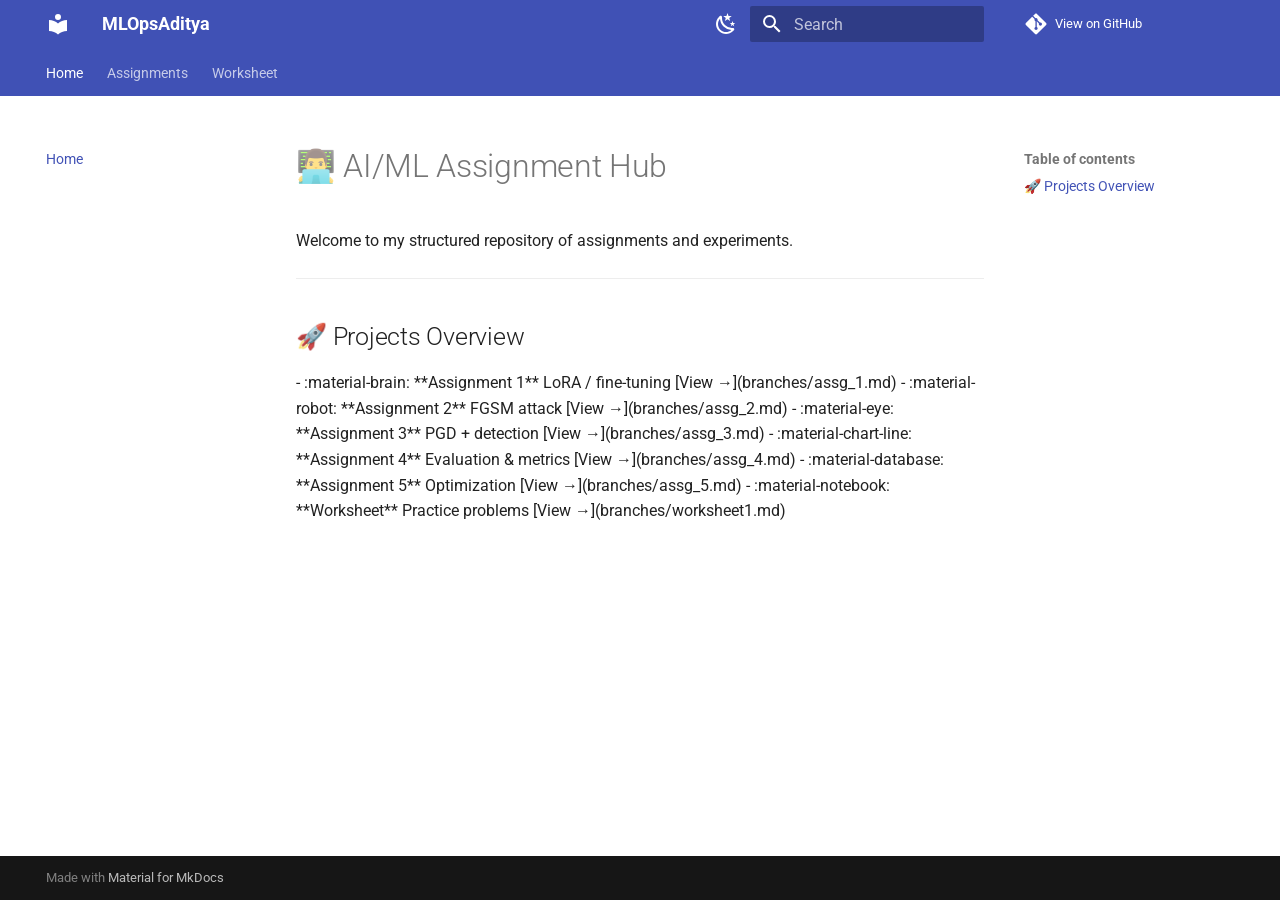
==== commit e03c0738: "Deployed debdcf9 with MkDocs version: 1.6.1" ====
--- a/index.html
+++ b/index.html
@@ -6,10 +6,10 @@
       <meta charset="utf-8">
       <meta name="viewport" content="width=device-width,initial-scale=1">
       
-        <meta name="description" content="Multi-branch documentation viewer">
-      
-      
-        <meta name="author" content="Aditya Pratap Singh">
+        <meta name="description" content="Branch-based documentation site">
+      
+      
+        <meta name="author" content="Your Name">
       
       
       
@@ -193,6 +193,18 @@
       
     
     
+      <div class="md-header__source">
+        <a href="https://github.com/YOUR_USERNAME/YOUR_REPO" title="Go to repository" class="md-source" data-md-component="source">
+  <div class="md-source__icon md-icon">
+    
+    <svg xmlns="http://www.w3.org/2000/svg" viewBox="0 0 448 512"><!--! Font Awesome Free 7.1.0 by @fontawesome - https://fontawesome.com License - https://fontawesome.com/license/free (Icons: CC BY 4.0, Fonts: SIL OFL 1.1, Code: MIT License) Copyright 2025 Fonticons, Inc.--><path d="M439.6 236.1 244 40.5c-5.4-5.5-12.8-8.5-20.4-8.5s-15 3-20.4 8.4L162.5 81l51.5 51.5c27.1-9.1 52.7 16.8 43.4 43.7l49.7 49.7c34.2-11.8 61.2 31 35.5 56.7-26.5 26.5-70.2-2.9-56-37.3L240.3 199v121.9c25.3 12.5 22.3 41.8 9.1 55-6.4 6.4-15.2 10.1-24.3 10.1s-17.8-3.6-24.3-10.1c-17.6-17.6-11.1-46.9 11.2-56v-123c-20.8-8.5-24.6-30.7-18.6-45L142.6 101 8.5 235.1C3 240.6 0 247.9 0 255.5s3 15 8.5 20.4l195.6 195.7c5.4 5.4 12.7 8.4 20.4 8.4s15-3 20.4-8.4l194.7-194.7c5.4-5.4 8.4-12.8 8.4-20.4s-3-15-8.4-20.4"/></svg>
+  </div>
+  <div class="md-source__repository">
+    View on GitHub
+  </div>
+</a>
+      </div>
+    
   </nav>
   
 </header>
@@ -298,6 +310,18 @@
     </a>
     MLOpsAditya
   </label>
+  
+    <div class="md-nav__source">
+      <a href="https://github.com/YOUR_USERNAME/YOUR_REPO" title="Go to repository" class="md-source" data-md-component="source">
+  <div class="md-source__icon md-icon">
+    
+    <svg xmlns="http://www.w3.org/2000/svg" viewBox="0 0 448 512"><!--! Font Awesome Free 7.1.0 by @fontawesome - https://fontawesome.com License - https://fontawesome.com/license/free (Icons: CC BY 4.0, Fonts: SIL OFL 1.1, Code: MIT License) Copyright 2025 Fonticons, Inc.--><path d="M439.6 236.1 244 40.5c-5.4-5.5-12.8-8.5-20.4-8.5s-15 3-20.4 8.4L162.5 81l51.5 51.5c27.1-9.1 52.7 16.8 43.4 43.7l49.7 49.7c34.2-11.8 61.2 31 35.5 56.7-26.5 26.5-70.2-2.9-56-37.3L240.3 199v121.9c25.3 12.5 22.3 41.8 9.1 55-6.4 6.4-15.2 10.1-24.3 10.1s-17.8-3.6-24.3-10.1c-17.6-17.6-11.1-46.9 11.2-56v-123c-20.8-8.5-24.6-30.7-18.6-45L142.6 101 8.5 235.1C3 240.6 0 247.9 0 255.5s3 15 8.5 20.4l195.6 195.7c5.4 5.4 12.7 8.4 20.4 8.4s15-3 20.4-8.4l194.7-194.7c5.4-5.4 8.4-12.8 8.4-20.4s-3-15-8.4-20.4"/></svg>
+  </div>
+  <div class="md-source__repository">
+    View on GitHub
+  </div>
+</a>
+    </div>
   
   <ul class="md-nav__list" data-md-scrollfix>
     
@@ -729,21 +753,24 @@
                   
 
 
-
-<h1 id="aiml-assignment-hub">👨‍💻 AI/ML Assignment Hub<a class="headerlink" href="#aiml-assignment-hub" title="Permanent link">&para;</a></h1>
+  
+  
+
+
+<h1 id="aiml-assignment-hub">👨‍💻 AI/ML Assignment Hub</h1>
 <p>Welcome to my structured repository of assignments and experiments.</p>
 <hr />
-<h2 id="projects-overview">🚀 Projects Overview<a class="headerlink" href="#projects-overview" title="Permanent link">&para;</a></h2>
+<h2 id="projects-overview">🚀 Projects Overview</h2>
 <div class="grid cards">
 
 - :material-brain: **Assignment 1**
 
-  LoRA fine-tuning implementation  
+  LoRA / fine-tuning  
   [View →](branches/assg_1.md)
 
 - :material-robot: **Assignment 2**
 
-  Adversarial attack (FGSM)  
+  FGSM attack  
   [View →](branches/assg_2.md)
 
 - :material-eye: **Assignment 3**
@@ -753,12 +780,12 @@
 
 - :material-chart-line: **Assignment 4**
 
-  Analysis + evaluation  
+  Evaluation & metrics  
   [View →](branches/assg_4.md)
 
 - :material-database: **Assignment 5**
 
-  Model optimization  
+  Optimization  
   [View →](branches/assg_5.md)
 
 - :material-notebook: **Worksheet**
@@ -784,8 +811,6 @@
             </div>
           
           
-  <script>var tabs=__md_get("__tabs");if(Array.isArray(tabs))e:for(var set of document.querySelectorAll(".tabbed-set")){var labels=set.querySelector(".tabbed-labels");for(var tab of tabs)for(var label of labels.getElementsByTagName("label"))if(label.innerText.trim()===tab){var input=document.getElementById(label.htmlFor);input.checked=!0;continue e}}</script>
-
 <script>var target=document.getElementById(location.hash.slice(1));target&&target.name&&(target.checked=target.name.startsWith("__tabbed_"))</script>
         </div>
         
@@ -824,7 +849,7 @@
     
       
       
-      <script id="__config" type="application/json">{"annotate": null, "base": ".", "features": ["navigation.tabs", "navigation.sections", "navigation.expand", "navigation.top", "navigation.instant", "content.code.copy", "content.tabs.link", "search.suggest", "search.highlight"], "search": "assets/javascripts/workers/search.2c215733.min.js", "tags": null, "translations": {"clipboard.copied": "Copied to clipboard", "clipboard.copy": "Copy to clipboard", "search.result.more.one": "1 more on this page", "search.result.more.other": "# more on this page", "search.result.none": "No matching documents", "search.result.one": "1 matching document", "search.result.other": "# matching documents", "search.result.placeholder": "Type to start searching", "search.result.term.missing": "Missing", "select.version": "Select version"}, "version": null}</script>
+      <script id="__config" type="application/json">{"annotate": null, "base": ".", "features": ["navigation.tabs", "navigation.sections", "navigation.expand", "navigation.top", "navigation.instant", "content.code.copy", "search.suggest", "search.highlight"], "search": "assets/javascripts/workers/search.2c215733.min.js", "tags": null, "translations": {"clipboard.copied": "Copied to clipboard", "clipboard.copy": "Copy to clipboard", "search.result.more.one": "1 more on this page", "search.result.more.other": "# more on this page", "search.result.none": "No matching documents", "search.result.one": "1 matching document", "search.result.other": "# matching documents", "search.result.placeholder": "Type to start searching", "search.result.term.missing": "Missing", "select.version": "Select version"}, "version": null}</script>
     
     
       <script src="assets/javascripts/bundle.79ae519e.min.js"></script>
--- a/stylesheets/extra.css
+++ b/stylesheets/extra.css
@@ -0,0 +1,8 @@
+.md-typeset .grid.cards > ul > li {
+  transition: transform 0.2s ease, box-shadow 0.2s ease;
+}
+
+.md-typeset .grid.cards > ul > li:hover {
+  transform: scale(1.04);
+  box-shadow: 0 10px 25px rgba(0,0,0,0.2);
+}
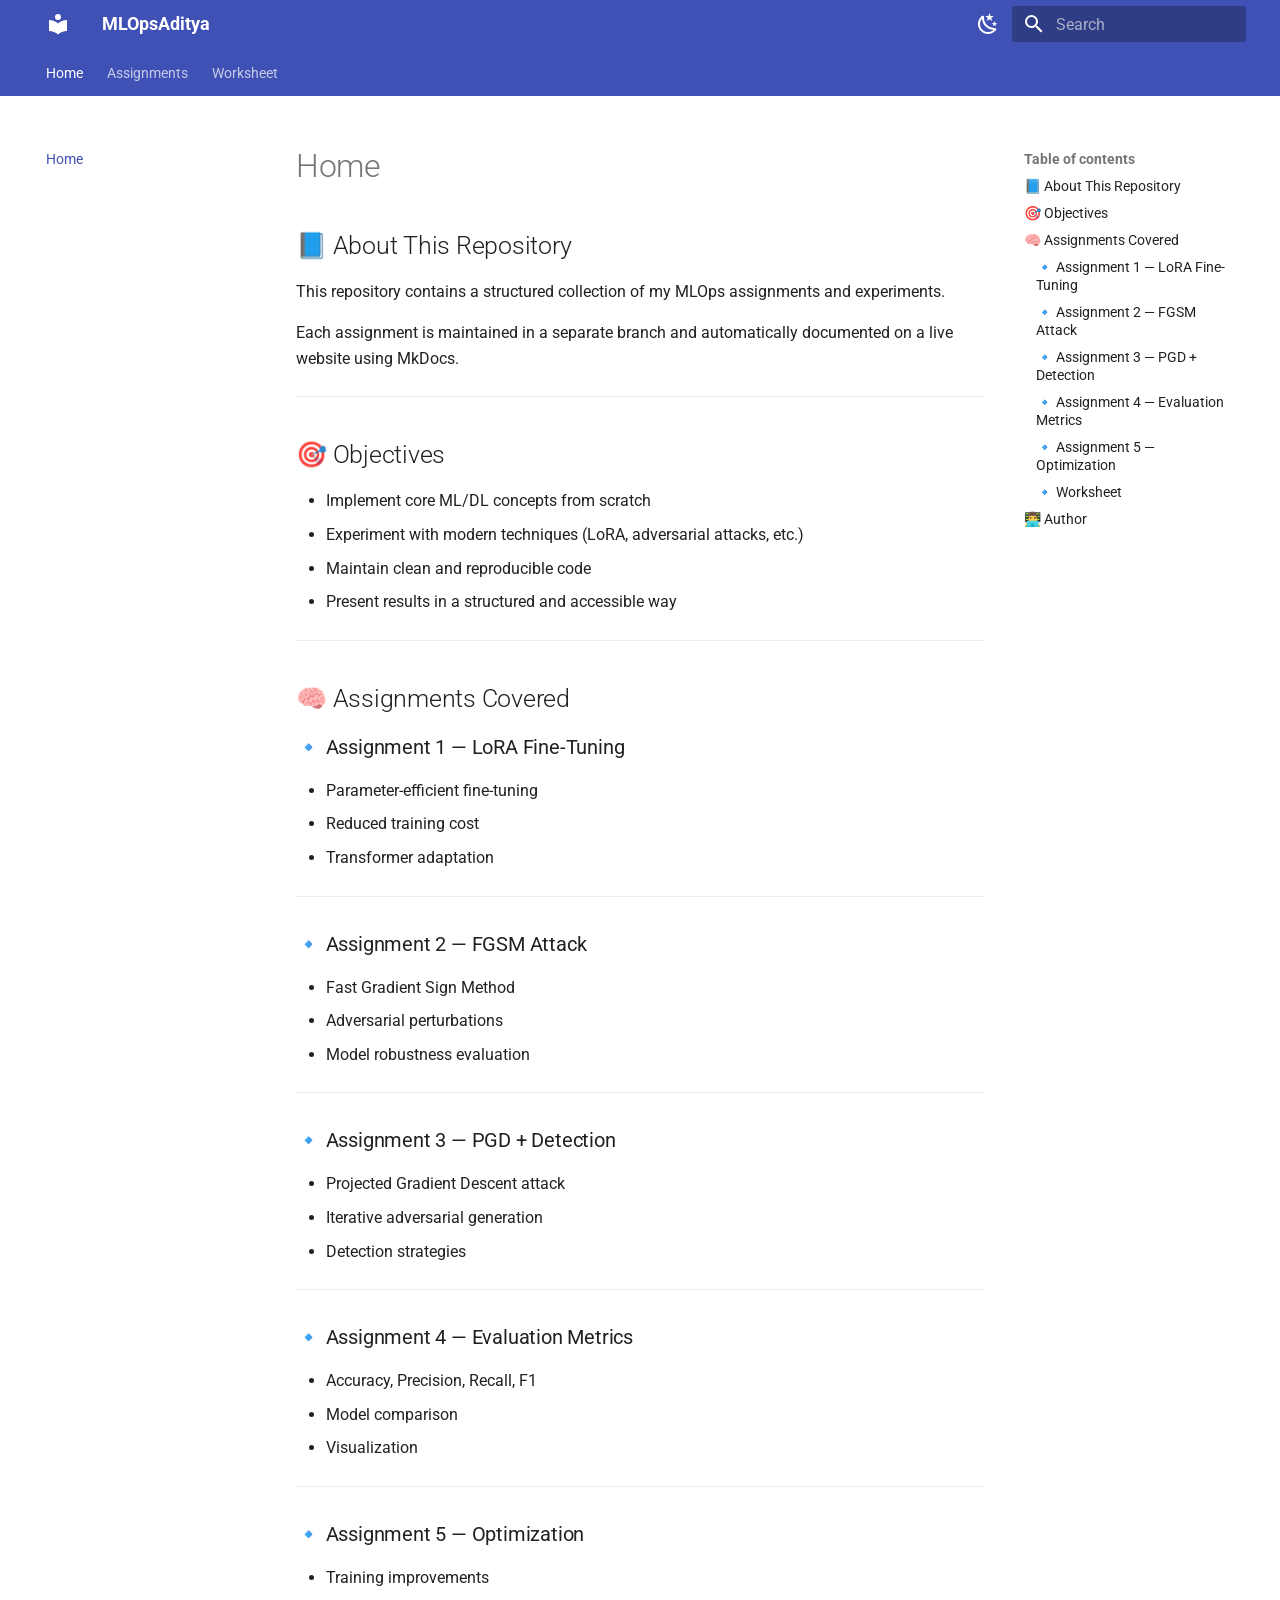
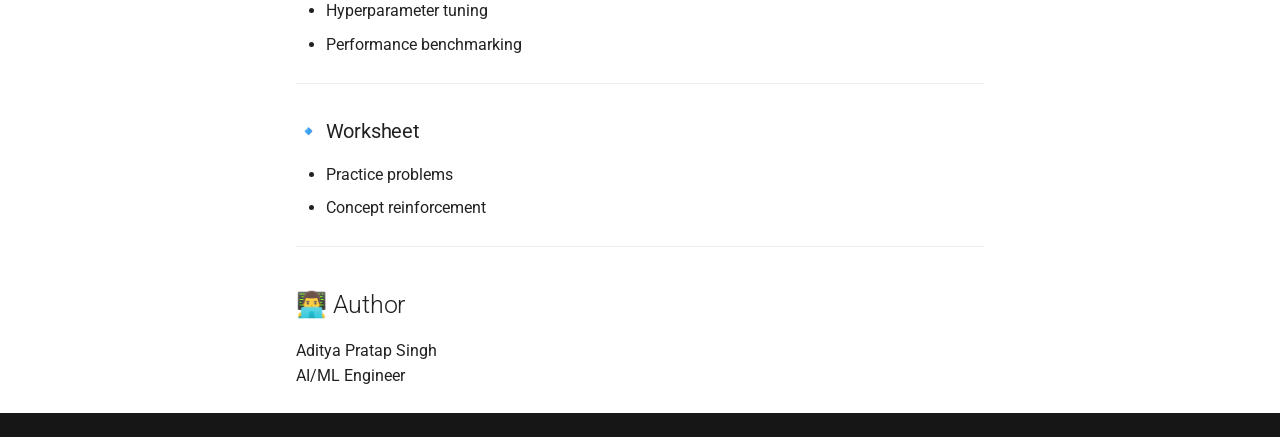
==== commit 9e042969: "Deployed d184f32 with MkDocs version: 1.6.1" ====
--- a/index.html
+++ b/index.html
@@ -9,7 +9,7 @@
         <meta name="description" content="Branch-based documentation site">
       
       
-        <meta name="author" content="Your Name">
+        <meta name="author" content="Aditya Singh">
       
       
       
@@ -50,8 +50,6 @@
         <style>:root{--md-text-font:"Roboto";--md-code-font:"Roboto Mono"}</style>
       
     
-    
-      <link rel="stylesheet" href="stylesheets/extra.css">
     
     <script>__md_scope=new URL(".",location),__md_hash=e=>[...e].reduce(((e,_)=>(e<<5)-e+_.charCodeAt(0)),0),__md_get=(e,_=localStorage,t=__md_scope)=>JSON.parse(_.getItem(t.pathname+"."+e)),__md_set=(e,_,t=localStorage,a=__md_scope)=>{try{t.setItem(a.pathname+"."+e,JSON.stringify(_))}catch(e){}}</script>
     
@@ -78,7 +76,7 @@
     <div data-md-component="skip">
       
         
-        <a href="#aiml-assignment-hub" class="md-skip">
+        <a href="#about-this-repository" class="md-skip">
           Skip to content
         </a>
       
@@ -193,18 +191,6 @@
       
     
     
-      <div class="md-header__source">
-        <a href="https://github.com/YOUR_USERNAME/YOUR_REPO" title="Go to repository" class="md-source" data-md-component="source">
-  <div class="md-source__icon md-icon">
-    
-    <svg xmlns="http://www.w3.org/2000/svg" viewBox="0 0 448 512"><!--! Font Awesome Free 7.1.0 by @fontawesome - https://fontawesome.com License - https://fontawesome.com/license/free (Icons: CC BY 4.0, Fonts: SIL OFL 1.1, Code: MIT License) Copyright 2025 Fonticons, Inc.--><path d="M439.6 236.1 244 40.5c-5.4-5.5-12.8-8.5-20.4-8.5s-15 3-20.4 8.4L162.5 81l51.5 51.5c27.1-9.1 52.7 16.8 43.4 43.7l49.7 49.7c34.2-11.8 61.2 31 35.5 56.7-26.5 26.5-70.2-2.9-56-37.3L240.3 199v121.9c25.3 12.5 22.3 41.8 9.1 55-6.4 6.4-15.2 10.1-24.3 10.1s-17.8-3.6-24.3-10.1c-17.6-17.6-11.1-46.9 11.2-56v-123c-20.8-8.5-24.6-30.7-18.6-45L142.6 101 8.5 235.1C3 240.6 0 247.9 0 255.5s3 15 8.5 20.4l195.6 195.7c5.4 5.4 12.7 8.4 20.4 8.4s15-3 20.4-8.4l194.7-194.7c5.4-5.4 8.4-12.8 8.4-20.4s-3-15-8.4-20.4"/></svg>
-  </div>
-  <div class="md-source__repository">
-    View on GitHub
-  </div>
-</a>
-      </div>
-    
   </nav>
   
 </header>
@@ -311,18 +297,6 @@
     MLOpsAditya
   </label>
   
-    <div class="md-nav__source">
-      <a href="https://github.com/YOUR_USERNAME/YOUR_REPO" title="Go to repository" class="md-source" data-md-component="source">
-  <div class="md-source__icon md-icon">
-    
-    <svg xmlns="http://www.w3.org/2000/svg" viewBox="0 0 448 512"><!--! Font Awesome Free 7.1.0 by @fontawesome - https://fontawesome.com License - https://fontawesome.com/license/free (Icons: CC BY 4.0, Fonts: SIL OFL 1.1, Code: MIT License) Copyright 2025 Fonticons, Inc.--><path d="M439.6 236.1 244 40.5c-5.4-5.5-12.8-8.5-20.4-8.5s-15 3-20.4 8.4L162.5 81l51.5 51.5c27.1-9.1 52.7 16.8 43.4 43.7l49.7 49.7c34.2-11.8 61.2 31 35.5 56.7-26.5 26.5-70.2-2.9-56-37.3L240.3 199v121.9c25.3 12.5 22.3 41.8 9.1 55-6.4 6.4-15.2 10.1-24.3 10.1s-17.8-3.6-24.3-10.1c-17.6-17.6-11.1-46.9 11.2-56v-123c-20.8-8.5-24.6-30.7-18.6-45L142.6 101 8.5 235.1C3 240.6 0 247.9 0 255.5s3 15 8.5 20.4l195.6 195.7c5.4 5.4 12.7 8.4 20.4 8.4s15-3 20.4-8.4l194.7-194.7c5.4-5.4 8.4-12.8 8.4-20.4s-3-15-8.4-20.4"/></svg>
-  </div>
-  <div class="md-source__repository">
-    View on GitHub
-  </div>
-</a>
-    </div>
-  
   <ul class="md-nav__list" data-md-scrollfix>
     
       
@@ -337,8 +311,6 @@
       
       <input class="md-nav__toggle md-toggle" type="checkbox" id="__toc">
       
-      
-        
       
       
         <label class="md-nav__link md-nav__link--active" for="__toc">
@@ -381,8 +353,6 @@
 <nav class="md-nav md-nav--secondary" aria-label="Table of contents">
   
   
-  
-    
   
   
     <label class="md-nav__title" for="__toc">
@@ -392,10 +362,115 @@
     <ul class="md-nav__list" data-md-component="toc" data-md-scrollfix>
       
         <li class="md-nav__item">
-  <a href="#projects-overview" class="md-nav__link">
-    <span class="md-ellipsis">
-      
-        🚀 Projects Overview
+  <a href="#about-this-repository" class="md-nav__link">
+    <span class="md-ellipsis">
+      
+        📘 About This Repository
+      
+    </span>
+  </a>
+  
+</li>
+      
+        <li class="md-nav__item">
+  <a href="#objectives" class="md-nav__link">
+    <span class="md-ellipsis">
+      
+        🎯 Objectives
+      
+    </span>
+  </a>
+  
+</li>
+      
+        <li class="md-nav__item">
+  <a href="#assignments-covered" class="md-nav__link">
+    <span class="md-ellipsis">
+      
+        🧠 Assignments Covered
+      
+    </span>
+  </a>
+  
+    <nav class="md-nav" aria-label="🧠 Assignments Covered">
+      <ul class="md-nav__list">
+        
+          <li class="md-nav__item">
+  <a href="#assignment-1-lora-fine-tuning" class="md-nav__link">
+    <span class="md-ellipsis">
+      
+        🔹 Assignment 1 — LoRA Fine-Tuning
+      
+    </span>
+  </a>
+  
+</li>
+        
+          <li class="md-nav__item">
+  <a href="#assignment-2-fgsm-attack" class="md-nav__link">
+    <span class="md-ellipsis">
+      
+        🔹 Assignment 2 — FGSM Attack
+      
+    </span>
+  </a>
+  
+</li>
+        
+          <li class="md-nav__item">
+  <a href="#assignment-3-pgd-detection" class="md-nav__link">
+    <span class="md-ellipsis">
+      
+        🔹 Assignment 3 — PGD + Detection
+      
+    </span>
+  </a>
+  
+</li>
+        
+          <li class="md-nav__item">
+  <a href="#assignment-4-evaluation-metrics" class="md-nav__link">
+    <span class="md-ellipsis">
+      
+        🔹 Assignment 4 — Evaluation Metrics
+      
+    </span>
+  </a>
+  
+</li>
+        
+          <li class="md-nav__item">
+  <a href="#assignment-5-optimization" class="md-nav__link">
+    <span class="md-ellipsis">
+      
+        🔹 Assignment 5 — Optimization
+      
+    </span>
+  </a>
+  
+</li>
+        
+          <li class="md-nav__item">
+  <a href="#worksheet" class="md-nav__link">
+    <span class="md-ellipsis">
+      
+        🔹 Worksheet
+      
+    </span>
+  </a>
+  
+</li>
+        
+      </ul>
+    </nav>
+  
+</li>
+      
+        <li class="md-nav__item">
+  <a href="#author" class="md-nav__link">
+    <span class="md-ellipsis">
+      
+        👨‍💻 Author
       
     </span>
   </a>
@@ -717,8 +792,6 @@
   
   
   
-    
-  
   
     <label class="md-nav__title" for="__toc">
       <span class="md-nav__icon md-icon"></span>
@@ -727,10 +800,115 @@
     <ul class="md-nav__list" data-md-component="toc" data-md-scrollfix>
       
         <li class="md-nav__item">
-  <a href="#projects-overview" class="md-nav__link">
-    <span class="md-ellipsis">
-      
-        🚀 Projects Overview
+  <a href="#about-this-repository" class="md-nav__link">
+    <span class="md-ellipsis">
+      
+        📘 About This Repository
+      
+    </span>
+  </a>
+  
+</li>
+      
+        <li class="md-nav__item">
+  <a href="#objectives" class="md-nav__link">
+    <span class="md-ellipsis">
+      
+        🎯 Objectives
+      
+    </span>
+  </a>
+  
+</li>
+      
+        <li class="md-nav__item">
+  <a href="#assignments-covered" class="md-nav__link">
+    <span class="md-ellipsis">
+      
+        🧠 Assignments Covered
+      
+    </span>
+  </a>
+  
+    <nav class="md-nav" aria-label="🧠 Assignments Covered">
+      <ul class="md-nav__list">
+        
+          <li class="md-nav__item">
+  <a href="#assignment-1-lora-fine-tuning" class="md-nav__link">
+    <span class="md-ellipsis">
+      
+        🔹 Assignment 1 — LoRA Fine-Tuning
+      
+    </span>
+  </a>
+  
+</li>
+        
+          <li class="md-nav__item">
+  <a href="#assignment-2-fgsm-attack" class="md-nav__link">
+    <span class="md-ellipsis">
+      
+        🔹 Assignment 2 — FGSM Attack
+      
+    </span>
+  </a>
+  
+</li>
+        
+          <li class="md-nav__item">
+  <a href="#assignment-3-pgd-detection" class="md-nav__link">
+    <span class="md-ellipsis">
+      
+        🔹 Assignment 3 — PGD + Detection
+      
+    </span>
+  </a>
+  
+</li>
+        
+          <li class="md-nav__item">
+  <a href="#assignment-4-evaluation-metrics" class="md-nav__link">
+    <span class="md-ellipsis">
+      
+        🔹 Assignment 4 — Evaluation Metrics
+      
+    </span>
+  </a>
+  
+</li>
+        
+          <li class="md-nav__item">
+  <a href="#assignment-5-optimization" class="md-nav__link">
+    <span class="md-ellipsis">
+      
+        🔹 Assignment 5 — Optimization
+      
+    </span>
+  </a>
+  
+</li>
+        
+          <li class="md-nav__item">
+  <a href="#worksheet" class="md-nav__link">
+    <span class="md-ellipsis">
+      
+        🔹 Worksheet
+      
+    </span>
+  </a>
+  
+</li>
+        
+      </ul>
+    </nav>
+  
+</li>
+      
+        <li class="md-nav__item">
+  <a href="#author" class="md-nav__link">
+    <span class="md-ellipsis">
+      
+        👨‍💻 Author
       
     </span>
   </a>
@@ -753,47 +931,66 @@
                   
 
 
-  
-  
-
-
-<h1 id="aiml-assignment-hub">👨‍💻 AI/ML Assignment Hub</h1>
-<p>Welcome to my structured repository of assignments and experiments.</p>
+
+  <h1>Home</h1>
+
+<h2 id="about-this-repository">📘 About This Repository</h2>
+<p>This repository contains a structured collection of my MLOps assignments and experiments.</p>
+<p>Each assignment is maintained in a separate branch and automatically documented on a live website using MkDocs.</p>
 <hr />
-<h2 id="projects-overview">🚀 Projects Overview</h2>
-<div class="grid cards">
-
-- :material-brain: **Assignment 1**
-
-  LoRA / fine-tuning  
-  [View →](branches/assg_1.md)
-
-- :material-robot: **Assignment 2**
-
-  FGSM attack  
-  [View →](branches/assg_2.md)
-
-- :material-eye: **Assignment 3**
-
-  PGD + detection  
-  [View →](branches/assg_3.md)
-
-- :material-chart-line: **Assignment 4**
-
-  Evaluation & metrics  
-  [View →](branches/assg_4.md)
-
-- :material-database: **Assignment 5**
-
-  Optimization  
-  [View →](branches/assg_5.md)
-
-- :material-notebook: **Worksheet**
-
-  Practice problems  
-  [View →](branches/worksheet1.md)
-
-</div>
+<h2 id="objectives">🎯 Objectives</h2>
+<ul>
+<li>Implement core ML/DL concepts from scratch</li>
+<li>Experiment with modern techniques (LoRA, adversarial attacks, etc.)</li>
+<li>Maintain clean and reproducible code</li>
+<li>Present results in a structured and accessible way</li>
+</ul>
+<hr />
+<h2 id="assignments-covered">🧠 Assignments Covered</h2>
+<h3 id="assignment-1-lora-fine-tuning">🔹 Assignment 1 — LoRA Fine-Tuning</h3>
+<ul>
+<li>Parameter-efficient fine-tuning</li>
+<li>Reduced training cost</li>
+<li>Transformer adaptation</li>
+</ul>
+<hr />
+<h3 id="assignment-2-fgsm-attack">🔹 Assignment 2 — FGSM Attack</h3>
+<ul>
+<li>Fast Gradient Sign Method</li>
+<li>Adversarial perturbations</li>
+<li>Model robustness evaluation</li>
+</ul>
+<hr />
+<h3 id="assignment-3-pgd-detection">🔹 Assignment 3 — PGD + Detection</h3>
+<ul>
+<li>Projected Gradient Descent attack</li>
+<li>Iterative adversarial generation</li>
+<li>Detection strategies</li>
+</ul>
+<hr />
+<h3 id="assignment-4-evaluation-metrics">🔹 Assignment 4 — Evaluation Metrics</h3>
+<ul>
+<li>Accuracy, Precision, Recall, F1</li>
+<li>Model comparison</li>
+<li>Visualization</li>
+</ul>
+<hr />
+<h3 id="assignment-5-optimization">🔹 Assignment 5 — Optimization</h3>
+<ul>
+<li>Training improvements</li>
+<li>Hyperparameter tuning</li>
+<li>Performance benchmarking</li>
+</ul>
+<hr />
+<h3 id="worksheet">🔹 Worksheet</h3>
+<ul>
+<li>Practice problems</li>
+<li>Concept reinforcement</li>
+</ul>
+<hr />
+<h2 id="author">👨‍💻 Author</h2>
+<p>Aditya Pratap Singh<br />
+AI/ML Engineer</p>
 
 
 
@@ -828,11 +1025,6 @@
     <div class="md-footer-meta__inner md-grid">
       <div class="md-copyright">
   
-  
-    Made with
-    <a href="https://squidfunk.github.io/mkdocs-material/" target="_blank" rel="noopener">
-      Material for MkDocs
-    </a>
   
 </div>
       
